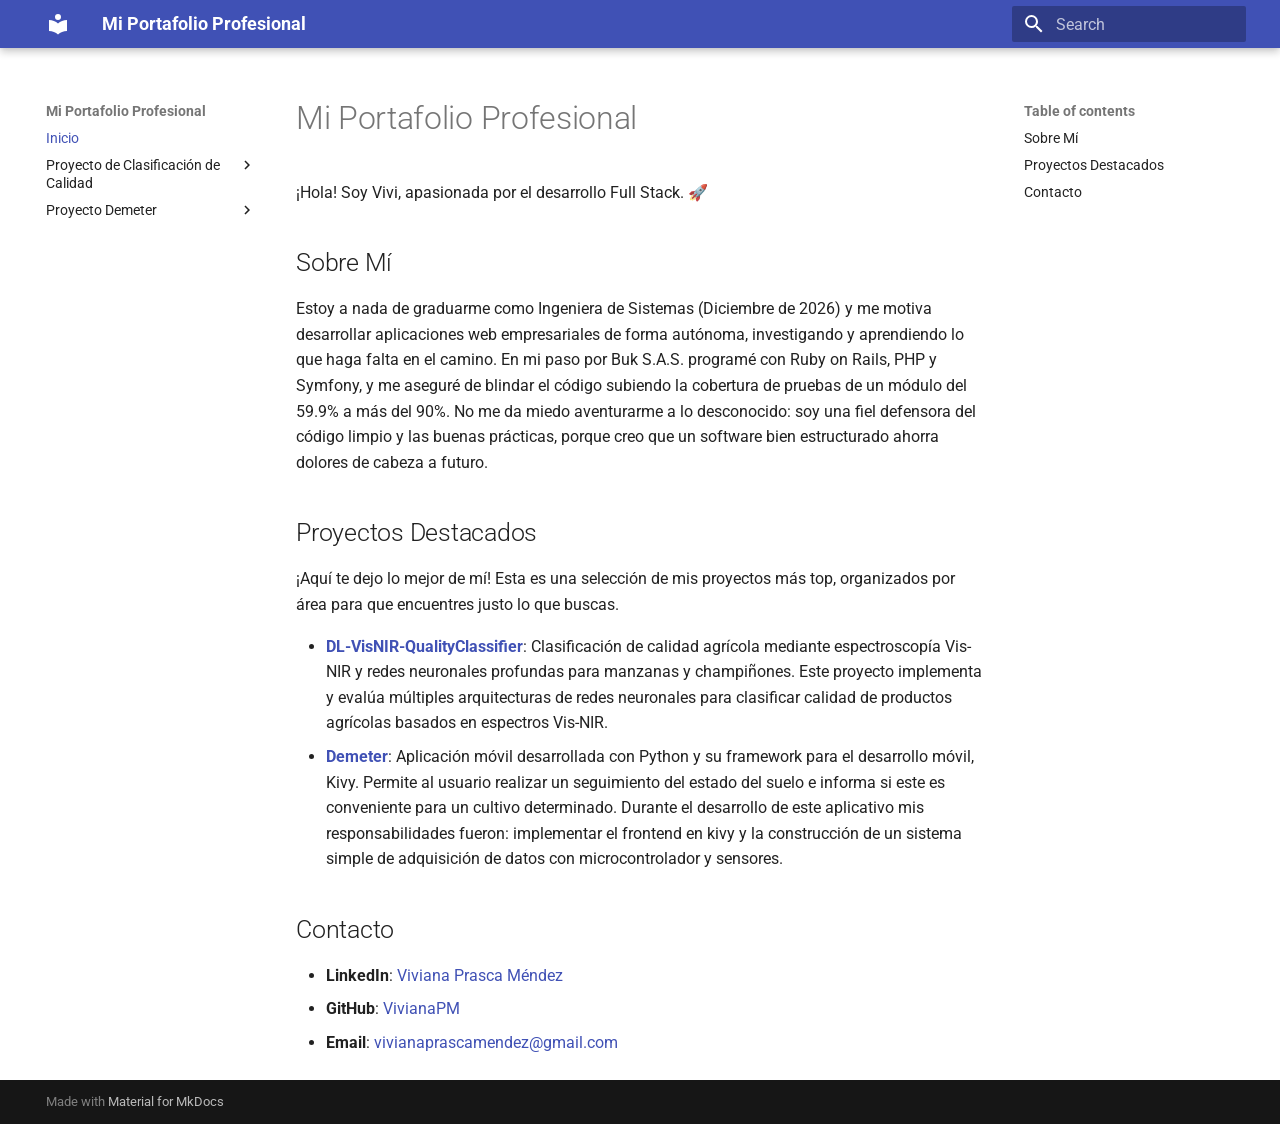
==== index.html @ eb5b503a "Deployed 61e6dc6 with MkDocs version: 1.6.1" ====
<!doctype html>
<html lang="en" class="no-js">
  <head>
    
      <meta charset="utf-8">
      <meta name="viewport" content="width=device-width,initial-scale=1">
      
      
        <meta name="author" content="Viviana Prasca Méndez">
      
      
      
      
        <link rel="next" href="proyecto-QualityClassifier/QualityClassifier/">
      
      
        
      
      
      <link rel="icon" href="assets/images/favicon.png">
      <meta name="generator" content="mkdocs-1.6.1, mkdocs-material-9.7.7">
    
    
      
        <title>Mi Portafolio Profesional</title>
      
    
    
      <link rel="stylesheet" href="assets/stylesheets/main.ec1eaa64.min.css">
      
      


    
    
      
    
    
      
        
        
        <link rel="preconnect" href="https://fonts.gstatic.com" crossorigin>
        <link rel="stylesheet" href="https://fonts.googleapis.com/css?family=Roboto:300,300i,400,400i,700,700i%7CRoboto+Mono:400,400i,700,700i&display=fallback">
        <style>:root{--md-text-font:"Roboto";--md-code-font:"Roboto Mono"}</style>
      
    
    
    <script>__md_scope=new URL(".",location),__md_hash=e=>[...e].reduce(((e,_)=>(e<<5)-e+_.charCodeAt(0)),0),__md_get=(e,_=localStorage,t=__md_scope)=>JSON.parse(_.getItem(t.pathname+"."+e)),__md_set=(e,_,t=localStorage,a=__md_scope)=>{try{t.setItem(a.pathname+"."+e,JSON.stringify(_))}catch(e){}}</script>
    
      

    
    
  </head>
  
  
    <body dir="ltr">
  
    
    <input class="md-toggle" data-md-toggle="drawer" type="checkbox" id="__drawer" autocomplete="off">
    <input class="md-toggle" data-md-toggle="search" type="checkbox" id="__search" autocomplete="off">
    <label class="md-overlay" for="__drawer"></label>
    <div data-md-component="skip">
      
        
        <a href="#mi-portafolio-profesional" class="md-skip">
          Skip to content
        </a>
      
    </div>
    <div data-md-component="announce">
      
    </div>
    
    
      

  

<header class="md-header md-header--shadow" data-md-component="header">
  <nav class="md-header__inner md-grid" aria-label="Header">
    <a href="." title="Mi Portafolio Profesional" class="md-header__button md-logo" aria-label="Mi Portafolio Profesional" data-md-component="logo">
      
  
  <svg xmlns="http://www.w3.org/2000/svg" viewBox="0 0 24 24"><path d="M12 8a3 3 0 0 0 3-3 3 3 0 0 0-3-3 3 3 0 0 0-3 3 3 3 0 0 0 3 3m0 3.54C9.64 9.35 6.5 8 3 8v11c3.5 0 6.64 1.35 9 3.54 2.36-2.19 5.5-3.54 9-3.54V8c-3.5 0-6.64 1.35-9 3.54"/></svg>

    </a>
    <label class="md-header__button md-icon" for="__drawer">
      
      <svg xmlns="http://www.w3.org/2000/svg" viewBox="0 0 24 24"><path d="M3 6h18v2H3zm0 5h18v2H3zm0 5h18v2H3z"/></svg>
    </label>
    <div class="md-header__title" data-md-component="header-title">
      <div class="md-header__ellipsis">
        <div class="md-header__topic">
          <span class="md-ellipsis">
            Mi Portafolio Profesional
          </span>
        </div>
        <div class="md-header__topic" data-md-component="header-topic">
          <span class="md-ellipsis">
            
              Inicio
            
          </span>
        </div>
      </div>
    </div>
    
    
      <script>var palette=__md_get("__palette");if(palette&&palette.color){if("(prefers-color-scheme)"===palette.color.media){var media=matchMedia("(prefers-color-scheme: light)"),input=document.querySelector(media.matches?"[data-md-color-media='(prefers-color-scheme: light)']":"[data-md-color-media='(prefers-color-scheme: dark)']");palette.color.media=input.getAttribute("data-md-color-media"),palette.color.scheme=input.getAttribute("data-md-color-scheme"),palette.color.primary=input.getAttribute("data-md-color-primary"),palette.color.accent=input.getAttribute("data-md-color-accent")}for(var[key,value]of Object.entries(palette.color))document.body.setAttribute("data-md-color-"+key,value)}</script>
    
    
    
      
      
        <label class="md-header__button md-icon" for="__search">
          
          <svg xmlns="http://www.w3.org/2000/svg" viewBox="0 0 24 24"><path d="M9.5 3A6.5 6.5 0 0 1 16 9.5c0 1.61-.59 3.09-1.56 4.23l.27.27h.79l5 5-1.5 1.5-5-5v-.79l-.27-.27A6.52 6.52 0 0 1 9.5 16 6.5 6.5 0 0 1 3 9.5 6.5 6.5 0 0 1 9.5 3m0 2C7 5 5 7 5 9.5S7 14 9.5 14 14 12 14 9.5 12 5 9.5 5"/></svg>
        </label>
        <div class="md-search" data-md-component="search" role="dialog">
  <label class="md-search__overlay" for="__search"></label>
  <div class="md-search__inner" role="search">
    <form class="md-search__form" name="search">
      <input type="text" class="md-search__input" name="query" aria-label="Search" placeholder="Search" autocapitalize="off" autocorrect="off" autocomplete="off" spellcheck="false" data-md-component="search-query" required>
      <label class="md-search__icon md-icon" for="__search">
        
        <svg xmlns="http://www.w3.org/2000/svg" viewBox="0 0 24 24"><path d="M9.5 3A6.5 6.5 0 0 1 16 9.5c0 1.61-.59 3.09-1.56 4.23l.27.27h.79l5 5-1.5 1.5-5-5v-.79l-.27-.27A6.52 6.52 0 0 1 9.5 16 6.5 6.5 0 0 1 3 9.5 6.5 6.5 0 0 1 9.5 3m0 2C7 5 5 7 5 9.5S7 14 9.5 14 14 12 14 9.5 12 5 9.5 5"/></svg>
        
        <svg xmlns="http://www.w3.org/2000/svg" viewBox="0 0 24 24"><path d="M20 11v2H8l5.5 5.5-1.42 1.42L4.16 12l7.92-7.92L13.5 5.5 8 11z"/></svg>
      </label>
      <nav class="md-search__options" aria-label="Search">
        
        <button type="reset" class="md-search__icon md-icon" title="Clear" aria-label="Clear" tabindex="-1">
          
          <svg xmlns="http://www.w3.org/2000/svg" viewBox="0 0 24 24"><path d="M19 6.41 17.59 5 12 10.59 6.41 5 5 6.41 10.59 12 5 17.59 6.41 19 12 13.41 17.59 19 19 17.59 13.41 12z"/></svg>
        </button>
      </nav>
      
    </form>
    <div class="md-search__output">
      <div class="md-search__scrollwrap" tabindex="0" data-md-scrollfix>
        <div class="md-search-result" data-md-component="search-result">
          <div class="md-search-result__meta">
            Initializing search
          </div>
          <ol class="md-search-result__list" role="presentation"></ol>
        </div>
      </div>
    </div>
  </div>
</div>
      
    
    
  </nav>
  
</header>
    
    <div class="md-container" data-md-component="container">
      
      
        
          
        
      
      <main class="md-main" data-md-component="main">
        <div class="md-main__inner md-grid">
          
            
              
              <div class="md-sidebar md-sidebar--primary" data-md-component="sidebar" data-md-type="navigation" >
                <div class="md-sidebar__scrollwrap">
                  <div class="md-sidebar__inner">
                    



<nav class="md-nav md-nav--primary" aria-label="Navigation" data-md-level="0">
  <label class="md-nav__title" for="__drawer">
    <a href="." title="Mi Portafolio Profesional" class="md-nav__button md-logo" aria-label="Mi Portafolio Profesional" data-md-component="logo">
      
  
  <svg xmlns="http://www.w3.org/2000/svg" viewBox="0 0 24 24"><path d="M12 8a3 3 0 0 0 3-3 3 3 0 0 0-3-3 3 3 0 0 0-3 3 3 3 0 0 0 3 3m0 3.54C9.64 9.35 6.5 8 3 8v11c3.5 0 6.64 1.35 9 3.54 2.36-2.19 5.5-3.54 9-3.54V8c-3.5 0-6.64 1.35-9 3.54"/></svg>

    </a>
    Mi Portafolio Profesional
  </label>
  
  <ul class="md-nav__list" data-md-scrollfix>
    
      
      
  
  
    
  
  
  
    <li class="md-nav__item md-nav__item--active">
      
      <input class="md-nav__toggle md-toggle" type="checkbox" id="__toc">
      
      
        
      
      
        <label class="md-nav__link md-nav__link--active" for="__toc">
          
  
  
  <span class="md-ellipsis">
    
  
    Inicio
  

    
  </span>
  
  

          <span class="md-nav__icon md-icon"></span>
        </label>
      
      <a href="." class="md-nav__link md-nav__link--active">
        
  
  
  <span class="md-ellipsis">
    
  
    Inicio
  

    
  </span>
  
  

      </a>
      
        

<nav class="md-nav md-nav--secondary" aria-label="Table of contents">
  
  
  
    
  
  
    <label class="md-nav__title" for="__toc">
      <span class="md-nav__icon md-icon"></span>
      Table of contents
    </label>
    <ul class="md-nav__list" data-md-component="toc" data-md-scrollfix>
      
        <li class="md-nav__item">
  <a href="#sobre-mi" class="md-nav__link">
    <span class="md-ellipsis">
      
        Sobre Mí
      
    </span>
  </a>
  
</li>
      
        <li class="md-nav__item">
  <a href="#proyectos-destacados" class="md-nav__link">
    <span class="md-ellipsis">
      
        Proyectos Destacados
      
    </span>
  </a>
  
</li>
      
        <li class="md-nav__item">
  <a href="#contacto" class="md-nav__link">
    <span class="md-ellipsis">
      
        Contacto
      
    </span>
  </a>
  
</li>
      
    </ul>
  
</nav>
      
    </li>
  

    
      
      
  
  
  
  
    
    
    
    
    
    <li class="md-nav__item md-nav__item--nested">
      
        
        
        <input class="md-nav__toggle md-toggle " type="checkbox" id="__nav_2" >
        
          
          <label class="md-nav__link" for="__nav_2" id="__nav_2_label" tabindex="0">
            
  
  
  <span class="md-ellipsis">
    
  
    Proyecto de Clasificación de Calidad
  

    
  </span>
  
  

            <span class="md-nav__icon md-icon"></span>
          </label>
        
        <nav class="md-nav" data-md-level="1" aria-labelledby="__nav_2_label" aria-expanded="false">
          <label class="md-nav__title" for="__nav_2">
            <span class="md-nav__icon md-icon"></span>
            
  
    Proyecto de Clasificación de Calidad
  

          </label>
          <ul class="md-nav__list" data-md-scrollfix>
            
              
                
  
  
  
  
    <li class="md-nav__item">
      <a href="proyecto-QualityClassifier/QualityClassifier/" class="md-nav__link">
        
  
  
  <span class="md-ellipsis">
    
  
    DL-VisNIR-QualityClassifier: Clasificación de Calidad Agrícola mediante Espectroscopía Vis-NIR
  

    
  </span>
  
  

      </a>
    </li>
  

              
            
          </ul>
        </nav>
      
    </li>
  

    
      
      
  
  
  
  
    
    
    
    
    
    <li class="md-nav__item md-nav__item--nested">
      
        
        
        <input class="md-nav__toggle md-toggle " type="checkbox" id="__nav_3" >
        
          
          <label class="md-nav__link" for="__nav_3" id="__nav_3_label" tabindex="0">
            
  
  
  <span class="md-ellipsis">
    
  
    Proyecto Demeter
  

    
  </span>
  
  

            <span class="md-nav__icon md-icon"></span>
          </label>
        
        <nav class="md-nav" data-md-level="1" aria-labelledby="__nav_3_label" aria-expanded="false">
          <label class="md-nav__title" for="__nav_3">
            <span class="md-nav__icon md-icon"></span>
            
  
    Proyecto Demeter
  

          </label>
          <ul class="md-nav__list" data-md-scrollfix>
            
              
                
  
  
  
  
    <li class="md-nav__item">
      <a href="proyecto-demeter/demeter/" class="md-nav__link">
        
  
  
  <span class="md-ellipsis">
    
  
    Demeter - Sistema de Monitoreo Agrícola Inteligente
  

    
  </span>
  
  

      </a>
    </li>
  

              
            
          </ul>
        </nav>
      
    </li>
  

    
  </ul>
</nav>
                  </div>
                </div>
              </div>
            
            
              
              <div class="md-sidebar md-sidebar--secondary" data-md-component="sidebar" data-md-type="toc" >
                <div class="md-sidebar__scrollwrap">
                  <div class="md-sidebar__inner">
                    

<nav class="md-nav md-nav--secondary" aria-label="Table of contents">
  
  
  
    
  
  
    <label class="md-nav__title" for="__toc">
      <span class="md-nav__icon md-icon"></span>
      Table of contents
    </label>
    <ul class="md-nav__list" data-md-component="toc" data-md-scrollfix>
      
        <li class="md-nav__item">
  <a href="#sobre-mi" class="md-nav__link">
    <span class="md-ellipsis">
      
        Sobre Mí
      
    </span>
  </a>
  
</li>
      
        <li class="md-nav__item">
  <a href="#proyectos-destacados" class="md-nav__link">
    <span class="md-ellipsis">
      
        Proyectos Destacados
      
    </span>
  </a>
  
</li>
      
        <li class="md-nav__item">
  <a href="#contacto" class="md-nav__link">
    <span class="md-ellipsis">
      
        Contacto
      
    </span>
  </a>
  
</li>
      
    </ul>
  
</nav>
                  </div>
                </div>
              </div>
            
          
          
            <div class="md-content" data-md-component="content">
              
              <article class="md-content__inner md-typeset">
                
                  



<h1 id="mi-portafolio-profesional">Mi Portafolio Profesional</h1>
<p>¡Hola! Soy Vivi, apasionada por el desarrollo Full Stack. 🚀</p>
<h2 id="sobre-mi">Sobre Mí</h2>
<p>Estoy a nada de graduarme como Ingeniera de Sistemas (Diciembre de 2026) y me motiva desarrollar aplicaciones web empresariales de forma autónoma, investigando y aprendiendo lo que haga falta en el camino. En mi paso por Buk S.A.S. programé con Ruby on Rails, PHP y Symfony, y me aseguré de blindar el código subiendo la cobertura de pruebas de un módulo del 59.9% a más del 90%. No me da miedo aventurarme a lo desconocido: soy una fiel defensora del código limpio y las buenas prácticas, porque creo que un software bien estructurado ahorra dolores de cabeza a futuro.</p>
<h2 id="proyectos-destacados">Proyectos Destacados</h2>
<p>¡Aquí te dejo lo mejor de mí! Esta es una selección de mis proyectos más top, organizados por área para que encuentres justo lo que buscas.</p>
<ul>
<li><strong><a href="proyecto-QualityClassifier/QualityClassifier/">DL-VisNIR-QualityClassifier</a></strong>: Clasificación de calidad agrícola mediante espectroscopía Vis-NIR y redes neuronales profundas para manzanas y champiñones. Este proyecto implementa y evalúa múltiples arquitecturas de redes neuronales para clasificar calidad de productos agrícolas basados en espectros Vis-NIR.</li>
<li><strong><a href="proyecto-demeter/demeter/">Demeter</a></strong>: Aplicación móvil desarrollada con Python y su framework para el desarrollo móvil, Kivy. Permite al usuario
  realizar un seguimiento del estado del suelo e informa si este es conveniente para un cultivo determinado.
  Durante el desarrollo de este aplicativo mis responsabilidades fueron: implementar el frontend en kivy y la
  construcción de un sistema simple de adquisición de datos con microcontrolador y sensores.</li>
</ul>
<h2 id="contacto">Contacto</h2>
<ul>
<li><strong>LinkedIn</strong>: <a href="https://www.linkedin.com/in/vprascam">Viviana Prasca Méndez</a></li>
<li><strong>GitHub</strong>: <a href="https://github.com/VivianaPM">VivianaPM</a></li>
<li><strong>Email</strong>: <a href="mailto:vivianaprascamendez@gmail.com">vivianaprascamendez@gmail.com</a></li>
</ul>












                
              </article>
            </div>
          
          
<script>var target=document.getElementById(location.hash.slice(1));target&&target.name&&(target.checked=target.name.startsWith("__tabbed_"))</script>
        </div>
        
      </main>
      
        <footer class="md-footer">
  
  <div class="md-footer-meta md-typeset">
    <div class="md-footer-meta__inner md-grid">
      <div class="md-copyright">
  
  
    Made with
    <a href="https://squidfunk.github.io/mkdocs-material/" target="_blank" rel="noopener">
      Material for MkDocs
    </a>
  
</div>
      
    </div>
  </div>
</footer>
      
    </div>
    <div class="md-dialog" data-md-component="dialog">
      <div class="md-dialog__inner md-typeset"></div>
    </div>
    
    
    
      
      
      <script id="__config" type="application/json">{"annotate": null, "base": ".", "features": [], "search": "assets/javascripts/workers/search.2c215733.min.js", "tags": null, "translations": {"clipboard.copied": "Copied to clipboard", "clipboard.copy": "Copy to clipboard", "search.result.more.one": "1 more on this page", "search.result.more.other": "# more on this page", "search.result.none": "No matching documents", "search.result.one": "1 matching document", "search.result.other": "# matching documents", "search.result.placeholder": "Type to start searching", "search.result.term.missing": "Missing", "select.version": "Select version"}, "version": null}</script>
    
    
      <script src="assets/javascripts/bundle.d7400e89.min.js"></script>
      
    
  </body>
</html>
---- assets/stylesheets/main.ec1eaa64.min.css ----
@charset "UTF-8";html{-webkit-text-size-adjust:none;-moz-text-size-adjust:none;text-size-adjust:none;box-sizing:border-box}*,:after,:before{box-sizing:inherit}@media (prefers-reduced-motion){*,:after,:before{transition:none!important}}body{margin:0}a,button,input,label{-webkit-tap-highlight-color:transparent}a{color:inherit;text-decoration:none}hr{border:0;box-sizing:initial;display:block;height:.05rem;overflow:visible;padding:0}small{font-size:80%}sub,sup{line-height:1em}img{border-style:none}table{border-collapse:initial;border-spacing:0}td,th{font-weight:400;vertical-align:top}button{background:#0000;border:0;font-family:inherit;font-size:inherit;margin:0;padding:0}input{border:0;outline:none}:root{--md-primary-fg-color:#4051b5;--md-primary-fg-color--light:#5d6cc0;--md-primary-fg-color--dark:#303fa1;--md-primary-bg-color:#fff;--md-primary-bg-color--light:#ffffffb3;--md-accent-fg-color:#526cfe;--md-accent-fg-color--transparent:#526cfe1a;--md-accent-bg-color:#fff;--md-accent-bg-color--light:#ffffffb3}[data-md-color-scheme=default]{color-scheme:light}[data-md-color-scheme=default] img[src$="#gh-dark-mode-only"],[data-md-color-scheme=default] img[src$="#only-dark"]{display:none}:root,[data-md-color-scheme=default]{--md-hue:225deg;--md-default-fg-color:#000000de;--md-default-fg-color--light:#0000008a;--md-default-fg-color--lighter:#00000052;--md-default-fg-color--lightest:#00000012;--md-default-bg-color:#fff;--md-default-bg-color--light:#ffffffb3;--md-default-bg-color--lighter:#ffffff4d;--md-default-bg-color--lightest:#ffffff1f;--md-code-fg-color:#36464e;--md-code-bg-color:#f5f5f5;--md-code-bg-color--light:#f5f5f5b3;--md-code-bg-color--lighter:#f5f5f54d;--md-code-hl-color:#4287ff;--md-code-hl-color--light:#4287ff1a;--md-code-hl-number-color:#d52a2a;--md-code-hl-special-color:#db1457;--md-code-hl-function-color:#a846b9;--md-code-hl-constant-color:#6e59d9;--md-code-hl-keyword-color:#3f6ec6;--md-code-hl-string-color:#1c7d4d;--md-code-hl-name-color:var(--md-code-fg-color);--md-code-hl-operator-color:var(--md-default-fg-color--light);--md-code-hl-punctuation-color:var(--md-default-fg-color--light);--md-code-hl-comment-color:var(--md-default-fg-color--light);--md-code-hl-generic-color:var(--md-default-fg-color--light);--md-code-hl-variable-color:var(--md-default-fg-color--light);--md-typeset-color:var(--md-default-fg-color);--md-typeset-a-color:var(--md-primary-fg-color);--md-typeset-del-color:#f5503d26;--md-typeset-ins-color:#0bd57026;--md-typeset-kbd-color:#fafafa;--md-typeset-kbd-accent-color:#fff;--md-typeset-kbd-border-color:#b8b8b8;--md-typeset-mark-color:#ffff0080;--md-typeset-table-color:#0000001f;--md-typeset-table-color--light:rgba(0,0,0,.035);--md-admonition-fg-color:var(--md-default-fg-color);--md-admonition-bg-color:var(--md-default-bg-color);--md-warning-fg-color:#000000de;--md-warning-bg-color:#ff9;--md-footer-fg-color:#fff;--md-footer-fg-color--light:#ffffffb3;--md-footer-fg-color--lighter:#ffffff73;--md-footer-bg-color:#000000de;--md-footer-bg-color--dark:#00000052;--md-shadow-z1:0 0.2rem 0.5rem #0000000d,0 0 0.05rem #0000001a;--md-shadow-z2:0 0.2rem 0.5rem #0000001a,0 0 0.05rem #00000040;--md-shadow-z3:0 0.2rem 0.5rem #0003,0 0 0.05rem #00000059}.md-icon svg{fill:currentcolor;display:block;height:1.2rem;width:1.2rem}body{-webkit-font-smoothing:antialiased;-moz-osx-font-smoothing:grayscale;--md-text-font-family:var(--md-text-font,_),-apple-system,BlinkMacSystemFont,Helvetica,Arial,sans-serif;--md-code-font-family:var(--md-code-font,_),SFMono-Regular,Consolas,Menlo,monospace}aside,body,input{font-feature-settings:"kern","liga";color:var(--md-typeset-color);font-family:var(--md-text-font-family)}code,kbd,pre{font-feature-settings:"kern";font-family:var(--md-code-font-family)}:root{--md-typeset-table-sort-icon:url('data:image/svg+xml;charset=utf-8,<svg xmlns="http://www.w3.org/2000/svg" viewBox="0 0 24 24"><path d="m18 21-4-4h3V7h-3l4-4 4 4h-3v10h3M2 19v-2h10v2M2 13v-2h7v2M2 7V5h4v2z"/></svg>');--md-typeset-table-sort-icon--asc:url('data:image/svg+xml;charset=utf-8,<svg xmlns="http://www.w3.org/2000/svg" viewBox="0 0 24 24"><path d="M19 17h3l-4 4-4-4h3V3h2M2 17h10v2H2M6 5v2H2V5m0 6h7v2H2z"/></svg>');--md-typeset-table-sort-icon--desc:url('data:image/svg+xml;charset=utf-8,<svg xmlns="http://www.w3.org/2000/svg" viewBox="0 0 24 24"><path d="M19 7h3l-4-4-4 4h3v14h2M2 17h10v2H2M6 5v2H2V5m0 6h7v2H2z"/></svg>')}.md-typeset{-webkit-print-color-adjust:exact;color-adjust:exact;font-size:.8rem;line-height:1.6;overflow-wrap:break-word}@media print{.md-typeset{font-size:.68rem}}.md-typeset blockquote,.md-typeset dl,.md-typeset figure,.md-typeset ol,.md-typeset pre,.md-typeset ul{margin-bottom:1em;margin-top:1em}.md-typeset h1{color:var(--md-default-fg-color--light);font-size:2em;line-height:1.3;margin:0 0 1.25em}.md-typeset h1,.md-typeset h2{font-weight:300;letter-spacing:-.01em}.md-typeset h2{font-size:1.5625em;line-height:1.4;margin:1.6em 0 .64em}.md-typeset h3{font-size:1.25em;font-weight:400;letter-spacing:-.01em;line-height:1.5;margin:1.6em 0 .8em}.md-typeset h2+h3{margin-top:.8em}.md-typeset h4{font-weight:700;letter-spacing:-.01em;margin:1em 0}.md-typeset h5,.md-typeset h6{color:var(--md-default-fg-color--light);font-size:.8em;font-weight:700;letter-spacing:-.01em;margin:1.25em 0}.md-typeset h5{text-transform:uppercase}.md-typeset h5 code{text-transform:none}.md-typeset hr{border-bottom:.05rem solid var(--md-default-fg-color--lightest);display:flow-root;margin:1.5em 0}.md-typeset a{color:var(--md-typeset-a-color);word-break:break-word}.md-typeset a,.md-typeset a:before{transition:color 125ms}.md-typeset a:focus,.md-typeset a:hover{color:var(--md-accent-fg-color)}.md-typeset a:focus code,.md-typeset a:hover code{background-color:var(--md-accent-fg-color--transparent);color:var(--md-accent-fg-color)}.md-typeset a code{color:var(--md-typeset-a-color)}.md-typeset a.focus-visible{outline-color:var(--md-accent-fg-color);outline-offset:.2rem}.md-typeset code,.md-typeset kbd,.md-typeset pre{color:var(--md-code-fg-color);direction:ltr;font-variant-ligatures:none;transition:background-color 125ms}@media print{.md-typeset code,.md-typeset kbd,.md-typeset pre{white-space:pre-wrap}}.md-typeset code{background-color:var(--md-code-bg-color);border-radius:.1rem;-webkit-box-decoration-break:clone;box-decoration-break:clone;font-size:.85em;padding:0 .2941176471em;transition:color 125ms,background-color 125ms;word-break:break-word}.md-typeset code:not(.focus-visible){-webkit-tap-highlight-color:transparent;outline:none}.md-typeset pre{display:flow-root;line-height:1.4;position:relative}.md-typeset pre>code{-webkit-box-decoration-break:slice;box-decoration-break:slice;box-shadow:none;display:block;margin:0;outline-color:var(--md-accent-fg-color);overflow:auto;padding:.7720588235em 1.1764705882em;scrollbar-color:var(--md-default-fg-color--lighter) #0000;scrollbar-width:thin;touch-action:auto;word-break:normal}.md-typeset pre>code:hover{scrollbar-color:var(--md-accent-fg-color) #0000}.md-typeset pre>code::-webkit-scrollbar{height:.2rem;width:.2rem}.md-typeset pre>code::-webkit-scrollbar-thumb{background-color:var(--md-default-fg-color--lighter)}.md-typeset pre>code::-webkit-scrollbar-thumb:hover{background-color:var(--md-accent-fg-color)}.md-typeset kbd{background-color:var(--md-typeset-kbd-color);border-radius:.1rem;box-shadow:0 .1rem 0 .05rem var(--md-typeset-kbd-border-color),0 .1rem 0 var(--md-typeset-kbd-border-color),0 -.1rem .2rem var(--md-typeset-kbd-accent-color) inset;color:var(--md-default-fg-color);display:inline-block;font-size:.75em;padding:0 .6666666667em;vertical-align:text-top;word-break:break-word}.md-typeset mark{background-color:var(--md-typeset-mark-color);-webkit-box-decoration-break:clone;box-decoration-break:clone;color:inherit;word-break:break-word}.md-typeset abbr{cursor:help;text-decoration:none}.md-typeset [data-preview],.md-typeset abbr{border-bottom:.05rem dotted var(--md-default-fg-color--light)}.md-typeset small{opacity:.75}[dir=ltr] .md-typeset sub,[dir=ltr] .md-typeset sup{margin-left:.078125em}[dir=rtl] .md-typeset sub,[dir=rtl] .md-typeset sup{margin-right:.078125em}[dir=ltr] .md-typeset blockquote{padding-left:.6rem}[dir=rtl] .md-typeset blockquote{padding-right:.6rem}[dir=ltr] .md-typeset blockquote{border-left:.2rem solid var(--md-default-fg-color--lighter)}[dir=rtl] .md-typeset blockquote{border-right:.2rem solid var(--md-default-fg-color--lighter)}.md-typeset blockquote{color:var(--md-default-fg-color--light);margin-left:0;margin-right:0}.md-typeset ul{list-style-type:disc}.md-typeset ul[type]{list-style-type:revert-layer}[dir=ltr] .md-typeset ol,[dir=ltr] .md-typeset ul{margin-left:.625em}[dir=rtl] .md-typeset ol,[dir=rtl] .md-typeset ul{margin-right:.625em}.md-typeset ol,.md-typeset ul{padding:0}.md-typeset ol:not([hidden]),.md-typeset ul:not([hidden]){display:flow-root}.md-typeset ol ol,.md-typeset ul ol{list-style-type:lower-alpha}.md-typeset ol ol ol,.md-typeset ul ol ol{list-style-type:lower-roman}.md-typeset ol ol ol ol,.md-typeset ul ol ol ol{list-style-type:upper-alpha}.md-typeset ol ol ol ol ol,.md-typeset ul ol ol ol ol{list-style-type:upper-roman}.md-typeset ol[type],.md-typeset ul[type]{list-style-type:revert-layer}[dir=ltr] .md-typeset ol li,[dir=ltr] .md-typeset ul li{margin-left:1.25em}[dir=rtl] .md-typeset ol li,[dir=rtl] .md-typeset ul li{margin-right:1.25em}.md-typeset ol li,.md-typeset ul li{margin-bottom:.5em}.md-typeset ol li blockquote,.md-typeset ol li p,.md-typeset ul li blockquote,.md-typeset ul li p{margin:.5em 0}.md-typeset ol li:last-child,.md-typeset ul li:last-child{margin-bottom:0}[dir=ltr] .md-typeset ol li ol,[dir=ltr] .md-typeset ol li ul,[dir=ltr] .md-typeset ul li ol,[dir=ltr] .md-typeset ul li ul{margin-left:.625em}[dir=rtl] .md-typeset ol li ol,[dir=rtl] .md-typeset ol li ul,[dir=rtl] .md-typeset ul li ol,[dir=rtl] .md-typeset ul li ul{margin-right:.625em}.md-typeset ol li ol,.md-typeset ol li ul,.md-typeset ul li ol,.md-typeset ul li ul{margin-bottom:.5em;margin-top:.5em}[dir=ltr] .md-typeset dd{margin-left:1.875em}[dir=rtl] .md-typeset dd{margin-right:1.875em}.md-typeset dd{margin-bottom:1.5em;margin-top:1em}.md-typeset img,.md-typeset svg,.md-typeset video{height:auto;max-width:100%}.md-typeset img[align=left]{margin:1em 1em 1em 0}.md-typeset img[align=right]{margin:1em 0 1em 1em}.md-typeset img[align]:only-child{margin-top:0}.md-typeset figure{display:flow-root;margin:1em auto;max-width:100%;text-align:center;width:fit-content}.md-typeset figure img{display:block;margin:0 auto}.md-typeset figcaption{font-style:italic;margin:1em auto;max-width:24rem}.md-typeset iframe{max-width:100%}.md-typeset table:not([class]){background-color:var(--md-default-bg-color);border:.05rem solid var(--md-typeset-table-color);border-radius:.1rem;display:inline-block;font-size:.64rem;max-width:100%;overflow:auto;touch-action:auto}@media print{.md-typeset table:not([class]){display:table}}.md-typeset table:not([class])+*{margin-top:1.5em}.md-typeset table:not([class]) td>:first-child,.md-typeset table:not([class]) th>:first-child{margin-top:0}.md-typeset table:not([class]) td>:last-child,.md-typeset table:not([class]) th>:last-child{margin-bottom:0}.md-typeset table:not([class]) td:not([align]),.md-typeset table:not([class]) th:not([align]){text-align:left}[dir=rtl] .md-typeset table:not([class]) td:not([align]),[dir=rtl] .md-typeset table:not([class]) th:not([align]){text-align:right}.md-typeset table:not([class]) th{font-weight:700;min-width:5rem;padding:.9375em 1.25em;vertical-align:top}.md-typeset table:not([class]) td{border-top:.05rem solid var(--md-typeset-table-color);padding:.9375em 1.25em;vertical-align:top}.md-typeset table:not([class]) tbody tr{transition:background-color 125ms}.md-typeset table:not([class]) tbody tr:hover{background-color:var(--md-typeset-table-color--light);box-shadow:0 .05rem 0 var(--md-default-bg-color) inset}.md-typeset table:not([class]) a{word-break:normal}.md-typeset table th[role=columnheader]{cursor:pointer}[dir=ltr] .md-typeset table th[role=columnheader]:after{margin-left:.5em}[dir=rtl] .md-typeset table th[role=columnheader]:after{margin-right:.5em}.md-typeset table th[role=columnheader]:after{content:"";display:inline-block;height:1.2em;-webkit-mask-image:var(--md-typeset-table-sort-icon);mask-image:var(--md-typeset-table-sort-icon);-webkit-mask-repeat:no-repeat;mask-repeat:no-repeat;-webkit-mask-size:contain;mask-size:contain;transition:background-color 125ms;vertical-align:text-bottom;width:1.2em}.md-typeset table th[role=columnheader]:hover:after{background-color:var(--md-default-fg-color--lighter)}.md-typeset table th[role=columnheader][aria-sort=ascending]:after{background-color:var(--md-default-fg-color--light);-webkit-mask-image:var(--md-typeset-table-sort-icon--asc);mask-image:var(--md-typeset-table-sort-icon--asc)}.md-typeset table th[role=columnheader][aria-sort=descending]:after{background-color:var(--md-default-fg-color--light);-webkit-mask-image:var(--md-typeset-table-sort-icon--desc);mask-image:var(--md-typeset-table-sort-icon--desc)}.md-typeset__scrollwrap{margin:1em -.8rem;overflow-x:auto;touch-action:auto}.md-typeset__table{display:inline-block;margin-bottom:.5em;padding:0 .8rem}@media print{.md-typeset__table{display:block}}html .md-typeset__table table{display:table;margin:0;overflow:hidden;width:100%}@media screen and (max-width:44.984375em){.md-content__inner>pre{margin:1em -.8rem}.md-content__inner>pre code{border-radius:0}}.md-typeset .md-author{border-radius:100%;display:block;flex-shrink:0;height:1.6rem;overflow:hidden;position:relative;transition:color 125ms,transform 125ms;width:1.6rem}.md-typeset .md-author img{display:block}.md-typeset .md-author--more{background:var(--md-default-fg-color--lightest);color:var(--md-default-fg-color--lighter);font-size:.6rem;font-weight:700;line-height:1.6rem;text-align:center}.md-typeset .md-author--long{height:2.4rem;width:2.4rem}.md-typeset a.md-author{transform:scale(1)}.md-typeset a.md-author img{border-radius:100%;filter:grayscale(100%) opacity(75%);transition:filter 125ms}.md-typeset a.md-author:focus,.md-typeset a.md-author:hover{transform:scale(1.1);z-index:1}.md-typeset a.md-author:focus img,.md-typeset a.md-author:hover img{filter:grayscale(0)}.md-banner{background-color:var(--md-footer-bg-color);color:var(--md-footer-fg-color);overflow:auto}@media print{.md-banner{display:none}}.md-banner--warning{background-color:var(--md-warning-bg-color);color:var(--md-warning-fg-color)}.md-banner__inner{font-size:.7rem;margin:.6rem auto;padding:0 .8rem}[dir=ltr] .md-banner__button{float:right}[dir=rtl] .md-banner__button{float:left}.md-banner__button{color:inherit;cursor:pointer;transition:opacity .25s}.no-js .md-banner__button{display:none}.md-banner__button:hover{opacity:.7}html{font-size:125%;height:100%;overflow-x:hidden}@media screen and (min-width:100em){html{font-size:137.5%}}@media screen and (min-width:125em){html{font-size:150%}}body{background-color:var(--md-default-bg-color);display:flex;flex-direction:column;font-size:.5rem;min-height:100%;position:relative;width:100%}@media print{body{display:block}}@media screen and (max-width:59.984375em){body[data-md-scrolllock]{position:fixed}}.md-grid{margin-left:auto;margin-right:auto;max-width:61rem}.md-container{display:flex;flex-direction:column;flex-grow:1}@media print{.md-container{display:block}}.md-main{flex-grow:1}.md-main__inner{display:flex;height:100%;margin-top:1.5rem}.md-ellipsis{overflow:hidden;text-overflow:ellipsis}.md-toggle{display:none}.md-option{height:0;opacity:0;position:absolute;width:0}.md-option:checked+label:not([hidden]){display:block}.md-option.focus-visible+label{outline-color:var(--md-accent-fg-color);outline-style:auto}.md-skip{background-color:var(--md-default-fg-color);border-radius:.1rem;color:var(--md-default-bg-color);font-size:.64rem;margin:.5rem;opacity:0;outline-color:var(--md-accent-fg-color);padding:.3rem .5rem;position:fixed;transform:translateY(.4rem);z-index:-1}.md-skip:focus{opacity:1;transform:translateY(0);transition:transform .25s cubic-bezier(.4,0,.2,1),opacity 175ms 75ms;z-index:10}@page{margin:25mm}:root{--md-clipboard-icon:url('data:image/svg+xml;charset=utf-8,<svg xmlns="http://www.w3.org/2000/svg" viewBox="0 0 24 24"><path d="M19 21H8V7h11m0-2H8a2 2 0 0 0-2 2v14a2 2 0 0 0 2 2h11a2 2 0 0 0 2-2V7a2 2 0 0 0-2-2m-3-4H4a2 2 0 0 0-2 2v14h2V3h12z"/></svg>')}.md-clipboard{border-radius:.1rem;color:var(--md-default-fg-color--lightest);cursor:pointer;height:1.5em;outline-color:var(--md-accent-fg-color);outline-offset:.1rem;transition:color .25s;width:1.5em;z-index:1}@media print{.md-clipboard{display:none}}.md-clipboard:not(.focus-visible){-webkit-tap-highlight-color:transparent;outline:none}:hover>.md-clipboard{color:var(--md-default-fg-color--light)}.md-clipboard:focus,.md-clipboard:hover{color:var(--md-accent-fg-color)}.md-clipboard:after{background-color:currentcolor;content:"";display:block;height:1.125em;margin:0 auto;-webkit-mask-image:var(--md-clipboard-icon);mask-image:var(--md-clipboard-icon);-webkit-mask-position:center;mask-position:center;-webkit-mask-repeat:no-repeat;mask-repeat:no-repeat;-webkit-mask-size:contain;mask-size:contain;width:1.125em}.md-clipboard--inline{cursor:pointer}.md-clipboard--inline code{transition:color .25s,background-color .25s}.md-clipboard--inline:focus code,.md-clipboard--inline:hover code{background-color:var(--md-accent-fg-color--transparent);color:var(--md-accent-fg-color)}:root{--md-code-select-icon:url('data:image/svg+xml;charset=utf-8,<svg xmlns="http://www.w3.org/2000/svg" viewBox="0 0 24 24"><path d="M19 19h-4v2h4c1.1 0 2-.9 2-2v-4h-2m0-12h-4v2h4v4h2V5c0-1.1-.9-2-2-2M5 5h4V3H5c-1.1 0-2 .9-2 2v4h2m0 6H3v4c0 1.1.9 2 2 2h4v-2H5zm2-4h2v2H7zm4 0h2v2h-2zm4 0h2v2h-2zM7 7h2v2H7zm4 0h2v2h-2zm4 0h2v2h-2zm-8 8h2v2H7zm4 0h2v2h-2zm4 0h2v2h-2z"/></svg>');--md-code-copy-icon:url('data:image/svg+xml;charset=utf-8,<svg xmlns="http://www.w3.org/2000/svg" viewBox="0 0 24 24"><path d="M19 21H8V7h11m0-2H8a2 2 0 0 0-2 2v14a2 2 0 0 0 2 2h11a2 2 0 0 0 2-2V7a2 2 0 0 0-2-2m-3-4H4a2 2 0 0 0-2 2v14h2V3h12z"/></svg>')}.md-typeset .md-code__content{display:grid}.md-code__nav{background-color:var(--md-code-bg-color--lighter);border-radius:.1rem;display:flex;gap:.2rem;padding:.2rem;position:absolute;right:.25em;top:.25em;transition:background-color .25s;z-index:1}:hover>.md-code__nav{background-color:var(--md-code-bg-color--light)}.md-code__button{color:var(--md-default-fg-color--lightest);cursor:pointer;display:block;height:1.5em;outline-color:var(--md-accent-fg-color);outline-offset:.1rem;transition:color .25s;width:1.5em}:hover>*>.md-code__button{color:var(--md-default-fg-color--light)}.md-code__button.focus-visible,.md-code__button:hover{color:var(--md-accent-fg-color)}.md-code__button--active{color:var(--md-default-fg-color)!important}.md-code__button:after{background-color:currentcolor;content:"";display:block;height:1.125em;margin:0 auto;-webkit-mask-position:center;mask-position:center;-webkit-mask-repeat:no-repeat;mask-repeat:no-repeat;-webkit-mask-size:contain;mask-size:contain;width:1.125em}.md-code__button[data-md-type=select]:after{-webkit-mask-image:var(--md-code-select-icon);mask-image:var(--md-code-select-icon)}.md-code__button[data-md-type=copy]:after{-webkit-mask-image:var(--md-code-copy-icon);mask-image:var(--md-code-copy-icon)}@keyframes consent{0%{opacity:0;transform:translateY(100%)}to{opacity:1;transform:translateY(0)}}@keyframes overlay{0%{opacity:0}to{opacity:1}}.md-consent__overlay{animation:overlay .25s both;-webkit-backdrop-filter:blur(.1rem);backdrop-filter:blur(.1rem);background-color:#0000008a;height:100%;opacity:1;position:fixed;top:0;width:100%;z-index:5}.md-consent__inner{animation:consent .5s cubic-bezier(.1,.7,.1,1) both;background-color:var(--md-default-bg-color);border:0;border-radius:.1rem;bottom:0;box-shadow:0 0 .2rem #0000001a,0 .2rem .4rem #0003;max-height:100%;overflow:auto;padding:0;position:fixed;width:100%;z-index:5}.md-consent__form{padding:.8rem}.md-consent__settings{display:none;margin:1em 0}input:checked+.md-consent__settings{display:block}.md-consent__controls{margin-bottom:.8rem}.md-typeset .md-consent__controls .md-button{display:inline}@media screen and (max-width:44.984375em){.md-typeset .md-consent__controls .md-button{display:block;margin-top:.4rem;text-align:center;width:100%}}.md-consent label{cursor:pointer}.md-content{flex-grow:1;min-width:0}.md-content__inner{margin:0 .8rem 1.2rem;padding-top:.6rem}@media screen and (min-width:76.25em){[dir=ltr] .md-sidebar--primary:not([hidden])~.md-content>.md-content__inner{margin-left:1.2rem}[dir=ltr] .md-sidebar--secondary:not([hidden])~.md-content>.md-content__inner,[dir=rtl] .md-sidebar--primary:not([hidden])~.md-content>.md-content__inner{margin-right:1.2rem}[dir=rtl] .md-sidebar--secondary:not([hidden])~.md-content>.md-content__inner{margin-left:1.2rem}}.md-content__inner:before{content:"";display:block;height:.4rem}.md-content__inner>:last-child{margin-bottom:0}[dir=ltr] .md-content__button{float:right}[dir=rtl] .md-content__button{float:left}[dir=ltr] .md-content__button{margin-left:.4rem}[dir=rtl] .md-content__button{margin-right:.4rem}.md-content__button{margin:.4rem 0;padding:0}@media print{.md-content__button{display:none}}.md-typeset .md-content__button{color:var(--md-default-fg-color--lighter)}.md-content__button svg{display:inline;vertical-align:top}[dir=rtl] .md-content__button svg{transform:scaleX(-1)}[dir=ltr] .md-dialog{right:.8rem}[dir=rtl] .md-dialog{left:.8rem}.md-dialog{background-color:var(--md-default-fg-color);border-radius:.1rem;bottom:.8rem;box-shadow:var(--md-shadow-z3);min-width:11.1rem;opacity:0;padding:.4rem .6rem;pointer-events:none;position:fixed;transform:translateY(100%);transition:transform 0ms .4s,opacity .4s;z-index:4}@media print{.md-dialog{display:none}}.md-dialog--active{opacity:1;pointer-events:auto;transform:translateY(0);transition:transform .4s cubic-bezier(.075,.85,.175,1),opacity .4s}.md-dialog__inner{color:var(--md-default-bg-color);font-size:.7rem}.md-feedback{margin:2em 0 1em;text-align:center}.md-feedback fieldset{border:none;margin:0;padding:0}.md-feedback__title{font-weight:700;margin:1em auto}.md-feedback__inner{position:relative}.md-feedback__list{display:flex;flex-wrap:wrap;place-content:baseline center;position:relative}.md-feedback__list:hover .md-icon:not(:disabled){color:var(--md-default-fg-color--lighter)}:disabled .md-feedback__list{min-height:1.8rem}.md-feedback__icon{color:var(--md-default-fg-color--light);cursor:pointer;flex-shrink:0;margin:0 .1rem;transition:color 125ms}.md-feedback__icon:not(:disabled).md-icon:hover{color:var(--md-accent-fg-color)}.md-feedback__icon:disabled{color:var(--md-default-fg-color--lightest);pointer-events:none}.md-feedback__note{opacity:0;position:relative;transform:translateY(.4rem);transition:transform .4s cubic-bezier(.1,.7,.1,1),opacity .15s}.md-feedback__note>*{margin:0 auto;max-width:16rem}:disabled .md-feedback__note{opacity:1;transform:translateY(0)}@media print{.md-feedback{display:none}}.md-footer{background-color:var(--md-footer-bg-color);color:var(--md-footer-fg-color)}@media print{.md-footer{display:none}}.md-footer__inner{justify-content:space-between;overflow:auto;padding:.2rem}.md-footer__inner:not([hidden]){display:flex}.md-footer__link{align-items:end;display:flex;flex-grow:0.01;margin-bottom:.4rem;margin-top:1rem;max-width:100%;outline-color:var(--md-accent-fg-color);overflow:hidden;transition:opacity .25s}.md-footer__link:focus,.md-footer__link:hover{opacity:.7}[dir=rtl] .md-footer__link svg{transform:scaleX(-1)}@media screen and (max-width:44.984375em){.md-footer__link--prev{flex-shrink:0}.md-footer__link--prev .md-footer__title{display:none}}[dir=ltr] .md-footer__link--next{margin-left:auto}[dir=rtl] .md-footer__link--next{margin-right:auto}.md-footer__link--next{text-align:right}[dir=rtl] .md-footer__link--next{text-align:left}.md-footer__title{flex-grow:1;font-size:.9rem;margin-bottom:.7rem;max-width:calc(100% - 2.4rem);padding:0 1rem;white-space:nowrap}.md-footer__button{margin:.2rem;padding:.4rem}.md-footer__direction{font-size:.64rem;opacity:.7}.md-footer-meta{background-color:var(--md-footer-bg-color--dark)}.md-footer-meta__inner{display:flex;flex-wrap:wrap;justify-content:space-between;padding:.2rem}html .md-footer-meta.md-typeset a{color:var(--md-footer-fg-color--light)}html .md-footer-meta.md-typeset a:focus,html .md-footer-meta.md-typeset a:hover{color:var(--md-footer-fg-color)}.md-copyright{color:var(--md-footer-fg-color--lighter);font-size:.64rem;margin:auto .6rem;padding:.4rem 0;width:100%}@media screen and (min-width:45em){.md-copyright{width:auto}}.md-copyright__highlight{color:var(--md-footer-fg-color--light)}.md-social{display:inline-flex;gap:.2rem;margin:0 .4rem;padding:.2rem 0 .6rem}@media screen and (min-width:45em){.md-social{padding:.6rem 0}}.md-social__link{display:inline-block;height:1.6rem;text-align:center;width:1.6rem}.md-social__link:before{line-height:1.9}.md-social__link svg{fill:currentcolor;max-height:.8rem;vertical-align:-25%}.md-typeset .md-button{border:.1rem solid;border-radius:.1rem;color:var(--md-primary-fg-color);cursor:pointer;display:inline-block;font-weight:700;padding:.625em 2em;transition:color 125ms,background-color 125ms,border-color 125ms}.md-typeset .md-button--primary{background-color:var(--md-primary-fg-color);border-color:var(--md-primary-fg-color);color:var(--md-primary-bg-color)}.md-typeset .md-button:focus,.md-typeset .md-button:hover{background-color:var(--md-accent-fg-color);border-color:var(--md-accent-fg-color);color:var(--md-accent-bg-color)}[dir=ltr] .md-typeset .md-input{border-top-left-radius:.1rem}[dir=ltr] .md-typeset .md-input,[dir=rtl] .md-typeset .md-input{border-top-right-radius:.1rem}[dir=rtl] .md-typeset .md-input{border-top-left-radius:.1rem}.md-typeset .md-input{border-bottom:.1rem solid var(--md-default-fg-color--lighter);box-shadow:var(--md-shadow-z1);font-size:.8rem;height:1.8rem;padding:0 .6rem;transition:border .25s,box-shadow .25s}.md-typeset .md-input:focus,.md-typeset .md-input:hover{border-bottom-color:var(--md-accent-fg-color);box-shadow:var(--md-shadow-z2)}.md-typeset .md-input--stretch{width:100%}.md-header{background-color:var(--md-primary-fg-color);box-shadow:0 0 .2rem #0000,0 .2rem .4rem #0000;color:var(--md-primary-bg-color);display:block;left:0;position:sticky;right:0;top:0;z-index:4}@media print{.md-header{display:none}}.md-header[hidden]{transform:translateY(-100%);transition:transform .25s cubic-bezier(.8,0,.6,1),box-shadow .25s}.md-header--shadow{box-shadow:0 0 .2rem #0000001a,0 .2rem .4rem #0003;transition:transform .25s cubic-bezier(.1,.7,.1,1),box-shadow .25s}.md-header__inner{align-items:center;display:flex;padding:0 .2rem}.md-header__button{color:currentcolor;cursor:pointer;margin:.2rem;outline-color:var(--md-accent-fg-color);padding:.4rem;position:relative;transition:opacity .25s;vertical-align:middle;z-index:1}.md-header__button:hover{opacity:.7}.md-header__button:not([hidden]){display:inline-block}.md-header__button:not(.focus-visible){-webkit-tap-highlight-color:transparent;outline:none}.md-header__button.md-logo{margin:.2rem;padding:.4rem}@media screen and (max-width:76.234375em){.md-header__button.md-logo{display:none}}.md-header__button.md-logo img,.md-header__button.md-logo svg{fill:currentcolor;display:block;height:1.2rem;width:auto}@media screen and (min-width:60em){.md-header__button[for=__search]{display:none}}.no-js .md-header__button[for=__search]{display:none}[dir=rtl] .md-header__button[for=__search] svg{transform:scaleX(-1)}@media screen and (min-width:76.25em){.md-header__button[for=__drawer]{display:none}}.md-header__topic{display:flex;max-width:100%;position:absolute;transition:transform .4s cubic-bezier(.1,.7,.1,1),opacity .15s;white-space:nowrap}.md-header__topic+.md-header__topic{opacity:0;pointer-events:none;transform:translateX(1.25rem);transition:transform .4s cubic-bezier(1,.7,.1,.1),opacity .15s;z-index:-1}[dir=rtl] .md-header__topic+.md-header__topic{transform:translateX(-1.25rem)}.md-header__topic:first-child{font-weight:700}[dir=ltr] .md-header__title{margin-left:1rem;margin-right:.4rem}[dir=rtl] .md-header__title{margin-left:.4rem;margin-right:1rem}.md-header__title{flex-grow:1;font-size:.9rem;height:2.4rem;line-height:2.4rem}.md-header__title--active .md-header__topic{opacity:0;pointer-events:none;transform:translateX(-1.25rem);transition:transform .4s cubic-bezier(1,.7,.1,.1),opacity .15s;z-index:-1}[dir=rtl] .md-header__title--active .md-header__topic{transform:translateX(1.25rem)}.md-header__title--active .md-header__topic+.md-header__topic{opacity:1;pointer-events:auto;transform:translateX(0);transition:transform .4s cubic-bezier(.1,.7,.1,1),opacity .15s;z-index:0}.md-header__title>.md-header__ellipsis{height:100%;position:relative;width:100%}.md-header__option{display:flex;flex-shrink:0;max-width:100%;transition:max-width 0ms .25s,opacity .25s .25s;white-space:nowrap}[data-md-toggle=search]:checked~.md-header .md-header__option{max-width:0;opacity:0;transition:max-width 0ms,opacity 0ms}.md-header__option>input{bottom:0}.md-header__source{display:none}@media screen and (min-width:60em){[dir=ltr] .md-header__source{margin-left:1rem}[dir=rtl] .md-header__source{margin-right:1rem}.md-header__source{display:block;max-width:11.7rem;width:11.7rem}}@media screen and (min-width:76.25em){[dir=ltr] .md-header__source{margin-left:1.4rem}[dir=rtl] .md-header__source{margin-right:1.4rem}}.md-meta{color:var(--md-default-fg-color--light);font-size:.7rem;line-height:1.3}.md-meta__list{display:inline-flex;flex-wrap:wrap;list-style:none;margin:0;padding:0}.md-meta__item:not(:last-child):after{content:"·";margin-left:.2rem;margin-right:.2rem}.md-meta__link{color:var(--md-typeset-a-color)}.md-meta__link:focus,.md-meta__link:hover{color:var(--md-accent-fg-color)}.md-draft{background-color:#ff1744;border-radius:.125em;color:#fff;display:inline-block;font-weight:700;padding-left:.5714285714em;padding-right:.5714285714em}:root{--md-nav-icon--prev:url('data:image/svg+xml;charset=utf-8,<svg xmlns="http://www.w3.org/2000/svg" viewBox="0 0 24 24"><path d="M20 11v2H8l5.5 5.5-1.42 1.42L4.16 12l7.92-7.92L13.5 5.5 8 11z"/></svg>');--md-nav-icon--next:url('data:image/svg+xml;charset=utf-8,<svg xmlns="http://www.w3.org/2000/svg" viewBox="0 0 24 24"><path d="M8.59 16.58 13.17 12 8.59 7.41 10 6l6 6-6 6z"/></svg>');--md-toc-icon:url('data:image/svg+xml;charset=utf-8,<svg xmlns="http://www.w3.org/2000/svg" viewBox="0 0 24 24"><path d="M3 9h14V7H3zm0 4h14v-2H3zm0 4h14v-2H3zm16 0h2v-2h-2zm0-10v2h2V7zm0 6h2v-2h-2z"/></svg>')}.md-nav{font-size:.7rem;line-height:1.3}.md-nav__title{color:var(--md-default-fg-color--light);display:block;font-weight:700;overflow:hidden;padding:0 .6rem;text-overflow:ellipsis}.md-nav__title .md-nav__button{display:none}.md-nav__title .md-nav__button img{height:100%;width:auto}.md-nav__title .md-nav__button.md-logo img,.md-nav__title .md-nav__button.md-logo svg{fill:currentcolor;display:block;height:2.4rem;max-width:100%;object-fit:contain;width:auto}.md-nav__list{list-style:none;margin:0;padding:0}.md-nav__link{align-items:flex-start;display:flex;gap:.4rem;margin-top:.625em;scroll-snap-align:start;transition:color 125ms}.md-nav__link--passed,.md-nav__link--passed code{color:var(--md-default-fg-color--light)}.md-nav__item .md-nav__link--active,.md-nav__item .md-nav__link--active code{color:var(--md-typeset-a-color)}.md-nav__link .md-ellipsis{position:relative}.md-nav__link .md-ellipsis code{word-break:normal}[dir=ltr] .md-nav__link .md-icon:last-child{margin-left:auto}[dir=rtl] .md-nav__link .md-icon:last-child{margin-right:auto}.md-nav__link .md-typeset{font-size:.7rem;line-height:1.3}.md-nav__link svg{fill:currentcolor;flex-shrink:0;height:1.3em;position:relative}.md-nav__link[for]:focus,.md-nav__link[for]:hover,.md-nav__link[href]:focus,.md-nav__link[href]:hover{color:var(--md-accent-fg-color);cursor:pointer}.md-nav__link[for]:focus code,.md-nav__link[for]:hover code,.md-nav__link[href]:focus code,.md-nav__link[href]:hover code{background-color:var(--md-accent-fg-color--transparent);color:var(--md-accent-fg-color)}.md-nav__link.focus-visible{outline-color:var(--md-accent-fg-color);outline-offset:.2rem}.md-nav--primary .md-nav__link[for=__toc]{display:none}.md-nav--primary .md-nav__link[for=__toc] .md-icon:after{background-color:currentcolor;display:block;height:100%;-webkit-mask-image:var(--md-toc-icon);mask-image:var(--md-toc-icon);width:100%}.md-nav--primary .md-nav__link[for=__toc]~.md-nav{display:none}.md-nav__container>.md-nav__link{margin-top:0}.md-nav__container>.md-nav__link:first-child{flex-grow:1;min-width:0}.md-nav__icon{flex-shrink:0}.md-nav__source{display:none}@media screen and (max-width:76.234375em){.md-nav--primary,.md-nav--primary .md-nav{background-color:var(--md-default-bg-color);display:flex;flex-direction:column;height:100%;left:0;position:absolute;right:0;top:0;z-index:1}.md-nav--primary .md-nav__item,.md-nav--primary .md-nav__title{font-size:.8rem;line-height:1.5}.md-nav--primary .md-nav__title{background-color:var(--md-default-fg-color--lightest);color:var(--md-default-fg-color--light);cursor:pointer;height:5.6rem;line-height:2.4rem;padding:3rem .8rem .2rem;position:relative;white-space:nowrap}[dir=ltr] .md-nav--primary .md-nav__title .md-nav__icon{left:.4rem}[dir=rtl] .md-nav--primary .md-nav__title .md-nav__icon{right:.4rem}.md-nav--primary .md-nav__title .md-nav__icon{display:block;height:1.2rem;margin:.2rem;position:absolute;top:.4rem;width:1.2rem}.md-nav--primary .md-nav__title .md-nav__icon:after{background-color:currentcolor;content:"";display:block;height:100%;-webkit-mask-image:var(--md-nav-icon--prev);mask-image:var(--md-nav-icon--prev);-webkit-mask-position:center;mask-position:center;-webkit-mask-repeat:no-repeat;mask-repeat:no-repeat;-webkit-mask-size:contain;mask-size:contain;width:100%}.md-nav--primary .md-nav__title~.md-nav__list{background-color:var(--md-default-bg-color);box-shadow:0 .05rem 0 var(--md-default-fg-color--lightest) inset;overflow-y:auto;scroll-snap-type:y mandatory;touch-action:pan-y}.md-nav--primary .md-nav__title~.md-nav__list>:first-child{border-top:0}.md-nav--primary .md-nav__title[for=__drawer]{background-color:var(--md-primary-fg-color);color:var(--md-primary-bg-color);font-weight:700}.md-nav--primary .md-nav__title .md-logo{display:block;left:.2rem;margin:.2rem;padding:.4rem;position:absolute;right:.2rem;top:.2rem}.md-nav--primary .md-nav__list{flex:1}.md-nav--primary .md-nav__item{border-top:.05rem solid var(--md-default-fg-color--lightest)}.md-nav--primary .md-nav__item--active>.md-nav__link{color:var(--md-typeset-a-color)}.md-nav--primary .md-nav__item--active>.md-nav__link:focus,.md-nav--primary .md-nav__item--active>.md-nav__link:hover{color:var(--md-accent-fg-color)}.md-nav--primary .md-nav__link{margin-top:0;padding:.6rem .8rem}.md-nav--primary .md-nav__link svg{margin-top:.1em}.md-nav--primary .md-nav__link>.md-nav__link{padding:0}[dir=ltr] .md-nav--primary .md-nav__link .md-nav__icon{margin-right:-.2rem}[dir=rtl] .md-nav--primary .md-nav__link .md-nav__icon{margin-left:-.2rem}.md-nav--primary .md-nav__link .md-nav__icon{font-size:1.2rem;height:1.2rem;width:1.2rem}.md-nav--primary .md-nav__link .md-nav__icon:after{background-color:currentcolor;content:"";display:block;height:100%;-webkit-mask-image:var(--md-nav-icon--next);mask-image:var(--md-nav-icon--next);-webkit-mask-position:center;mask-position:center;-webkit-mask-repeat:no-repeat;mask-repeat:no-repeat;-webkit-mask-size:contain;mask-size:contain;width:100%}[dir=rtl] .md-nav--primary .md-nav__icon:after{transform:scale(-1)}.md-nav--primary .md-nav--secondary .md-nav{background-color:initial;position:static}[dir=ltr] .md-nav--primary .md-nav--secondary .md-nav .md-nav__link{padding-left:1.4rem}[dir=rtl] .md-nav--primary .md-nav--secondary .md-nav .md-nav__link{padding-right:1.4rem}[dir=ltr] .md-nav--primary .md-nav--secondary .md-nav .md-nav .md-nav__link{padding-left:2rem}[dir=rtl] .md-nav--primary .md-nav--secondary .md-nav .md-nav .md-nav__link{padding-right:2rem}[dir=ltr] .md-nav--primary .md-nav--secondary .md-nav .md-nav .md-nav .md-nav__link{padding-left:2.6rem}[dir=rtl] .md-nav--primary .md-nav--secondary .md-nav .md-nav .md-nav .md-nav__link{padding-right:2.6rem}[dir=ltr] .md-nav--primary .md-nav--secondary .md-nav .md-nav .md-nav .md-nav .md-nav__link{padding-left:3.2rem}[dir=rtl] .md-nav--primary .md-nav--secondary .md-nav .md-nav .md-nav .md-nav .md-nav__link{padding-right:3.2rem}.md-nav--secondary{background-color:initial}.md-nav__toggle~.md-nav{display:flex;opacity:0;transform:translateX(100%);transition:transform .25s cubic-bezier(.8,0,.6,1),opacity 125ms 50ms}[dir=rtl] .md-nav__toggle~.md-nav{transform:translateX(-100%)}.md-nav__toggle:checked~.md-nav{opacity:1;transform:translateX(0);transition:transform .25s cubic-bezier(.4,0,.2,1),opacity 125ms 125ms}.md-nav__toggle:checked~.md-nav>.md-nav__list{backface-visibility:hidden}}@media screen and (max-width:59.984375em){.md-nav--primary .md-nav__link[for=__toc]{display:flex}.md-nav--primary .md-nav__link[for=__toc] .md-icon:after{content:""}.md-nav--primary .md-nav__link[for=__toc]+.md-nav__link{display:none}.md-nav--primary .md-nav__link[for=__toc]~.md-nav{display:flex}.md-nav__source{background-color:var(--md-primary-fg-color--dark);color:var(--md-primary-bg-color);display:block;padding:0 .2rem}}@media screen and (min-width:60em) and (max-width:76.234375em){.md-nav--integrated .md-nav__link[for=__toc]{display:flex}.md-nav--integrated .md-nav__link[for=__toc] .md-icon:after{content:""}.md-nav--integrated .md-nav__link[for=__toc]+.md-nav__link{display:none}.md-nav--integrated .md-nav__link[for=__toc]~.md-nav{display:flex}}@media screen and (min-width:60em){.md-nav{margin-bottom:-.4rem}.md-nav--secondary .md-nav__title{background:var(--md-default-bg-color);box-shadow:0 0 .4rem .4rem var(--md-default-bg-color);position:sticky;top:0;z-index:1}.md-nav--secondary .md-nav__title[for=__toc]{scroll-snap-align:start}.md-nav--secondary .md-nav__title .md-nav__icon{display:none}[dir=ltr] .md-nav--secondary .md-nav__list{padding-left:.6rem}[dir=rtl] .md-nav--secondary .md-nav__list{padding-right:.6rem}.md-nav--secondary .md-nav__list{padding-bottom:.4rem}[dir=ltr] .md-nav--secondary .md-nav__item>.md-nav__link{margin-right:.4rem}[dir=rtl] .md-nav--secondary .md-nav__item>.md-nav__link{margin-left:.4rem}}@media screen and (min-width:76.25em){.md-nav{margin-bottom:-.4rem;transition:max-height .25s cubic-bezier(.86,0,.07,1)}.md-nav--primary .md-nav__title{background:var(--md-default-bg-color);box-shadow:0 0 .4rem .4rem var(--md-default-bg-color);position:sticky;top:0;z-index:1}.md-nav--primary .md-nav__title[for=__drawer]{scroll-snap-align:start}.md-nav--primary .md-nav__title .md-nav__icon{display:none}[dir=ltr] .md-nav--primary .md-nav__list{padding-left:.6rem}[dir=rtl] .md-nav--primary .md-nav__list{padding-right:.6rem}.md-nav--primary .md-nav__list{padding-bottom:.4rem}[dir=ltr] .md-nav--primary .md-nav__item>.md-nav__link{margin-right:.4rem}[dir=rtl] .md-nav--primary .md-nav__item>.md-nav__link{margin-left:.4rem}.md-nav__toggle~.md-nav{display:grid;grid-template-rows:minmax(.4rem,0fr);opacity:0;transition:grid-template-rows .25s cubic-bezier(.86,0,.07,1),opacity .25s,visibility 0ms .25s;visibility:collapse}.md-nav__toggle~.md-nav>.md-nav__list{overflow:hidden}.md-nav__toggle.md-toggle--indeterminate~.md-nav,.md-nav__toggle:checked~.md-nav{grid-template-rows:minmax(.4rem,1fr);opacity:1;transition:grid-template-rows .25s cubic-bezier(.86,0,.07,1),opacity .15s .1s,visibility 0ms;visibility:visible}.md-nav__toggle.md-toggle--indeterminate~.md-nav{transition:none}.md-nav__item--nested>.md-nav>.md-nav__title{display:none}.md-nav__item--section{display:block;margin:1.25em 0}.md-nav__item--section:last-child{margin-bottom:0}.md-nav__item--section>.md-nav__link{font-weight:700}.md-nav__item--section>.md-nav__link[for]{color:var(--md-default-fg-color--light)}.md-nav__item--section>.md-nav__link:not(.md-nav__container){pointer-events:none}.md-nav__item--section>.md-nav__link .md-icon,.md-nav__item--section>.md-nav__link>[for]{display:none}[dir=ltr] .md-nav__item--section>.md-nav{margin-left:-.6rem}[dir=rtl] .md-nav__item--section>.md-nav{margin-right:-.6rem}.md-nav__item--section>.md-nav{display:block;opacity:1;visibility:visible}.md-nav__item--section>.md-nav>.md-nav__list>.md-nav__item{padding:0}.md-nav__icon{border-radius:100%;height:.9rem;transition:background-color .25s;width:.9rem}.md-nav__icon:hover{background-color:var(--md-accent-fg-color--transparent)}.md-nav__icon:after{background-color:currentcolor;border-radius:100%;content:"";display:inline-block;height:100%;-webkit-mask-image:var(--md-nav-icon--next);mask-image:var(--md-nav-icon--next);-webkit-mask-position:center;mask-position:center;-webkit-mask-repeat:no-repeat;mask-repeat:no-repeat;-webkit-mask-size:contain;mask-size:contain;transition:transform .25s;vertical-align:-.1rem;width:100%}[dir=rtl] .md-nav__icon:after{transform:rotate(180deg)}.md-nav__item--nested .md-nav__toggle:checked~.md-nav__link .md-nav__icon:after,.md-nav__item--nested .md-toggle--indeterminate~.md-nav__link .md-nav__icon:after{transform:rotate(90deg)}.md-nav--lifted>.md-nav__list>.md-nav__item,.md-nav--lifted>.md-nav__title{display:none}.md-nav--lifted>.md-nav__list>.md-nav__item--active{display:block}.md-nav--lifted>.md-nav__list>.md-nav__item--active>.md-nav__link{background:var(--md-default-bg-color);box-shadow:0 0 .4rem .4rem var(--md-default-bg-color);margin-top:0;position:sticky;top:0;z-index:1}.md-nav--lifted>.md-nav__list>.md-nav__item--active>.md-nav__link:not(.md-nav__container){pointer-events:none}.md-nav--lifted>.md-nav__list>.md-nav__item--active.md-nav__item--section{margin:0}[dir=ltr] .md-nav--lifted>.md-nav__list>.md-nav__item>.md-nav:not(.md-nav--secondary){margin-left:-.6rem}[dir=rtl] .md-nav--lifted>.md-nav__list>.md-nav__item>.md-nav:not(.md-nav--secondary){margin-right:-.6rem}.md-nav--lifted>.md-nav__list>.md-nav__item>[for]{color:var(--md-default-fg-color--light)}.md-nav--lifted .md-nav[data-md-level="1"]{grid-template-rows:minmax(.4rem,1fr);opacity:1;visibility:visible}[dir=ltr] .md-nav--integrated>.md-nav__list>.md-nav__item--active .md-nav--secondary{border-left:.05rem solid var(--md-primary-fg-color)}[dir=rtl] .md-nav--integrated>.md-nav__list>.md-nav__item--active .md-nav--secondary{border-right:.05rem solid var(--md-primary-fg-color)}.md-nav--integrated>.md-nav__list>.md-nav__item--active .md-nav--secondary{display:block;margin-bottom:1.25em;opacity:1;visibility:visible}.md-nav--integrated>.md-nav__list>.md-nav__item--active .md-nav--secondary>.md-nav__list{overflow:visible;padding-bottom:0}.md-nav--integrated>.md-nav__list>.md-nav__item--active .md-nav--secondary>.md-nav__title{display:none}}.md-pagination{font-size:.8rem;font-weight:700;gap:.4rem}.md-pagination,.md-pagination>*{align-items:center;display:flex;justify-content:center}.md-pagination>*{border-radius:.2rem;height:1.8rem;min-width:1.8rem;text-align:center}.md-pagination__current{background-color:var(--md-default-fg-color--lightest);color:var(--md-default-fg-color--light)}.md-pagination__link{transition:color 125ms,background-color 125ms}.md-pagination__link:focus,.md-pagination__link:hover{background-color:var(--md-accent-fg-color--transparent);color:var(--md-accent-fg-color)}.md-pagination__link:focus svg,.md-pagination__link:hover svg{color:var(--md-accent-fg-color)}.md-pagination__link.focus-visible{outline-color:var(--md-accent-fg-color);outline-offset:.2rem}.md-pagination__link svg{fill:currentcolor;color:var(--md-default-fg-color--lighter);display:block;max-height:100%;width:1.2rem}:root{--md-path-icon:url('data:image/svg+xml;charset=utf-8,<svg xmlns="http://www.w3.org/2000/svg" viewBox="0 0 24 24"><path d="M8.59 16.58 13.17 12 8.59 7.41 10 6l6 6-6 6z"/></svg>')}.md-path{font-size:.7rem;margin:0 .8rem;overflow:auto;padding-top:1.2rem}.md-path:not([hidden]){display:block}@media screen and (min-width:76.25em){.md-path{margin:0 1.2rem}}.md-path__list{align-items:center;display:flex;gap:.2rem;list-style:none;margin:0;padding:0}.md-path__item:not(:first-child){display:inline-flex;gap:.2rem;white-space:nowrap}.md-path__item:not(:first-child):before{background-color:var(--md-default-fg-color--lighter);content:"";display:inline;height:.8rem;-webkit-mask-image:var(--md-path-icon);mask-image:var(--md-path-icon);width:.8rem}.md-path__link{align-items:center;color:var(--md-default-fg-color--light);display:flex}.md-path__link:focus,.md-path__link:hover{color:var(--md-accent-fg-color)}:root{--md-post-pin-icon:url('data:image/svg+xml;charset=utf-8,<svg xmlns="http://www.w3.org/2000/svg" viewBox="0 0 24 24"><path d="M16 12V4h1V2H7v2h1v8l-2 2v2h5.2v6h1.6v-6H18v-2z"/></svg>')}.md-post__back{border-bottom:.05rem solid var(--md-default-fg-color--lightest);margin-bottom:1.2rem;padding-bottom:1.2rem}@media screen and (max-width:76.234375em){.md-post__back{display:none}}[dir=rtl] .md-post__back svg{transform:scaleX(-1)}.md-post__authors{display:flex;flex-direction:column;gap:.6rem;margin:0 .6rem 1.2rem}.md-post .md-post__meta a{transition:color 125ms}.md-post .md-post__meta a:focus,.md-post .md-post__meta a:hover{color:var(--md-accent-fg-color)}.md-post__title{color:var(--md-default-fg-color--light);font-weight:700}.md-post--excerpt{margin-bottom:3.2rem}.md-post--excerpt .md-post__header{align-items:center;display:flex;gap:.6rem;min-height:1.6rem}.md-post--excerpt .md-post__authors{align-items:center;display:inline-flex;flex-direction:row;gap:.2rem;margin:0;min-height:2.4rem}[dir=ltr] .md-post--excerpt .md-post__meta .md-meta__list{margin-right:.4rem}[dir=rtl] .md-post--excerpt .md-post__meta .md-meta__list{margin-left:.4rem}.md-post--excerpt .md-post__content>:first-child{--md-scroll-margin:6rem;margin-top:0}.md-post>.md-nav--secondary{margin:1em 0}.md-pin{background:var(--md-default-fg-color--lightest);border-radius:1rem;margin-top:-.05rem;padding:.2rem}.md-pin:after{background-color:currentcolor;content:"";display:block;height:.6rem;margin:0 auto;-webkit-mask-image:var(--md-post-pin-icon);mask-image:var(--md-post-pin-icon);-webkit-mask-position:center;mask-position:center;-webkit-mask-repeat:no-repeat;mask-repeat:no-repeat;-webkit-mask-size:contain;mask-size:contain;width:.6rem}.md-profile{align-items:center;display:flex;font-size:.7rem;gap:.6rem;line-height:1.4;width:100%}.md-profile__description{flex-grow:1}.md-content--post{display:flex}@media screen and (max-width:76.234375em){.md-content--post{flex-flow:column-reverse}}.md-content--post>.md-content__inner{flex-grow:1;min-width:0}@media screen and (min-width:76.25em){[dir=ltr] .md-content--post>.md-content__inner{margin-left:1.2rem}[dir=rtl] .md-content--post>.md-content__inner{margin-right:1.2rem}}@media screen and (max-width:76.234375em){.md-sidebar.md-sidebar--post{padding:0;position:static;width:100%}.md-sidebar.md-sidebar--post .md-sidebar__scrollwrap{overflow:visible}.md-sidebar.md-sidebar--post .md-sidebar__inner{padding:0}.md-sidebar.md-sidebar--post .md-post__meta{margin-left:.6rem;margin-right:.6rem}.md-sidebar.md-sidebar--post .md-nav__item{border:none;display:inline}.md-sidebar.md-sidebar--post .md-nav__list{display:inline-flex;flex-wrap:wrap;gap:.6rem;padding-bottom:.6rem;padding-top:.6rem}.md-sidebar.md-sidebar--post .md-nav__link{padding:0}.md-sidebar.md-sidebar--post .md-nav{height:auto;margin-bottom:0;position:static}}:root{--md-progress-value:0;--md-progress-delay:400ms}.md-progress{background:var(--md-primary-bg-color);height:.075rem;opacity:min(clamp(0,var(--md-progress-value),1),clamp(0,100 - var(--md-progress-value),1));position:fixed;top:0;transform:scaleX(calc(var(--md-progress-value)*1%));transform-origin:left;transition:transform .5s cubic-bezier(.19,1,.22,1),opacity .25s var(--md-progress-delay);width:100%;z-index:4}:root{--md-search-result-icon:url('data:image/svg+xml;charset=utf-8,<svg xmlns="http://www.w3.org/2000/svg" viewBox="0 0 24 24"><path d="M14 2H6a2 2 0 0 0-2 2v16a2 2 0 0 0 2 2h7c-.41-.25-.8-.56-1.14-.9-.33-.33-.61-.7-.86-1.1H6V4h7v5h5v1.18c.71.16 1.39.43 2 .82V8zm6.31 16.9c1.33-2.11.69-4.9-1.4-6.22-2.11-1.33-4.91-.68-6.22 1.4-1.34 2.11-.69 4.89 1.4 6.22 1.46.93 3.32.93 4.79.02L22 23.39 23.39 22zm-3.81.1a2.5 2.5 0 0 1-2.5-2.5 2.5 2.5 0 0 1 2.5-2.5 2.5 2.5 0 0 1 2.5 2.5 2.5 2.5 0 0 1-2.5 2.5"/></svg>')}.md-search{position:relative}@media screen and (min-width:60em){.md-search{padding:.2rem 0}}.no-js .md-search{display:none}.md-search__overlay{opacity:0;z-index:1}@media screen and (max-width:59.984375em){[dir=ltr] .md-search__overlay{left:-2.2rem}[dir=rtl] .md-search__overlay{right:-2.2rem}.md-search__overlay{background-color:var(--md-default-bg-color);border-radius:1rem;height:2rem;overflow:hidden;pointer-events:none;position:absolute;top:-1rem;transform-origin:center;transition:transform .3s .1s,opacity .2s .2s;width:2rem}[data-md-toggle=search]:checked~.md-header .md-search__overlay{opacity:1;transition:transform .4s,opacity .1s}}@media screen and (min-width:60em){[dir=ltr] .md-search__overlay{left:0}[dir=rtl] .md-search__overlay{right:0}.md-search__overlay{background-color:#0000008a;cursor:pointer;height:0;position:fixed;top:0;transition:width 0ms .25s,height 0ms .25s,opacity .25s;width:0}[data-md-toggle=search]:checked~.md-header .md-search__overlay{height:200vh;opacity:1;transition:width 0ms,height 0ms,opacity .25s;width:100%}}@media screen and (max-width:29.984375em){[data-md-toggle=search]:checked~.md-header .md-search__overlay{transform:scale(45)}}@media screen and (min-width:30em) and (max-width:44.984375em){[data-md-toggle=search]:checked~.md-header .md-search__overlay{transform:scale(60)}}@media screen and (min-width:45em) and (max-width:59.984375em){[data-md-toggle=search]:checked~.md-header .md-search__overlay{transform:scale(75)}}.md-search__inner{backface-visibility:hidden}@media screen and (max-width:59.984375em){[dir=ltr] .md-search__inner{left:0}[dir=rtl] .md-search__inner{right:0}.md-search__inner{height:0;opacity:0;overflow:hidden;position:fixed;top:0;transform:translateX(5%);transition:width 0ms .3s,height 0ms .3s,transform .15s cubic-bezier(.4,0,.2,1) .15s,opacity .15s .15s;width:0;z-index:2}[dir=rtl] .md-search__inner{transform:translateX(-5%)}[data-md-toggle=search]:checked~.md-header .md-search__inner{height:100%;opacity:1;transform:translateX(0);transition:width 0ms 0ms,height 0ms 0ms,transform .15s cubic-bezier(.1,.7,.1,1) .15s,opacity .15s .15s;width:100%}}@media screen and (min-width:60em){[dir=ltr] .md-search__inner{float:right}[dir=rtl] .md-search__inner{float:left}.md-search__inner{padding:.1rem 0;position:relative;transition:width .25s cubic-bezier(.1,.7,.1,1);width:11.7rem}}@media screen and (min-width:60em) and (max-width:76.234375em){[data-md-toggle=search]:checked~.md-header .md-search__inner{width:23.4rem}}@media screen and (min-width:76.25em){[data-md-toggle=search]:checked~.md-header .md-search__inner{width:34.4rem}}.md-search__form{background-color:var(--md-default-bg-color);box-shadow:0 0 .6rem #0000;height:2.4rem;position:relative;transition:color .25s,background-color .25s;z-index:2}@media screen and (min-width:60em){.md-search__form{background-color:#00000042;border-radius:.1rem;height:1.8rem}.md-search__form:hover{background-color:#ffffff1f}}[data-md-toggle=search]:checked~.md-header .md-search__form{background-color:var(--md-default-bg-color);border-radius:.1rem .1rem 0 0;box-shadow:0 0 .6rem #00000012;color:var(--md-default-fg-color)}[dir=ltr] .md-search__input{padding-left:3.6rem;padding-right:2.2rem}[dir=rtl] .md-search__input{padding-left:2.2rem;padding-right:3.6rem}.md-search__input{background:#0000;font-size:.9rem;height:100%;position:relative;text-overflow:ellipsis;width:100%;z-index:2}.md-search__input::placeholder{transition:color .25s}.md-search__input::placeholder,.md-search__input~.md-search__icon{color:var(--md-default-fg-color--light)}.md-search__input::-ms-clear{display:none}@media screen and (max-width:59.984375em){.md-search__input{font-size:.9rem;height:2.4rem;width:100%}}@media screen and (min-width:60em){[dir=ltr] .md-search__input{padding-left:2.2rem}[dir=rtl] .md-search__input{padding-right:2.2rem}.md-search__input{color:inherit;font-size:.8rem}.md-search__input::placeholder{color:var(--md-primary-bg-color--light)}.md-search__input+.md-search__icon{color:var(--md-primary-bg-color)}[data-md-toggle=search]:checked~.md-header .md-search__input{text-overflow:clip}[data-md-toggle=search]:checked~.md-header .md-search__input+.md-search__icon{color:var(--md-default-fg-color--light)}[data-md-toggle=search]:checked~.md-header .md-search__input::placeholder{color:#0000}}.md-search__icon{cursor:pointer;display:inline-block;height:1.2rem;transition:color .25s,opacity .25s;width:1.2rem}.md-search__icon:hover{opacity:.7}[dir=ltr] .md-search__icon[for=__search]{left:.5rem}[dir=rtl] .md-search__icon[for=__search]{right:.5rem}.md-search__icon[for=__search]{position:absolute;top:.3rem;z-index:2}[dir=rtl] .md-search__icon[for=__search] svg{transform:scaleX(-1)}@media screen and (max-width:59.984375em){[dir=ltr] .md-search__icon[for=__search]{left:.8rem}[dir=rtl] .md-search__icon[for=__search]{right:.8rem}.md-search__icon[for=__search]{top:.6rem}.md-search__icon[for=__search] svg:first-child{display:none}}@media screen and (min-width:60em){.md-search__icon[for=__search]{pointer-events:none}.md-search__icon[for=__search] svg:last-child{display:none}}[dir=ltr] .md-search__options{right:.5rem}[dir=rtl] .md-search__options{left:.5rem}.md-search__options{pointer-events:none;position:absolute;top:.3rem;z-index:2}@media screen and (max-width:59.984375em){[dir=ltr] .md-search__options{right:.8rem}[dir=rtl] .md-search__options{left:.8rem}.md-search__options{top:.6rem}}[dir=ltr] .md-search__options>.md-icon{margin-left:.2rem}[dir=rtl] .md-search__options>.md-icon{margin-right:.2rem}.md-search__options>.md-icon{color:var(--md-default-fg-color--light);opacity:0;transform:scale(.75);transition:transform .15s cubic-bezier(.1,.7,.1,1),opacity .15s}.md-search__options>.md-icon:not(.focus-visible){-webkit-tap-highlight-color:transparent;outline:none}[data-md-toggle=search]:checked~.md-header .md-search__input:valid~.md-search__options>.md-icon{opacity:1;pointer-events:auto;transform:scale(1)}[data-md-toggle=search]:checked~.md-header .md-search__input:valid~.md-search__options>.md-icon:hover{opacity:.7}[dir=ltr] .md-search__suggest{padding-left:3.6rem;padding-right:2.2rem}[dir=rtl] .md-search__suggest{padding-left:2.2rem;padding-right:3.6rem}.md-search__suggest{align-items:center;color:var(--md-default-fg-color--lighter);display:flex;font-size:.9rem;height:100%;opacity:0;position:absolute;top:0;transition:opacity 50ms;white-space:pre;width:100%}@media screen and (min-width:60em){[dir=ltr] .md-search__suggest{padding-left:2.2rem}[dir=rtl] .md-search__suggest{padding-right:2.2rem}.md-search__suggest{font-size:.8rem}}[data-md-toggle=search]:checked~.md-header .md-search__suggest{opacity:1;transition:opacity .3s .1s}[dir=ltr] .md-search__output{border-bottom-left-radius:.1rem}[dir=ltr] .md-search__output,[dir=rtl] .md-search__output{border-bottom-right-radius:.1rem}[dir=rtl] .md-search__output{border-bottom-left-radius:.1rem}.md-search__output{overflow:hidden;position:absolute;width:100%;z-index:1}@media screen and (max-width:59.984375em){.md-search__output{bottom:0;top:2.4rem}}@media screen and (min-width:60em){.md-search__output{opacity:0;top:1.9rem;transition:opacity .4s}[data-md-toggle=search]:checked~.md-header .md-search__output{box-shadow:var(--md-shadow-z3);opacity:1}}.md-search__scrollwrap{backface-visibility:hidden;background-color:var(--md-default-bg-color);height:100%;overflow-y:auto;touch-action:pan-y}@media (-webkit-max-device-pixel-ratio:1),(max-resolution:1dppx){.md-search__scrollwrap{transform:translateZ(0)}}@media screen and (min-width:60em) and (max-width:76.234375em){.md-search__scrollwrap{width:23.4rem}}@media screen and (min-width:76.25em){.md-search__scrollwrap{width:34.4rem}}@media screen and (min-width:60em){.md-search__scrollwrap{max-height:0;scrollbar-color:var(--md-default-fg-color--lighter) #0000;scrollbar-width:thin}[data-md-toggle=search]:checked~.md-header .md-search__scrollwrap{max-height:75vh}.md-search__scrollwrap:hover{scrollbar-color:var(--md-accent-fg-color) #0000}.md-search__scrollwrap::-webkit-scrollbar{height:.2rem;width:.2rem}.md-search__scrollwrap::-webkit-scrollbar-thumb{background-color:var(--md-default-fg-color--lighter)}.md-search__scrollwrap::-webkit-scrollbar-thumb:hover{background-color:var(--md-accent-fg-color)}}.md-search-result{color:var(--md-default-fg-color);word-break:break-word}.md-search-result__meta{background-color:var(--md-default-fg-color--lightest);color:var(--md-default-fg-color--light);font-size:.64rem;line-height:1.8rem;padding:0 .8rem;scroll-snap-align:start}@media screen and (min-width:60em){[dir=ltr] .md-search-result__meta{padding-left:2.2rem}[dir=rtl] .md-search-result__meta{padding-right:2.2rem}}.md-search-result__list{list-style:none;margin:0;padding:0;-webkit-user-select:none;user-select:none}.md-search-result__item{box-shadow:0 -.05rem var(--md-default-fg-color--lightest)}.md-search-result__item:first-child{box-shadow:none}.md-search-result__link{display:block;outline:none;scroll-snap-align:start;transition:background-color .25s}.md-search-result__link:focus,.md-search-result__link:hover{background-color:var(--md-accent-fg-color--transparent)}.md-search-result__link:last-child p:last-child{margin-bottom:.6rem}.md-search-result__more>summary{cursor:pointer;display:block;outline:none;position:sticky;scroll-snap-align:start;top:0;z-index:1}.md-search-result__more>summary::marker{display:none}.md-search-result__more>summary::-webkit-details-marker{display:none}.md-search-result__more>summary>div{color:var(--md-typeset-a-color);font-size:.64rem;padding:.75em .8rem;transition:color .25s,background-color .25s}@media screen and (min-width:60em){[dir=ltr] .md-search-result__more>summary>div{padding-left:2.2rem}[dir=rtl] .md-search-result__more>summary>div{padding-right:2.2rem}}.md-search-result__more>summary:focus>div,.md-search-result__more>summary:hover>div{background-color:var(--md-accent-fg-color--transparent);color:var(--md-accent-fg-color)}.md-search-result__more[open]>summary{background-color:var(--md-default-bg-color)}.md-search-result__article{overflow:hidden;padding:0 .8rem;position:relative}@media screen and (min-width:60em){[dir=ltr] .md-search-result__article{padding-left:2.2rem}[dir=rtl] .md-search-result__article{padding-right:2.2rem}}[dir=ltr] .md-search-result__icon{left:0}[dir=rtl] .md-search-result__icon{right:0}.md-search-result__icon{color:var(--md-default-fg-color--light);height:1.2rem;margin:.5rem;position:absolute;width:1.2rem}@media screen and (max-width:59.984375em){.md-search-result__icon{display:none}}.md-search-result__icon:after{background-color:currentcolor;content:"";display:inline-block;height:100%;-webkit-mask-image:var(--md-search-result-icon);mask-image:var(--md-search-result-icon);-webkit-mask-position:center;mask-position:center;-webkit-mask-repeat:no-repeat;mask-repeat:no-repeat;-webkit-mask-size:contain;mask-size:contain;width:100%}[dir=rtl] .md-search-result__icon:after{transform:scaleX(-1)}.md-search-result .md-typeset{color:var(--md-default-fg-color--light);font-size:.64rem;line-height:1.6}.md-search-result .md-typeset h1{color:var(--md-default-fg-color);font-size:.8rem;font-weight:400;line-height:1.4;margin:.55rem 0}.md-search-result .md-typeset h1 mark{text-decoration:none}.md-search-result .md-typeset h2{color:var(--md-default-fg-color);font-size:.64rem;font-weight:700;line-height:1.6;margin:.5em 0}.md-search-result .md-typeset h2 mark{text-decoration:none}.md-search-result__terms{color:var(--md-default-fg-color);display:block;font-size:.64rem;font-style:italic;margin:.5em 0}.md-search-result mark{background-color:initial;color:var(--md-accent-fg-color);text-decoration:underline}.md-select{position:relative;z-index:1}.md-select__inner{background-color:var(--md-default-bg-color);border-radius:.1rem;box-shadow:var(--md-shadow-z2);color:var(--md-default-fg-color);left:50%;margin-top:.2rem;max-height:0;opacity:0;position:absolute;top:calc(100% - .2rem);transform:translate3d(-50%,.3rem,0);transition:transform .25s 375ms,opacity .25s .25s,max-height 0ms .5s}.md-select:focus-within .md-select__inner,.md-select:hover .md-select__inner{max-height:10rem;opacity:1;transform:translate3d(-50%,0,0);transition:transform .25s cubic-bezier(.1,.7,.1,1),opacity .25s,max-height 0ms}.md-select__inner:after{border-bottom:.2rem solid #0000;border-bottom-color:var(--md-default-bg-color);border-left:.2rem solid #0000;border-right:.2rem solid #0000;border-top:0;content:"";height:0;left:50%;margin-left:-.2rem;margin-top:-.2rem;position:absolute;top:0;width:0}.md-select__list{border-radius:.1rem;font-size:.8rem;list-style-type:none;margin:0;max-height:inherit;overflow:auto;padding:0}.md-select__item{line-height:1.8rem}[dir=ltr] .md-select__link{padding-left:.6rem;padding-right:1.2rem}[dir=rtl] .md-select__link{padding-left:1.2rem;padding-right:.6rem}.md-select__link{cursor:pointer;display:block;outline:none;scroll-snap-align:start;transition:background-color .25s,color .25s;width:100%}.md-select__link:focus,.md-select__link:hover{color:var(--md-accent-fg-color)}.md-select__link:focus{background-color:var(--md-default-fg-color--lightest)}.md-sidebar{align-self:flex-start;flex-shrink:0;padding:1.2rem 0;position:sticky;top:2.4rem;width:12.1rem}@media print{.md-sidebar{display:none}}@media screen and (max-width:76.234375em){[dir=ltr] .md-sidebar--primary{left:-12.1rem}[dir=rtl] .md-sidebar--primary{right:-12.1rem}.md-sidebar--primary{background-color:var(--md-default-bg-color);display:block;height:100%;position:fixed;top:0;transform:translateX(0);transition:transform .25s cubic-bezier(.4,0,.2,1),box-shadow .25s;width:12.1rem;z-index:5}[data-md-toggle=drawer]:checked~.md-container .md-sidebar--primary{box-shadow:var(--md-shadow-z3);transform:translateX(12.1rem)}[dir=rtl] [data-md-toggle=drawer]:checked~.md-container .md-sidebar--primary{transform:translateX(-12.1rem)}.md-sidebar--primary .md-sidebar__scrollwrap{bottom:0;left:0;margin:0;overflow:hidden;position:absolute;right:0;scroll-snap-type:none;top:0}}@media screen and (min-width:76.25em){.md-sidebar{height:0}.no-js .md-sidebar{height:auto}.md-header--lifted~.md-container .md-sidebar{top:4.8rem}}.md-sidebar--secondary{display:none;order:2}@media screen and (min-width:60em){.md-sidebar--secondary{height:0}.no-js .md-sidebar--secondary{height:auto}.md-sidebar--secondary:not([hidden]){display:block}.md-sidebar--secondary .md-sidebar__scrollwrap{touch-action:pan-y}}.md-sidebar__scrollwrap{backface-visibility:hidden;margin:0 .2rem;overflow-y:auto;scrollbar-color:var(--md-default-fg-color--lighter) #0000}@media screen and (min-width:60em){.md-sidebar__scrollwrap{scrollbar-gutter:stable;scrollbar-width:thin}}.md-sidebar__scrollwrap::-webkit-scrollbar{height:.2rem;width:.2rem}.md-sidebar__scrollwrap:focus-within,.md-sidebar__scrollwrap:hover{scrollbar-color:var(--md-accent-fg-color) #0000}.md-sidebar__scrollwrap:focus-within::-webkit-scrollbar-thumb,.md-sidebar__scrollwrap:hover::-webkit-scrollbar-thumb{background-color:var(--md-default-fg-color--lighter)}.md-sidebar__scrollwrap:focus-within::-webkit-scrollbar-thumb:hover,.md-sidebar__scrollwrap:hover::-webkit-scrollbar-thumb:hover{background-color:var(--md-accent-fg-color)}@supports selector(::-webkit-scrollbar){.md-sidebar__scrollwrap{scrollbar-gutter:auto}[dir=ltr] .md-sidebar__inner{padding-right:calc(100% - 11.5rem)}[dir=rtl] .md-sidebar__inner{padding-left:calc(100% - 11.5rem)}}@media screen and (max-width:76.234375em){.md-overlay{background-color:#0000008a;height:0;opacity:0;position:fixed;top:0;transition:width 0ms .25s,height 0ms .25s,opacity .25s;width:0;z-index:5}[data-md-toggle=drawer]:checked~.md-overlay{height:100%;opacity:1;transition:width 0ms,height 0ms,opacity .25s;width:100%}}@keyframes facts{0%{height:0}to{height:.65rem}}@keyframes fact{0%{opacity:0;transform:translateY(100%)}50%{opacity:0}to{opacity:1;transform:translateY(0)}}:root{--md-source-forks-icon:url('data:image/svg+xml;charset=utf-8,<svg xmlns="http://www.w3.org/2000/svg" viewBox="0 0 16 16"><path d="M5 5.372v.878c0 .414.336.75.75.75h4.5a.75.75 0 0 0 .75-.75v-.878a2.25 2.25 0 1 1 1.5 0v.878a2.25 2.25 0 0 1-2.25 2.25h-1.5v2.128a2.251 2.251 0 1 1-1.5 0V8.5h-1.5A2.25 2.25 0 0 1 3.5 6.25v-.878a2.25 2.25 0 1 1 1.5 0M5 3.25a.75.75 0 1 0-1.5 0 .75.75 0 0 0 1.5 0m6.75.75a.75.75 0 1 0 0-1.5.75.75 0 0 0 0 1.5m-3 8.75a.75.75 0 1 0-1.5 0 .75.75 0 0 0 1.5 0"/></svg>');--md-source-repositories-icon:url('data:image/svg+xml;charset=utf-8,<svg xmlns="http://www.w3.org/2000/svg" viewBox="0 0 16 16"><path d="M2 2.5A2.5 2.5 0 0 1 4.5 0h8.75a.75.75 0 0 1 .75.75v12.5a.75.75 0 0 1-.75.75h-2.5a.75.75 0 0 1 0-1.5h1.75v-2h-8a1 1 0 0 0-.714 1.7.75.75 0 1 1-1.072 1.05A2.5 2.5 0 0 1 2 11.5Zm10.5-1h-8a1 1 0 0 0-1 1v6.708A2.5 2.5 0 0 1 4.5 9h8ZM5 12.25a.25.25 0 0 1 .25-.25h3.5a.25.25 0 0 1 .25.25v3.25a.25.25 0 0 1-.4.2l-1.45-1.087a.25.25 0 0 0-.3 0L5.4 15.7a.25.25 0 0 1-.4-.2Z"/></svg>');--md-source-stars-icon:url('data:image/svg+xml;charset=utf-8,<svg xmlns="http://www.w3.org/2000/svg" viewBox="0 0 16 16"><path d="M8 .25a.75.75 0 0 1 .673.418l1.882 3.815 4.21.612a.75.75 0 0 1 .416 1.279l-3.046 2.97.719 4.192a.751.751 0 0 1-1.088.791L8 12.347l-3.766 1.98a.75.75 0 0 1-1.088-.79l.72-4.194L.818 6.374a.75.75 0 0 1 .416-1.28l4.21-.611L7.327.668A.75.75 0 0 1 8 .25m0 2.445L6.615 5.5a.75.75 0 0 1-.564.41l-3.097.45 2.24 2.184a.75.75 0 0 1 .216.664l-.528 3.084 2.769-1.456a.75.75 0 0 1 .698 0l2.77 1.456-.53-3.084a.75.75 0 0 1 .216-.664l2.24-2.183-3.096-.45a.75.75 0 0 1-.564-.41z"/></svg>');--md-source-version-icon:url('data:image/svg+xml;charset=utf-8,<svg xmlns="http://www.w3.org/2000/svg" viewBox="0 0 16 16"><path d="M1 7.775V2.75C1 1.784 1.784 1 2.75 1h5.025c.464 0 .91.184 1.238.513l6.25 6.25a1.75 1.75 0 0 1 0 2.474l-5.026 5.026a1.75 1.75 0 0 1-2.474 0l-6.25-6.25A1.75 1.75 0 0 1 1 7.775m1.5 0c0 .066.026.13.073.177l6.25 6.25a.25.25 0 0 0 .354 0l5.025-5.025a.25.25 0 0 0 0-.354l-6.25-6.25a.25.25 0 0 0-.177-.073H2.75a.25.25 0 0 0-.25.25ZM6 5a1 1 0 1 1 0 2 1 1 0 0 1 0-2"/></svg>')}.md-source{backface-visibility:hidden;display:block;font-size:.65rem;line-height:1.2;outline-color:var(--md-accent-fg-color);transition:opacity .25s;white-space:nowrap}.md-source:hover{opacity:.7}.md-source__icon{display:inline-block;height:2.4rem;vertical-align:middle;width:2rem}[dir=ltr] .md-source__icon svg{margin-left:.6rem}[dir=rtl] .md-source__icon svg{margin-right:.6rem}.md-source__icon svg{margin-top:.6rem}[dir=ltr] .md-source__icon+.md-source__repository{padding-left:2rem}[dir=rtl] .md-source__icon+.md-source__repository{padding-right:2rem}[dir=ltr] .md-source__icon+.md-source__repository{margin-left:-2rem}[dir=rtl] .md-source__icon+.md-source__repository{margin-right:-2rem}[dir=ltr] .md-source__repository{margin-left:.6rem}[dir=rtl] .md-source__repository{margin-right:.6rem}.md-source__repository{display:inline-block;max-width:calc(100% - 1.2rem);overflow:hidden;text-overflow:ellipsis;vertical-align:middle}.md-source__facts{display:flex;font-size:.55rem;gap:.4rem;list-style-type:none;margin:.1rem 0 0;opacity:.75;overflow:hidden;padding:0;width:100%}.md-source__repository--active .md-source__facts{animation:facts .25s ease-in}.md-source__fact{overflow:hidden;text-overflow:ellipsis}.md-source__repository--active .md-source__fact{animation:fact .4s ease-out}[dir=ltr] .md-source__fact:before{margin-right:.1rem}[dir=rtl] .md-source__fact:before{margin-left:.1rem}.md-source__fact:before{background-color:currentcolor;content:"";display:inline-block;height:.6rem;-webkit-mask-position:center;mask-position:center;-webkit-mask-repeat:no-repeat;mask-repeat:no-repeat;-webkit-mask-size:contain;mask-size:contain;vertical-align:text-top;width:.6rem}.md-source__fact:nth-child(1n+2){flex-shrink:0}.md-source__fact--version:before{-webkit-mask-image:var(--md-source-version-icon);mask-image:var(--md-source-version-icon)}.md-source__fact--stars:before{-webkit-mask-image:var(--md-source-stars-icon);mask-image:var(--md-source-stars-icon)}.md-source__fact--forks:before{-webkit-mask-image:var(--md-source-forks-icon);mask-image:var(--md-source-forks-icon)}.md-source__fact--repositories:before{-webkit-mask-image:var(--md-source-repositories-icon);mask-image:var(--md-source-repositories-icon)}.md-source-file{margin:1em 0}[dir=ltr] .md-source-file__fact{margin-right:.6rem}[dir=rtl] .md-source-file__fact{margin-left:.6rem}.md-source-file__fact{align-items:center;color:var(--md-default-fg-color--light);display:inline-flex;font-size:.68rem;gap:.3rem}.md-source-file__fact .md-icon{flex-shrink:0;margin-bottom:.05rem}[dir=ltr] .md-source-file__fact .md-author{float:left}[dir=rtl] .md-source-file__fact .md-author{float:right}.md-source-file__fact .md-author{margin-right:.2rem}.md-source-file__fact svg{width:.9rem}:root{--md-status:url('data:image/svg+xml;charset=utf-8,<svg xmlns="http://www.w3.org/2000/svg" viewBox="0 0 24 24"><path d="M11 9h2V7h-2m1 13c-4.41 0-8-3.59-8-8s3.59-8 8-8 8 3.59 8 8-3.59 8-8 8m0-18A10 10 0 0 0 2 12a10 10 0 0 0 10 10 10 10 0 0 0 10-10A10 10 0 0 0 12 2m-1 15h2v-6h-2z"/></svg>');--md-status--new:url('data:image/svg+xml;charset=utf-8,<svg xmlns="http://www.w3.org/2000/svg" viewBox="0 0 24 24"><path d="m23 12-2.44-2.78.34-3.68-3.61-.82-1.89-3.18L12 3 8.6 1.54 6.71 4.72l-3.61.81.34 3.68L1 12l2.44 2.78-.34 3.69 3.61.82 1.89 3.18L12 21l3.4 1.46 1.89-3.18 3.61-.82-.34-3.68zm-10 5h-2v-2h2zm0-4h-2V7h2z"/></svg>');--md-status--deprecated:url('data:image/svg+xml;charset=utf-8,<svg xmlns="http://www.w3.org/2000/svg" viewBox="0 0 24 24"><path d="M9 3v1H4v2h1v13a2 2 0 0 0 2 2h10a2 2 0 0 0 2-2V6h1V4h-5V3zm0 5h2v9H9zm4 0h2v9h-2z"/></svg>');--md-status--encrypted:url('data:image/svg+xml;charset=utf-8,<svg xmlns="http://www.w3.org/2000/svg" viewBox="0 0 24 24"><path d="M12 1 3 5v6c0 5.55 3.84 10.74 9 12 5.16-1.26 9-6.45 9-12V5zm0 6c1.4 0 2.8 1.1 2.8 2.5V11c.6 0 1.2.6 1.2 1.3v3.5c0 .6-.6 1.2-1.3 1.2H9.2c-.6 0-1.2-.6-1.2-1.3v-3.5c0-.6.6-1.2 1.2-1.2V9.5C9.2 8.1 10.6 7 12 7m0 1.2c-.8 0-1.5.5-1.5 1.3V11h3V9.5c0-.8-.7-1.3-1.5-1.3"/></svg>')}.md-status:after{background-color:var(--md-default-fg-color--light);content:"";display:inline-block;height:1.125em;-webkit-mask-image:var(--md-status);mask-image:var(--md-status);-webkit-mask-position:center;mask-position:center;-webkit-mask-repeat:no-repeat;mask-repeat:no-repeat;-webkit-mask-size:contain;mask-size:contain;vertical-align:text-bottom;width:1.125em}.md-status:hover:after{background-color:currentcolor}.md-status--new:after{-webkit-mask-image:var(--md-status--new);mask-image:var(--md-status--new)}.md-status--deprecated:after{-webkit-mask-image:var(--md-status--deprecated);mask-image:var(--md-status--deprecated)}.md-status--encrypted:after{-webkit-mask-image:var(--md-status--encrypted);mask-image:var(--md-status--encrypted)}.md-tabs{background-color:var(--md-primary-fg-color);color:var(--md-primary-bg-color);display:block;line-height:1.3;overflow:auto;width:100%;z-index:3}@media print{.md-tabs{display:none}}@media screen and (max-width:76.234375em){.md-tabs{display:none}}.md-tabs[hidden]{pointer-events:none}[dir=ltr] .md-tabs__list{margin-left:.2rem}[dir=rtl] .md-tabs__list{margin-right:.2rem}.md-tabs__list{contain:content;display:flex;list-style:none;margin:0;overflow:auto;padding:0;scrollbar-width:none;white-space:nowrap}.md-tabs__list::-webkit-scrollbar{display:none}.md-tabs__item{height:2.4rem;padding-left:.6rem;padding-right:.6rem}.md-tabs__item--active .md-tabs__link{color:inherit;opacity:1}.md-tabs__link{backface-visibility:hidden;display:flex;font-size:.7rem;margin-top:.8rem;opacity:.7;outline-color:var(--md-accent-fg-color);outline-offset:.2rem;transition:transform .4s cubic-bezier(.1,.7,.1,1),opacity .25s}.md-tabs__link:focus,.md-tabs__link:hover{color:inherit;opacity:1}[dir=ltr] .md-tabs__link svg{margin-right:.4rem}[dir=rtl] .md-tabs__link svg{margin-left:.4rem}.md-tabs__link svg{fill:currentcolor;height:1.3em}.md-tabs__item:nth-child(2) .md-tabs__link{transition-delay:20ms}.md-tabs__item:nth-child(3) .md-tabs__link{transition-delay:40ms}.md-tabs__item:nth-child(4) .md-tabs__link{transition-delay:60ms}.md-tabs__item:nth-child(5) .md-tabs__link{transition-delay:80ms}.md-tabs__item:nth-child(6) .md-tabs__link{transition-delay:.1s}.md-tabs__item:nth-child(7) .md-tabs__link{transition-delay:.12s}.md-tabs__item:nth-child(8) .md-tabs__link{transition-delay:.14s}.md-tabs__item:nth-child(9) .md-tabs__link{transition-delay:.16s}.md-tabs__item:nth-child(10) .md-tabs__link{transition-delay:.18s}.md-tabs__item:nth-child(11) .md-tabs__link{transition-delay:.2s}.md-tabs__item:nth-child(12) .md-tabs__link{transition-delay:.22s}.md-tabs__item:nth-child(13) .md-tabs__link{transition-delay:.24s}.md-tabs__item:nth-child(14) .md-tabs__link{transition-delay:.26s}.md-tabs__item:nth-child(15) .md-tabs__link{transition-delay:.28s}.md-tabs__item:nth-child(16) .md-tabs__link{transition-delay:.3s}.md-tabs[hidden] .md-tabs__link{opacity:0;transform:translateY(50%);transition:transform 0ms .1s,opacity .1s}:root{--md-tag-icon:url('data:image/svg+xml;charset=utf-8,<svg xmlns="http://www.w3.org/2000/svg" viewBox="0 0 24 24"><path d="m5.41 21 .71-4h-4l.35-2h4l1.06-6h-4l.35-2h4l.71-4h2l-.71 4h6l.71-4h2l-.71 4h4l-.35 2h-4l-1.06 6h4l-.35 2h-4l-.71 4h-2l.71-4h-6l-.71 4zM9.53 9l-1.06 6h6l1.06-6z"/></svg>')}.md-typeset .md-tags:not([hidden]){display:inline-flex;flex-wrap:wrap;gap:.5em;margin-bottom:.75em;margin-top:-.125em}.md-typeset .md-tag{align-items:center;background:var(--md-default-fg-color--lightest);border-radius:2.4rem;display:inline-flex;font-size:.64rem;font-size:min(.8em,.64rem);font-weight:700;gap:.5em;letter-spacing:normal;line-height:1.6;padding:.3125em .78125em}.md-typeset .md-tag[href]{-webkit-tap-highlight-color:transparent;color:inherit;outline:none;transition:color 125ms,background-color 125ms}.md-typeset .md-tag[href]:focus,.md-typeset .md-tag[href]:hover{background-color:var(--md-accent-fg-color);color:var(--md-accent-bg-color)}[id]>.md-typeset .md-tag{vertical-align:text-top}.md-typeset .md-tag-shadow{opacity:.5}.md-typeset .md-tag-icon:before{background-color:var(--md-default-fg-color--lighter);content:"";display:inline-block;height:1.2em;-webkit-mask-image:var(--md-tag-icon);mask-image:var(--md-tag-icon);-webkit-mask-position:center;mask-position:center;-webkit-mask-repeat:no-repeat;mask-repeat:no-repeat;-webkit-mask-size:contain;mask-size:contain;transition:background-color 125ms;vertical-align:text-bottom;width:1.2em}.md-typeset .md-tag-icon[href]:focus:before,.md-typeset .md-tag-icon[href]:hover:before{background-color:var(--md-accent-bg-color)}@keyframes pulse{0%{transform:scale(.95)}75%{transform:scale(1)}to{transform:scale(.95)}}:root{--md-annotation-bg-icon:url('data:image/svg+xml;charset=utf-8,<svg xmlns="http://www.w3.org/2000/svg" viewBox="0 0 24 24"><path d="M12 2A10 10 0 0 0 2 12a10 10 0 0 0 10 10 10 10 0 0 0 10-10A10 10 0 0 0 12 2"/></svg>');--md-annotation-icon:url('data:image/svg+xml;charset=utf-8,<svg xmlns="http://www.w3.org/2000/svg" viewBox="0 0 24 24"><path d="M17 13h-4v4h-2v-4H7v-2h4V7h2v4h4m-5-9A10 10 0 0 0 2 12a10 10 0 0 0 10 10 10 10 0 0 0 10-10A10 10 0 0 0 12 2"/></svg>')}.md-tooltip{backface-visibility:hidden;background-color:var(--md-default-bg-color);border-radius:.1rem;box-shadow:var(--md-shadow-z2);color:var(--md-default-fg-color);font-family:var(--md-text-font-family);left:clamp(var(--md-tooltip-0,0rem) + .8rem,var(--md-tooltip-x),100vw + var(--md-tooltip-0,0rem) + .8rem - var(--md-tooltip-width) - 2 * .8rem);max-width:calc(100vw - 1.6rem);opacity:0;position:absolute;top:var(--md-tooltip-y);transform:translateY(-.4rem);transition:transform 0ms .25s,opacity .25s,z-index .25s;width:var(--md-tooltip-width);z-index:0}.md-tooltip--active{opacity:1;transform:translateY(0);transition:transform .25s cubic-bezier(.1,.7,.1,1),opacity .25s,z-index 0ms;z-index:2}.md-tooltip--inline{font-weight:700;-webkit-user-select:none;user-select:none;width:auto}.md-tooltip--inline:not(.md-tooltip--active){transform:translateY(.2rem) scale(.9)}.md-tooltip--inline .md-tooltip__inner{font-size:.5rem;padding:.2rem .4rem}[hidden]+.md-tooltip--inline{display:none}.focus-visible>.md-tooltip,.md-tooltip:target{outline:var(--md-accent-fg-color) auto}.md-tooltip__inner{font-size:.64rem;padding:.8rem}.md-tooltip__inner.md-typeset>:first-child{margin-top:0}.md-tooltip__inner.md-typeset>:last-child{margin-bottom:0}.md-annotation{font-style:normal;font-weight:400;outline:none;text-align:initial;vertical-align:text-bottom;white-space:normal}[dir=rtl] .md-annotation{direction:rtl}code .md-annotation{font-family:var(--md-code-font-family);font-size:inherit}.md-annotation:not([hidden]){display:inline-block;line-height:1.25}.md-annotation__index{border-radius:.01px;cursor:pointer;display:inline-block;margin-left:.4ch;margin-right:.4ch;outline:none;overflow:hidden;position:relative;-webkit-user-select:none;user-select:none;vertical-align:text-top;z-index:0}.md-annotation .md-annotation__index{transition:z-index .25s}@media screen{.md-annotation__index{width:2.2ch}[data-md-visible]>.md-annotation__index{animation:pulse 2s infinite}.md-annotation__index:before{background:var(--md-default-bg-color);-webkit-mask-image:var(--md-annotation-bg-icon);mask-image:var(--md-annotation-bg-icon)}.md-annotation__index:after,.md-annotation__index:before{content:"";height:2.2ch;-webkit-mask-position:center;mask-position:center;-webkit-mask-repeat:no-repeat;mask-repeat:no-repeat;-webkit-mask-size:contain;mask-size:contain;position:absolute;top:-.1ch;width:2.2ch;z-index:-1}.md-annotation__index:after{background-color:var(--md-default-fg-color--lighter);-webkit-mask-image:var(--md-annotation-icon);mask-image:var(--md-annotation-icon);transform:scale(1.0001);transition:background-color .25s,transform .25s}.md-tooltip--active+.md-annotation__index:after{transform:rotate(45deg)}.md-tooltip--active+.md-annotation__index:after,:hover>.md-annotation__index:after{background-color:var(--md-accent-fg-color)}}.md-tooltip--active+.md-annotation__index{animation-play-state:paused;transition-duration:0ms;z-index:2}.md-annotation__index [data-md-annotation-id]{display:inline-block}@media print{.md-annotation__index [data-md-annotation-id]{background:var(--md-default-fg-color--lighter);border-radius:2ch;color:var(--md-default-bg-color);font-weight:700;padding:0 .6ch;white-space:nowrap}.md-annotation__index [data-md-annotation-id]:after{content:attr(data-md-annotation-id)}}.md-typeset .md-annotation-list{counter-reset:annotation;list-style:none!important}.md-typeset .md-annotation-list li{position:relative}[dir=ltr] .md-typeset .md-annotation-list li:before{left:-2.125em}[dir=rtl] .md-typeset .md-annotation-list li:before{right:-2.125em}.md-typeset .md-annotation-list li:before{background:var(--md-default-fg-color--lighter);border-radius:2ch;color:var(--md-default-bg-color);content:counter(annotation);counter-increment:annotation;font-size:.8875em;font-weight:700;height:2ch;line-height:1.25;min-width:2ch;padding:0 .6ch;position:absolute;text-align:center;top:.25em}:root{--md-tooltip-width:20rem;--md-tooltip-tail:0.3rem}.md-tooltip2{backface-visibility:hidden;color:var(--md-default-fg-color);font-family:var(--md-text-font-family);opacity:0;pointer-events:none;position:absolute;top:calc(var(--md-tooltip-host-y) + var(--md-tooltip-y));transform:translateY(-.4rem);transform-origin:calc(var(--md-tooltip-host-x) + var(--md-tooltip-x)) 0;transition:transform 0ms .25s,opacity .25s,z-index .25s;width:100%;z-index:0}.md-tooltip2:before{border-left:var(--md-tooltip-tail) solid #0000;border-right:var(--md-tooltip-tail) solid #0000;content:"";display:block;left:clamp(1.5 * .8rem,var(--md-tooltip-host-x) + var(--md-tooltip-x) - var(--md-tooltip-tail),100vw - 2 * var(--md-tooltip-tail) - 1.5 * .8rem);position:absolute;z-index:1}.md-tooltip2--top:before{border-top:var(--md-tooltip-tail) solid var(--md-default-bg-color);bottom:calc(var(--md-tooltip-tail)*-1 + .025rem);filter:drop-shadow(0 1px 0 hsla(0,0%,0%,.05))}.md-tooltip2--bottom:before{border-bottom:var(--md-tooltip-tail) solid var(--md-default-bg-color);filter:drop-shadow(0 -1px 0 hsla(0,0%,0%,.05));top:calc(var(--md-tooltip-tail)*-1 + .025rem)}.md-tooltip2--active{opacity:1;transform:translateY(0);transition:transform .4s cubic-bezier(0,1,.5,1),opacity .25s,z-index 0ms;z-index:2}.md-tooltip2__inner{scrollbar-gutter:stable;background-color:var(--md-default-bg-color);border-radius:.1rem;box-shadow:var(--md-shadow-z2);left:clamp(.8rem,var(--md-tooltip-host-x) - .8rem,100vw - var(--md-tooltip-width) - .8rem);max-height:40vh;max-width:calc(100vw - 1.6rem);position:relative;scrollbar-width:thin}.md-tooltip2__inner::-webkit-scrollbar{height:.2rem;width:.2rem}.md-tooltip2__inner::-webkit-scrollbar-thumb{background-color:var(--md-default-fg-color--lighter)}.md-tooltip2__inner::-webkit-scrollbar-thumb:hover{background-color:var(--md-accent-fg-color)}[role=dialog]>.md-tooltip2__inner{font-size:.64rem;overflow:auto;padding:0 .8rem;pointer-events:auto;width:var(--md-tooltip-width)}[role=dialog]>.md-tooltip2__inner:after,[role=dialog]>.md-tooltip2__inner:before{content:"";display:block;height:.8rem;position:sticky;width:100%;z-index:10}[role=dialog]>.md-tooltip2__inner:before{background:linear-gradient(var(--md-default-bg-color),#0000 75%);top:0}[role=dialog]>.md-tooltip2__inner:after{background:linear-gradient(#0000,var(--md-default-bg-color) 75%);bottom:0}[role=tooltip]>.md-tooltip2__inner{font-size:.5rem;font-weight:700;left:clamp(.8rem,var(--md-tooltip-host-x) + var(--md-tooltip-x) - var(--md-tooltip-width)/2,100vw - var(--md-tooltip-width) - .8rem);max-width:min(100vw - 2 * .8rem,400px);padding:.2rem .4rem;-webkit-user-select:none;user-select:none;width:fit-content}.md-tooltip2__inner.md-typeset>:first-child{margin-top:0}.md-tooltip2__inner.md-typeset>:last-child{margin-bottom:0}[dir=ltr] .md-top{margin-left:50%}[dir=rtl] .md-top{margin-right:50%}.md-top{background-color:var(--md-default-bg-color);border-radius:1.6rem;box-shadow:var(--md-shadow-z2);color:var(--md-default-fg-color--light);cursor:pointer;display:block;font-size:.7rem;outline:none;padding:.4rem .8rem;position:fixed;top:3.2rem;transform:translate(-50%);transition:color 125ms,background-color 125ms,transform 125ms cubic-bezier(.4,0,.2,1),opacity 125ms;z-index:2}@media print{.md-top{display:none}}[dir=rtl] .md-top{transform:translate(50%)}.md-top[hidden]{opacity:0;pointer-events:none;transform:translate(-50%,.2rem);transition-duration:0ms}[dir=rtl] .md-top[hidden]{transform:translate(50%,.2rem)}.md-top:focus,.md-top:hover{background-color:var(--md-accent-fg-color);color:var(--md-accent-bg-color)}.md-top svg{display:inline-block;vertical-align:-.5em}@keyframes hoverfix{0%{pointer-events:none}}:root{--md-version-icon:url('data:image/svg+xml;charset=utf-8,<svg xmlns="http://www.w3.org/2000/svg" viewBox="0 0 320 512"><!--! Font Awesome Free 7.1.0 by @fontawesome - https://fontawesome.com License - https://fontawesome.com/license/free (Icons: CC BY 4.0, Fonts: SIL OFL 1.1, Code: MIT License) Copyright 2025 Fonticons, Inc.--><path d="M140.3 376.8c12.6 10.2 31.1 9.5 42.8-2.2l128-128c9.2-9.2 11.9-22.9 6.9-34.9S301.4 192 288.5 192h-256c-12.9 0-24.6 7.8-29.6 19.8s-2.2 25.7 7 34.8l128 128z"/></svg>')}.md-version{flex-shrink:0;font-size:.8rem;height:2.4rem}[dir=ltr] .md-version__current{margin-left:1.4rem;margin-right:.4rem}[dir=rtl] .md-version__current{margin-left:.4rem;margin-right:1.4rem}.md-version__current{color:inherit;cursor:pointer;outline:none;position:relative;top:.05rem}[dir=ltr] .md-version__current:after{margin-left:.4rem}[dir=rtl] .md-version__current:after{margin-right:.4rem}.md-version__current:after{background-color:currentcolor;content:"";display:inline-block;height:.6rem;-webkit-mask-image:var(--md-version-icon);mask-image:var(--md-version-icon);-webkit-mask-position:center;mask-position:center;-webkit-mask-repeat:no-repeat;mask-repeat:no-repeat;-webkit-mask-size:contain;mask-size:contain;width:.4rem}.md-version__alias{margin-left:.3rem;opacity:.7}.md-version__list{background-color:var(--md-default-bg-color);border-radius:.1rem;box-shadow:var(--md-shadow-z2);color:var(--md-default-fg-color);list-style-type:none;margin:.2rem .8rem;max-height:0;opacity:0;overflow:auto;padding:0;position:absolute;scroll-snap-type:y mandatory;top:.15rem;transition:max-height 0ms .5s,opacity .25s .25s;z-index:3}.md-version:focus-within .md-version__list,.md-version:hover .md-version__list{max-height:10rem;opacity:1;transition:max-height 0ms,opacity .25s}@media (hover:none),(pointer:coarse){.md-version:hover .md-version__list{animation:hoverfix .25s forwards}.md-version:focus-within .md-version__list{animation:none}}.md-version__item{line-height:1.8rem}[dir=ltr] .md-version__link{padding-left:.6rem;padding-right:1.2rem}[dir=rtl] .md-version__link{padding-left:1.2rem;padding-right:.6rem}.md-version__link{cursor:pointer;display:block;outline:none;scroll-snap-align:start;transition:color .25s,background-color .25s;white-space:nowrap;width:100%}.md-version__link:focus,.md-version__link:hover{color:var(--md-accent-fg-color)}.md-version__link:focus{background-color:var(--md-default-fg-color--lightest)}:root{--md-admonition-icon--note:url('data:image/svg+xml;charset=utf-8,<svg xmlns="http://www.w3.org/2000/svg" viewBox="0 0 24 24"><path d="M12 2C6.47 2 2 6.47 2 12s4.47 10 10 10 10-4.47 10-10S17.53 2 12 2m3.1 5.07c.14 0 .28.05.4.16l1.27 1.27c.23.22.23.57 0 .78l-1 1-2.05-2.05 1-1c.1-.11.24-.16.38-.16m-1.97 1.74 2.06 2.06-6.06 6.06H7.07v-2.06z"/></svg>');--md-admonition-icon--abstract:url('data:image/svg+xml;charset=utf-8,<svg xmlns="http://www.w3.org/2000/svg" viewBox="0 0 24 24"><path d="M17 9H7V7h10m0 6H7v-2h10m-3 6H7v-2h7M12 3a1 1 0 0 1 1 1 1 1 0 0 1-1 1 1 1 0 0 1-1-1 1 1 0 0 1 1-1m7 0h-4.18C14.4 1.84 13.3 1 12 1s-2.4.84-2.82 2H5a2 2 0 0 0-2 2v14a2 2 0 0 0 2 2h14a2 2 0 0 0 2-2V5a2 2 0 0 0-2-2"/></svg>');--md-admonition-icon--info:url('data:image/svg+xml;charset=utf-8,<svg xmlns="http://www.w3.org/2000/svg" viewBox="0 0 24 24"><path d="M13 9h-2V7h2m0 10h-2v-6h2m-1-9A10 10 0 0 0 2 12a10 10 0 0 0 10 10 10 10 0 0 0 10-10A10 10 0 0 0 12 2"/></svg>');--md-admonition-icon--tip:url('data:image/svg+xml;charset=utf-8,<svg xmlns="http://www.w3.org/2000/svg" viewBox="0 0 24 24"><path d="M17.66 11.2c-.23-.3-.51-.56-.77-.82-.67-.6-1.43-1.03-2.07-1.66C13.33 7.26 13 4.85 13.95 3c-.95.23-1.78.75-2.49 1.32-2.59 2.08-3.61 5.75-2.39 8.9.04.1.08.2.08.33 0 .22-.15.42-.35.5-.23.1-.47.04-.66-.12a.6.6 0 0 1-.14-.17c-1.13-1.43-1.31-3.48-.55-5.12C5.78 10 4.87 12.3 5 14.47c.06.5.12 1 .29 1.5.14.6.41 1.2.71 1.73 1.08 1.73 2.95 2.97 4.96 3.22 2.14.27 4.43-.12 6.07-1.6 1.83-1.66 2.47-4.32 1.53-6.6l-.13-.26c-.21-.46-.77-1.26-.77-1.26m-3.16 6.3c-.28.24-.74.5-1.1.6-1.12.4-2.24-.16-2.9-.82 1.19-.28 1.9-1.16 2.11-2.05.17-.8-.15-1.46-.28-2.23-.12-.74-.1-1.37.17-2.06.19.38.39.76.63 1.06.77 1 1.98 1.44 2.24 2.8.04.14.06.28.06.43.03.82-.33 1.72-.93 2.27"/></svg>');--md-admonition-icon--success:url('data:image/svg+xml;charset=utf-8,<svg xmlns="http://www.w3.org/2000/svg" viewBox="0 0 24 24"><path d="M21 7 9 19l-5.5-5.5 1.41-1.41L9 16.17 19.59 5.59z"/></svg>');--md-admonition-icon--question:url('data:image/svg+xml;charset=utf-8,<svg xmlns="http://www.w3.org/2000/svg" viewBox="0 0 24 24"><path d="m15.07 11.25-.9.92C13.45 12.89 13 13.5 13 15h-2v-.5c0-1.11.45-2.11 1.17-2.83l1.24-1.26c.37-.36.59-.86.59-1.41a2 2 0 0 0-2-2 2 2 0 0 0-2 2H8a4 4 0 0 1 4-4 4 4 0 0 1 4 4 3.2 3.2 0 0 1-.93 2.25M13 19h-2v-2h2M12 2A10 10 0 0 0 2 12a10 10 0 0 0 10 10 10 10 0 0 0 10-10c0-5.53-4.5-10-10-10"/></svg>');--md-admonition-icon--warning:url('data:image/svg+xml;charset=utf-8,<svg xmlns="http://www.w3.org/2000/svg" viewBox="0 0 24 24"><path d="M13 14h-2V9h2m0 9h-2v-2h2M1 21h22L12 2z"/></svg>');--md-admonition-icon--failure:url('data:image/svg+xml;charset=utf-8,<svg xmlns="http://www.w3.org/2000/svg" viewBox="0 0 24 24"><path d="M19 6.41 17.59 5 12 10.59 6.41 5 5 6.41 10.59 12 5 17.59 6.41 19 12 13.41 17.59 19 19 17.59 13.41 12z"/></svg>');--md-admonition-icon--danger:url('data:image/svg+xml;charset=utf-8,<svg xmlns="http://www.w3.org/2000/svg" viewBox="0 0 24 24"><path d="m11.5 20 4.86-9.73H13V4l-5 9.73h3.5zM12 2c2.75 0 5.1 1 7.05 2.95S22 9.25 22 12s-1 5.1-2.95 7.05S14.75 22 12 22s-5.1-1-7.05-2.95S2 14.75 2 12s1-5.1 2.95-7.05S9.25 2 12 2"/></svg>');--md-admonition-icon--bug:url('data:image/svg+xml;charset=utf-8,<svg xmlns="http://www.w3.org/2000/svg" viewBox="0 0 24 24"><path d="M11 13h2v1h-2zm10-8v6c0 5.5-3.8 10.7-9 12-5.2-1.3-9-6.5-9-12V5l9-4zm-4 5h-2.2c-.2-.6-.6-1.1-1.1-1.5l1.2-1.2-.7-.7L12.8 8H12c-.2 0-.5 0-.7.1L9.9 6.6l-.8.8 1.2 1.2c-.5.3-.9.8-1.1 1.4H7v1h2v1H7v1h2v1H7v1h2.2c.4 1.2 1.5 2 2.8 2s2.4-.8 2.8-2H17v-1h-2v-1h2v-1h-2v-1h2zm-6 2h2v-1h-2z"/></svg>');--md-admonition-icon--example:url('data:image/svg+xml;charset=utf-8,<svg xmlns="http://www.w3.org/2000/svg" viewBox="0 0 24 24"><path d="M7 2v2h1v14a4 4 0 0 0 4 4 4 4 0 0 0 4-4V4h1V2zm4 14c-.6 0-1-.4-1-1s.4-1 1-1 1 .4 1 1-.4 1-1 1m2-4c-.6 0-1-.4-1-1s.4-1 1-1 1 .4 1 1-.4 1-1 1m1-5h-4V4h4z"/></svg>');--md-admonition-icon--quote:url('data:image/svg+xml;charset=utf-8,<svg xmlns="http://www.w3.org/2000/svg" viewBox="0 0 24 24"><path d="M14 17h3l2-4V7h-6v6h3M6 17h3l2-4V7H5v6h3z"/></svg>')}.md-typeset .admonition,.md-typeset details{background-color:var(--md-admonition-bg-color);border:.075rem solid #448aff;border-radius:.2rem;box-shadow:var(--md-shadow-z1);color:var(--md-admonition-fg-color);display:flow-root;font-size:.64rem;margin:1.5625em 0;padding:0 .6rem;page-break-inside:avoid;transition:box-shadow 125ms}@media print{.md-typeset .admonition,.md-typeset details{box-shadow:none}}.md-typeset .admonition:focus-within,.md-typeset details:focus-within{box-shadow:0 0 0 .2rem #448aff1a}.md-typeset .admonition>*,.md-typeset details>*{box-sizing:border-box}.md-typeset .admonition .admonition,.md-typeset .admonition details,.md-typeset details .admonition,.md-typeset details details{margin-bottom:1em;margin-top:1em}.md-typeset .admonition .md-typeset__scrollwrap,.md-typeset details .md-typeset__scrollwrap{margin:1em -.6rem}.md-typeset .admonition .md-typeset__table,.md-typeset details .md-typeset__table{padding:0 .6rem}.md-typeset .admonition>.tabbed-set:only-child,.md-typeset details>.tabbed-set:only-child{margin-top:0}html .md-typeset .admonition>:last-child,html .md-typeset details>:last-child{margin-bottom:.6rem}[dir=ltr] .md-typeset .admonition-title,[dir=ltr] .md-typeset summary{padding-left:2rem;padding-right:.6rem}[dir=rtl] .md-typeset .admonition-title,[dir=rtl] .md-typeset summary{padding-left:.6rem;padding-right:2rem}[dir=ltr] .md-typeset .admonition-title,[dir=ltr] .md-typeset summary{border-left-width:.2rem}[dir=rtl] .md-typeset .admonition-title,[dir=rtl] .md-typeset summary{border-right-width:.2rem}[dir=ltr] .md-typeset .admonition-title,[dir=ltr] .md-typeset summary{border-top-left-radius:.1rem}[dir=ltr] .md-typeset .admonition-title,[dir=ltr] .md-typeset summary,[dir=rtl] .md-typeset .admonition-title,[dir=rtl] .md-typeset summary{border-top-right-radius:.1rem}[dir=rtl] .md-typeset .admonition-title,[dir=rtl] .md-typeset summary{border-top-left-radius:.1rem}.md-typeset .admonition-title,.md-typeset summary{background-color:#448aff1a;border:none;font-weight:700;margin:0 -.6rem;padding-bottom:.4rem;padding-top:.4rem;position:relative}html .md-typeset .admonition-title:last-child,html .md-typeset summary:last-child{margin-bottom:0}[dir=ltr] .md-typeset .admonition-title:before,[dir=ltr] .md-typeset summary:before{left:.6rem}[dir=rtl] .md-typeset .admonition-title:before,[dir=rtl] .md-typeset summary:before{right:.6rem}.md-typeset .admonition-title:before,.md-typeset summary:before{background-color:#448aff;content:"";height:1rem;-webkit-mask-image:var(--md-admonition-icon--note);mask-image:var(--md-admonition-icon--note);-webkit-mask-position:center;mask-position:center;-webkit-mask-repeat:no-repeat;mask-repeat:no-repeat;-webkit-mask-size:contain;mask-size:contain;position:absolute;top:.625em;width:1rem}.md-typeset .admonition-title code,.md-typeset summary code{box-shadow:0 0 0 .05rem var(--md-default-fg-color--lightest)}.md-typeset .admonition.note,.md-typeset details.note{border-color:#448aff}.md-typeset .admonition.note:focus-within,.md-typeset details.note:focus-within{box-shadow:0 0 0 .2rem #448aff1a}.md-typeset .note>.admonition-title,.md-typeset .note>summary{background-color:#448aff1a}.md-typeset .note>.admonition-title:before,.md-typeset .note>summary:before{background-color:#448aff;-webkit-mask-image:var(--md-admonition-icon--note);mask-image:var(--md-admonition-icon--note)}.md-typeset .note>.admonition-title:after,.md-typeset .note>summary:after{color:#448aff}.md-typeset .admonition.abstract,.md-typeset details.abstract{border-color:#00b0ff}.md-typeset .admonition.abstract:focus-within,.md-typeset details.abstract:focus-within{box-shadow:0 0 0 .2rem #00b0ff1a}.md-typeset .abstract>.admonition-title,.md-typeset .abstract>summary{background-color:#00b0ff1a}.md-typeset .abstract>.admonition-title:before,.md-typeset .abstract>summary:before{background-color:#00b0ff;-webkit-mask-image:var(--md-admonition-icon--abstract);mask-image:var(--md-admonition-icon--abstract)}.md-typeset .abstract>.admonition-title:after,.md-typeset .abstract>summary:after{color:#00b0ff}.md-typeset .admonition.info,.md-typeset details.info{border-color:#00b8d4}.md-typeset .admonition.info:focus-within,.md-typeset details.info:focus-within{box-shadow:0 0 0 .2rem #00b8d41a}.md-typeset .info>.admonition-title,.md-typeset .info>summary{background-color:#00b8d41a}.md-typeset .info>.admonition-title:before,.md-typeset .info>summary:before{background-color:#00b8d4;-webkit-mask-image:var(--md-admonition-icon--info);mask-image:var(--md-admonition-icon--info)}.md-typeset .info>.admonition-title:after,.md-typeset .info>summary:after{color:#00b8d4}.md-typeset .admonition.tip,.md-typeset details.tip{border-color:#00bfa5}.md-typeset .admonition.tip:focus-within,.md-typeset details.tip:focus-within{box-shadow:0 0 0 .2rem #00bfa51a}.md-typeset .tip>.admonition-title,.md-typeset .tip>summary{background-color:#00bfa51a}.md-typeset .tip>.admonition-title:before,.md-typeset .tip>summary:before{background-color:#00bfa5;-webkit-mask-image:var(--md-admonition-icon--tip);mask-image:var(--md-admonition-icon--tip)}.md-typeset .tip>.admonition-title:after,.md-typeset .tip>summary:after{color:#00bfa5}.md-typeset .admonition.success,.md-typeset details.success{border-color:#00c853}.md-typeset .admonition.success:focus-within,.md-typeset details.success:focus-within{box-shadow:0 0 0 .2rem #00c8531a}.md-typeset .success>.admonition-title,.md-typeset .success>summary{background-color:#00c8531a}.md-typeset .success>.admonition-title:before,.md-typeset .success>summary:before{background-color:#00c853;-webkit-mask-image:var(--md-admonition-icon--success);mask-image:var(--md-admonition-icon--success)}.md-typeset .success>.admonition-title:after,.md-typeset .success>summary:after{color:#00c853}.md-typeset .admonition.question,.md-typeset details.question{border-color:#64dd17}.md-typeset .admonition.question:focus-within,.md-typeset details.question:focus-within{box-shadow:0 0 0 .2rem #64dd171a}.md-typeset .question>.admonition-title,.md-typeset .question>summary{background-color:#64dd171a}.md-typeset .question>.admonition-title:before,.md-typeset .question>summary:before{background-color:#64dd17;-webkit-mask-image:var(--md-admonition-icon--question);mask-image:var(--md-admonition-icon--question)}.md-typeset .question>.admonition-title:after,.md-typeset .question>summary:after{color:#64dd17}.md-typeset .admonition.warning,.md-typeset details.warning{border-color:#ff9100}.md-typeset .admonition.warning:focus-within,.md-typeset details.warning:focus-within{box-shadow:0 0 0 .2rem #ff91001a}.md-typeset .warning>.admonition-title,.md-typeset .warning>summary{background-color:#ff91001a}.md-typeset .warning>.admonition-title:before,.md-typeset .warning>summary:before{background-color:#ff9100;-webkit-mask-image:var(--md-admonition-icon--warning);mask-image:var(--md-admonition-icon--warning)}.md-typeset .warning>.admonition-title:after,.md-typeset .warning>summary:after{color:#ff9100}.md-typeset .admonition.failure,.md-typeset details.failure{border-color:#ff5252}.md-typeset .admonition.failure:focus-within,.md-typeset details.failure:focus-within{box-shadow:0 0 0 .2rem #ff52521a}.md-typeset .failure>.admonition-title,.md-typeset .failure>summary{background-color:#ff52521a}.md-typeset .failure>.admonition-title:before,.md-typeset .failure>summary:before{background-color:#ff5252;-webkit-mask-image:var(--md-admonition-icon--failure);mask-image:var(--md-admonition-icon--failure)}.md-typeset .failure>.admonition-title:after,.md-typeset .failure>summary:after{color:#ff5252}.md-typeset .admonition.danger,.md-typeset details.danger{border-color:#ff1744}.md-typeset .admonition.danger:focus-within,.md-typeset details.danger:focus-within{box-shadow:0 0 0 .2rem #ff17441a}.md-typeset .danger>.admonition-title,.md-typeset .danger>summary{background-color:#ff17441a}.md-typeset .danger>.admonition-title:before,.md-typeset .danger>summary:before{background-color:#ff1744;-webkit-mask-image:var(--md-admonition-icon--danger);mask-image:var(--md-admonition-icon--danger)}.md-typeset .danger>.admonition-title:after,.md-typeset .danger>summary:after{color:#ff1744}.md-typeset .admonition.bug,.md-typeset details.bug{border-color:#f50057}.md-typeset .admonition.bug:focus-within,.md-typeset details.bug:focus-within{box-shadow:0 0 0 .2rem #f500571a}.md-typeset .bug>.admonition-title,.md-typeset .bug>summary{background-color:#f500571a}.md-typeset .bug>.admonition-title:before,.md-typeset .bug>summary:before{background-color:#f50057;-webkit-mask-image:var(--md-admonition-icon--bug);mask-image:var(--md-admonition-icon--bug)}.md-typeset .bug>.admonition-title:after,.md-typeset .bug>summary:after{color:#f50057}.md-typeset .admonition.example,.md-typeset details.example{border-color:#7c4dff}.md-typeset .admonition.example:focus-within,.md-typeset details.example:focus-within{box-shadow:0 0 0 .2rem #7c4dff1a}.md-typeset .example>.admonition-title,.md-typeset .example>summary{background-color:#7c4dff1a}.md-typeset .example>.admonition-title:before,.md-typeset .example>summary:before{background-color:#7c4dff;-webkit-mask-image:var(--md-admonition-icon--example);mask-image:var(--md-admonition-icon--example)}.md-typeset .example>.admonition-title:after,.md-typeset .example>summary:after{color:#7c4dff}.md-typeset .admonition.quote,.md-typeset details.quote{border-color:#9e9e9e}.md-typeset .admonition.quote:focus-within,.md-typeset details.quote:focus-within{box-shadow:0 0 0 .2rem #9e9e9e1a}.md-typeset .quote>.admonition-title,.md-typeset .quote>summary{background-color:#9e9e9e1a}.md-typeset .quote>.admonition-title:before,.md-typeset .quote>summary:before{background-color:#9e9e9e;-webkit-mask-image:var(--md-admonition-icon--quote);mask-image:var(--md-admonition-icon--quote)}.md-typeset .quote>.admonition-title:after,.md-typeset .quote>summary:after{color:#9e9e9e}:root{--md-footnotes-icon:url('data:image/svg+xml;charset=utf-8,<svg xmlns="http://www.w3.org/2000/svg" viewBox="0 0 24 24"><path d="M19 7v4H5.83l3.58-3.59L8 6l-6 6 6 6 1.41-1.42L5.83 13H21V7z"/></svg>')}.md-typeset .footnote{color:var(--md-default-fg-color--light);font-size:.64rem}[dir=ltr] .md-typeset .footnote>ol{margin-left:0}[dir=rtl] .md-typeset .footnote>ol{margin-right:0}.md-typeset .footnote>ol>li{transition:color 125ms}.md-typeset .footnote>ol>li:target{color:var(--md-default-fg-color)}.md-typeset .footnote>ol>li:focus-within .footnote-backref{opacity:1;transform:translateX(0);transition:none}.md-typeset .footnote>ol>li:hover .footnote-backref,.md-typeset .footnote>ol>li:target .footnote-backref{opacity:1;transform:translateX(0)}.md-typeset .footnote>ol>li>:first-child{margin-top:0}.md-typeset .footnote-ref{font-size:.75em;font-weight:700}html .md-typeset .footnote-ref{outline-offset:.1rem}.md-typeset [id^="fnref:"]:target>.footnote-ref{outline:auto}.md-typeset .footnote-backref{color:var(--md-typeset-a-color);display:inline-block;font-size:0;opacity:0;transform:translateX(.25rem);transition:color .25s,transform .25s .25s,opacity 125ms .25s;vertical-align:text-bottom}@media print{.md-typeset .footnote-backref{color:var(--md-typeset-a-color);opacity:1;transform:translateX(0)}}[dir=rtl] .md-typeset .footnote-backref{transform:translateX(-.25rem)}.md-typeset .footnote-backref:hover{color:var(--md-accent-fg-color)}.md-typeset .footnote-backref:before{background-color:currentcolor;content:"";display:inline-block;height:.8rem;-webkit-mask-image:var(--md-footnotes-icon);mask-image:var(--md-footnotes-icon);-webkit-mask-position:center;mask-position:center;-webkit-mask-repeat:no-repeat;mask-repeat:no-repeat;-webkit-mask-size:contain;mask-size:contain;width:.8rem}[dir=rtl] .md-typeset .footnote-backref:before{transform:scaleX(-1)}[dir=ltr] .md-typeset .headerlink{margin-left:.5rem}[dir=rtl] .md-typeset .headerlink{margin-right:.5rem}.md-typeset .headerlink{color:var(--md-default-fg-color--lighter);display:inline-block;opacity:0;transition:color .25s,opacity 125ms}@media print{.md-typeset .headerlink{display:none}}.md-typeset .headerlink:focus,.md-typeset :hover>.headerlink,.md-typeset :target>.headerlink{opacity:1;transition:color .25s,opacity 125ms}.md-typeset .headerlink:focus,.md-typeset .headerlink:hover,.md-typeset :target>.headerlink{color:var(--md-accent-fg-color)}.md-typeset :target{--md-scroll-margin:3.6rem;--md-scroll-offset:0rem;scroll-margin-top:calc(var(--md-scroll-margin) - var(--md-scroll-offset))}@media screen and (min-width:76.25em){.md-header--lifted~.md-container .md-typeset :target{--md-scroll-margin:6rem}}.md-typeset h1:target,.md-typeset h2:target,.md-typeset h3:target{--md-scroll-offset:0.2rem}.md-typeset h4:target{--md-scroll-offset:0.15rem}.md-typeset div.arithmatex{overflow:auto}@media screen and (max-width:44.984375em){.md-typeset div.arithmatex{margin:0 -.8rem}.md-typeset div.arithmatex>*{width:min-content}}.md-typeset div.arithmatex>*{margin-left:auto!important;margin-right:auto!important;padding:0 .8rem;touch-action:auto}.md-typeset div.arithmatex>* mjx-container{margin:0!important}.md-typeset div.arithmatex mjx-assistive-mml{height:0}.md-typeset .katex-html svg{max-width:revert}.md-typeset del.critic{background-color:var(--md-typeset-del-color)}.md-typeset del.critic,.md-typeset ins.critic{-webkit-box-decoration-break:clone;box-decoration-break:clone}.md-typeset ins.critic{background-color:var(--md-typeset-ins-color)}.md-typeset .critic.comment{-webkit-box-decoration-break:clone;box-decoration-break:clone;color:var(--md-code-hl-comment-color)}.md-typeset .critic.comment:before{content:"/* "}.md-typeset .critic.comment:after{content:" */"}.md-typeset .critic.block{box-shadow:none;display:block;margin:1em 0;overflow:auto;padding-left:.8rem;padding-right:.8rem}.md-typeset .critic.block>:first-child{margin-top:.5em}.md-typeset .critic.block>:last-child{margin-bottom:.5em}:root{--md-details-icon:url('data:image/svg+xml;charset=utf-8,<svg xmlns="http://www.w3.org/2000/svg" viewBox="0 0 24 24"><path d="M8.59 16.58 13.17 12 8.59 7.41 10 6l6 6-6 6z"/></svg>')}.md-typeset details{display:flow-root;overflow:visible;padding-top:0}.md-typeset details[open]>summary:after{transform:rotate(90deg)}.md-typeset details:not([open]){box-shadow:none;padding-bottom:0}.md-typeset details:not([open])>summary{border-radius:.1rem}[dir=ltr] .md-typeset summary{padding-right:1.8rem}[dir=rtl] .md-typeset summary{padding-left:1.8rem}[dir=ltr] .md-typeset summary{border-top-left-radius:.1rem}[dir=ltr] .md-typeset summary,[dir=rtl] .md-typeset summary{border-top-right-radius:.1rem}[dir=rtl] .md-typeset summary{border-top-left-radius:.1rem}.md-typeset summary{cursor:pointer;display:block;min-height:1rem;overflow:hidden}.md-typeset summary.focus-visible{outline-color:var(--md-accent-fg-color);outline-offset:.2rem}.md-typeset summary:not(.focus-visible){-webkit-tap-highlight-color:transparent;outline:none}[dir=ltr] .md-typeset summary:after{right:.4rem}[dir=rtl] .md-typeset summary:after{left:.4rem}.md-typeset summary:after{background-color:currentcolor;content:"";height:1rem;-webkit-mask-image:var(--md-details-icon);mask-image:var(--md-details-icon);-webkit-mask-position:center;mask-position:center;-webkit-mask-repeat:no-repeat;mask-repeat:no-repeat;-webkit-mask-size:contain;mask-size:contain;position:absolute;top:.625em;transform:rotate(0deg);transition:transform .25s;width:1rem}[dir=rtl] .md-typeset summary:after{transform:rotate(180deg)}.md-typeset summary::marker{display:none}.md-typeset summary::-webkit-details-marker{display:none}.md-typeset .emojione,.md-typeset .gemoji,.md-typeset .twemoji{--md-icon-size:1.125em;display:inline-flex;height:var(--md-icon-size);vertical-align:text-top}.md-typeset .emojione svg,.md-typeset .gemoji svg,.md-typeset .twemoji svg{fill:currentcolor;max-height:100%;width:var(--md-icon-size)}.md-typeset .lg,.md-typeset .xl,.md-typeset .xxl,.md-typeset .xxxl{vertical-align:text-bottom}.md-typeset .middle{vertical-align:middle}.md-typeset .lg{--md-icon-size:1.5em}.md-typeset .xl{--md-icon-size:2.25em}.md-typeset .xxl{--md-icon-size:3em}.md-typeset .xxxl{--md-icon-size:4em}.highlight .o,.highlight .ow{color:var(--md-code-hl-operator-color)}.highlight .p{color:var(--md-code-hl-punctuation-color)}.highlight .cpf,.highlight .l,.highlight .s,.highlight .s1,.highlight .s2,.highlight .sb,.highlight .sc,.highlight .si,.highlight .ss{color:var(--md-code-hl-string-color)}.highlight .cp,.highlight .se,.highlight .sh,.highlight .sr,.highlight .sx{color:var(--md-code-hl-special-color)}.highlight .il,.highlight .m,.highlight .mb,.highlight .mf,.highlight .mh,.highlight .mi,.highlight .mo{color:var(--md-code-hl-number-color)}.highlight .k,.highlight .kd,.highlight .kn,.highlight .kp,.highlight .kr,.highlight .kt{color:var(--md-code-hl-keyword-color)}.highlight .kc,.highlight .n{color:var(--md-code-hl-name-color)}.highlight .bp,.highlight .nb,.highlight .no{color:var(--md-code-hl-constant-color)}.highlight .nc,.highlight .ne,.highlight .nf,.highlight .nn{color:var(--md-code-hl-function-color)}.highlight .nd,.highlight .ni,.highlight .nl,.highlight .nt{color:var(--md-code-hl-keyword-color)}.highlight .c,.highlight .c1,.highlight .ch,.highlight .cm,.highlight .cs,.highlight .sd{color:var(--md-code-hl-comment-color)}.highlight .na,.highlight .nv,.highlight .vc,.highlight .vg,.highlight .vi{color:var(--md-code-hl-variable-color)}.highlight .ge,.highlight .gh,.highlight .go,.highlight .gp,.highlight .gr,.highlight .gs,.highlight .gt,.highlight .gu{color:var(--md-code-hl-generic-color)}.highlight .gd,.highlight .gi{border-radius:.1rem;margin:0 -.125em;padding:0 .125em}.highlight .gd{background-color:var(--md-typeset-del-color)}.highlight .gi{background-color:var(--md-typeset-ins-color)}.highlight .hll{background-color:var(--md-code-hl-color--light);box-shadow:2px 0 0 0 var(--md-code-hl-color) inset;display:block;margin:0 -1.1764705882em;padding:0 1.1764705882em}.highlight span.filename{background-color:var(--md-code-bg-color);border-bottom:.05rem solid var(--md-default-fg-color--lightest);border-top-left-radius:.1rem;border-top-right-radius:.1rem;display:flow-root;font-size:.85em;font-weight:700;margin-top:1em;padding:.6617647059em 1.1764705882em;position:relative}.highlight span.filename+pre{margin-top:0}.highlight span.filename+pre>code{border-top-left-radius:0;border-top-right-radius:0}.highlight [data-linenos]:before{background-color:var(--md-code-bg-color);box-shadow:-.05rem 0 var(--md-default-fg-color--lightest) inset;color:var(--md-default-fg-color--light);content:attr(data-linenos);float:left;left:-1.1764705882em;margin-left:-1.1764705882em;margin-right:1.1764705882em;padding-left:1.1764705882em;position:sticky;-webkit-user-select:none;user-select:none;z-index:3}.highlight code a[id]{position:absolute;visibility:hidden}.highlight code[data-md-copying]{display:initial}.highlight code[data-md-copying] .hll{display:contents}.highlight code[data-md-copying] .md-annotation{display:none}.highlighttable{display:flow-root}.highlighttable tbody,.highlighttable td{display:block;padding:0}.highlighttable tr{display:flex}.highlighttable pre{margin:0}.highlighttable th.filename{flex-grow:1;padding:0;text-align:left}.highlighttable th.filename span.filename{margin-top:0}.highlighttable .linenos{background-color:var(--md-code-bg-color);border-bottom-left-radius:.1rem;border-top-left-radius:.1rem;font-size:.85em;padding:.7720588235em 0 .7720588235em 1.1764705882em;-webkit-user-select:none;user-select:none}.highlighttable .linenodiv{box-shadow:-.05rem 0 var(--md-default-fg-color--lightest) inset}.highlighttable .linenodiv pre{color:var(--md-default-fg-color--light);text-align:right}.highlighttable .linenodiv span[class]{padding-right:.5882352941em}.highlighttable .code{flex:1;min-width:0}.linenodiv a{color:inherit}.md-typeset .highlighttable{direction:ltr;margin:1em 0}.md-typeset .highlighttable>tbody>tr>.code>div>pre>code{border-bottom-left-radius:0;border-top-left-radius:0}.md-typeset .highlight+.result{border:.05rem solid var(--md-code-bg-color);border-bottom-left-radius:.1rem;border-bottom-right-radius:.1rem;border-top-width:.1rem;margin-top:-1.125em;overflow:visible;padding:0 1em}.md-typeset .highlight+.result:after{clear:both;content:"";display:block}@media screen and (max-width:44.984375em){.md-content__inner>.highlight{margin:1em -.8rem}.md-content__inner>.highlight>.filename,.md-content__inner>.highlight>.highlighttable>tbody>tr>.code>div>pre>code,.md-content__inner>.highlight>.highlighttable>tbody>tr>.filename span.filename,.md-content__inner>.highlight>.highlighttable>tbody>tr>.linenos,.md-content__inner>.highlight>pre>code{border-radius:0}.md-content__inner>.highlight+.result{border-left-width:0;border-radius:0;border-right-width:0;margin-left:-.8rem;margin-right:-.8rem}}.md-typeset .keys kbd:after,.md-typeset .keys kbd:before{-moz-osx-font-smoothing:initial;-webkit-font-smoothing:initial;color:inherit;margin:0;position:relative}.md-typeset .keys span{color:var(--md-default-fg-color--light);padding:0 .2em}.md-typeset .keys .key-alt:before,.md-typeset .keys .key-left-alt:before,.md-typeset .keys .key-right-alt:before{content:"⎇";padding-right:.4em}.md-typeset .keys .key-command:before,.md-typeset .keys .key-left-command:before,.md-typeset .keys .key-right-command:before{content:"⌘";padding-right:.4em}.md-typeset .keys .key-control:before,.md-typeset .keys .key-left-control:before,.md-typeset .keys .key-right-control:before{content:"⌃";padding-right:.4em}.md-typeset .keys .key-left-meta:before,.md-typeset .keys .key-meta:before,.md-typeset .keys .key-right-meta:before{content:"◆";padding-right:.4em}.md-typeset .keys .key-left-option:before,.md-typeset .keys .key-option:before,.md-typeset .keys .key-right-option:before{content:"⌥";padding-right:.4em}.md-typeset .keys .key-left-shift:before,.md-typeset .keys .key-right-shift:before,.md-typeset .keys .key-shift:before{content:"⇧";padding-right:.4em}.md-typeset .keys .key-left-super:before,.md-typeset .keys .key-right-super:before,.md-typeset .keys .key-super:before{content:"❖";padding-right:.4em}.md-typeset .keys .key-left-windows:before,.md-typeset .keys .key-right-windows:before,.md-typeset .keys .key-windows:before{content:"⊞";padding-right:.4em}.md-typeset .keys .key-arrow-down:before{content:"↓";padding-right:.4em}.md-typeset .keys .key-arrow-left:before{content:"←";padding-right:.4em}.md-typeset .keys .key-arrow-right:before{content:"→";padding-right:.4em}.md-typeset .keys .key-arrow-up:before{content:"↑";padding-right:.4em}.md-typeset .keys .key-backspace:before{content:"⌫";padding-right:.4em}.md-typeset .keys .key-backtab:before{content:"⇤";padding-right:.4em}.md-typeset .keys .key-caps-lock:before{content:"⇪";padding-right:.4em}.md-typeset .keys .key-clear:before{content:"⌧";padding-right:.4em}.md-typeset .keys .key-context-menu:before{content:"☰";padding-right:.4em}.md-typeset .keys .key-delete:before{content:"⌦";padding-right:.4em}.md-typeset .keys .key-eject:before{content:"⏏";padding-right:.4em}.md-typeset .keys .key-end:before{content:"⤓";padding-right:.4em}.md-typeset .keys .key-escape:before{content:"⎋";padding-right:.4em}.md-typeset .keys .key-home:before{content:"⤒";padding-right:.4em}.md-typeset .keys .key-insert:before{content:"⎀";padding-right:.4em}.md-typeset .keys .key-page-down:before{content:"⇟";padding-right:.4em}.md-typeset .keys .key-page-up:before{content:"⇞";padding-right:.4em}.md-typeset .keys .key-print-screen:before{content:"⎙";padding-right:.4em}.md-typeset .keys .key-tab:after{content:"⇥";padding-left:.4em}.md-typeset .keys .key-num-enter:after{content:"⌤";padding-left:.4em}.md-typeset .keys .key-enter:after{content:"⏎";padding-left:.4em}:root{--md-tabbed-icon--prev:url('data:image/svg+xml;charset=utf-8,<svg xmlns="http://www.w3.org/2000/svg" viewBox="0 0 24 24"><path d="M15.41 16.58 10.83 12l4.58-4.59L14 6l-6 6 6 6z"/></svg>');--md-tabbed-icon--next:url('data:image/svg+xml;charset=utf-8,<svg xmlns="http://www.w3.org/2000/svg" viewBox="0 0 24 24"><path d="M8.59 16.58 13.17 12 8.59 7.41 10 6l6 6-6 6z"/></svg>')}.md-typeset .tabbed-set{border-radius:.1rem;display:flex;flex-flow:column wrap;margin:1em 0;position:relative}.md-typeset .tabbed-set>input{height:0;opacity:0;position:absolute;width:0}.md-typeset .tabbed-set>input:target{--md-scroll-offset:0.625em}.md-typeset .tabbed-set>input.focus-visible~.tabbed-labels:before{background-color:var(--md-accent-fg-color)}.md-typeset .tabbed-labels{-ms-overflow-style:none;box-shadow:0 -.05rem var(--md-default-fg-color--lightest) inset;display:flex;max-width:100%;overflow:auto;scrollbar-width:none}@media print{.md-typeset .tabbed-labels{display:contents}}@media screen{.js .md-typeset .tabbed-labels{position:relative}.js .md-typeset .tabbed-labels:before{background:var(--md-default-fg-color);bottom:0;content:"";display:block;height:2px;left:0;position:absolute;transform:translateX(var(--md-indicator-x));transition:width 225ms,background-color .25s,transform .25s;transition-timing-function:cubic-bezier(.4,0,.2,1);width:var(--md-indicator-width)}}.md-typeset .tabbed-labels::-webkit-scrollbar{display:none}.md-typeset .tabbed-labels>label{border-bottom:.1rem solid #0000;border-radius:.1rem .1rem 0 0;color:var(--md-default-fg-color--light);cursor:pointer;flex-shrink:0;font-size:.64rem;font-weight:700;padding:.78125em 1.25em .625em;scroll-margin-inline-start:1rem;transition:background-color .25s,color .25s;white-space:nowrap;width:auto}@media print{.md-typeset .tabbed-labels>label:first-child{order:1}.md-typeset .tabbed-labels>label:nth-child(2){order:2}.md-typeset .tabbed-labels>label:nth-child(3){order:3}.md-typeset .tabbed-labels>label:nth-child(4){order:4}.md-typeset .tabbed-labels>label:nth-child(5){order:5}.md-typeset .tabbed-labels>label:nth-child(6){order:6}.md-typeset .tabbed-labels>label:nth-child(7){order:7}.md-typeset .tabbed-labels>label:nth-child(8){order:8}.md-typeset .tabbed-labels>label:nth-child(9){order:9}.md-typeset .tabbed-labels>label:nth-child(10){order:10}.md-typeset .tabbed-labels>label:nth-child(11){order:11}.md-typeset .tabbed-labels>label:nth-child(12){order:12}.md-typeset .tabbed-labels>label:nth-child(13){order:13}.md-typeset .tabbed-labels>label:nth-child(14){order:14}.md-typeset .tabbed-labels>label:nth-child(15){order:15}.md-typeset .tabbed-labels>label:nth-child(16){order:16}.md-typeset .tabbed-labels>label:nth-child(17){order:17}.md-typeset .tabbed-labels>label:nth-child(18){order:18}.md-typeset .tabbed-labels>label:nth-child(19){order:19}.md-typeset .tabbed-labels>label:nth-child(20){order:20}}.md-typeset .tabbed-labels>label:hover{color:var(--md-default-fg-color)}.md-typeset .tabbed-labels>label>[href]:first-child{color:inherit}.md-typeset .tabbed-labels--linked>label{padding:0}.md-typeset .tabbed-labels--linked>label>a{display:block;padding:.78125em 1.25em .625em}.md-typeset .tabbed-content{width:100%}@media print{.md-typeset .tabbed-content{display:contents}}.md-typeset .tabbed-block{display:none}@media print{.md-typeset .tabbed-block{display:block}.md-typeset .tabbed-block:first-child{order:1}.md-typeset .tabbed-block:nth-child(2){order:2}.md-typeset .tabbed-block:nth-child(3){order:3}.md-typeset .tabbed-block:nth-child(4){order:4}.md-typeset .tabbed-block:nth-child(5){order:5}.md-typeset .tabbed-block:nth-child(6){order:6}.md-typeset .tabbed-block:nth-child(7){order:7}.md-typeset .tabbed-block:nth-child(8){order:8}.md-typeset .tabbed-block:nth-child(9){order:9}.md-typeset .tabbed-block:nth-child(10){order:10}.md-typeset .tabbed-block:nth-child(11){order:11}.md-typeset .tabbed-block:nth-child(12){order:12}.md-typeset .tabbed-block:nth-child(13){order:13}.md-typeset .tabbed-block:nth-child(14){order:14}.md-typeset .tabbed-block:nth-child(15){order:15}.md-typeset .tabbed-block:nth-child(16){order:16}.md-typeset .tabbed-block:nth-child(17){order:17}.md-typeset .tabbed-block:nth-child(18){order:18}.md-typeset .tabbed-block:nth-child(19){order:19}.md-typeset .tabbed-block:nth-child(20){order:20}}.md-typeset .tabbed-block>.highlight:first-child>pre,.md-typeset .tabbed-block>pre:first-child{margin:0}.md-typeset .tabbed-block>.highlight:first-child>pre>code,.md-typeset .tabbed-block>pre:first-child>code{border-top-left-radius:0;border-top-right-radius:0}.md-typeset .tabbed-block>.highlight:first-child>.filename{border-top-left-radius:0;border-top-right-radius:0;margin:0}.md-typeset .tabbed-block>.highlight:first-child>.highlighttable{margin:0}.md-typeset .tabbed-block>.highlight:first-child>.highlighttable>tbody>tr>.filename span.filename,.md-typeset .tabbed-block>.highlight:first-child>.highlighttable>tbody>tr>.linenos{border-top-left-radius:0;border-top-right-radius:0;margin:0}.md-typeset .tabbed-block>.highlight:first-child>.highlighttable>tbody>tr>.code>div>pre>code{border-top-left-radius:0;border-top-right-radius:0}.md-typeset .tabbed-block>.highlight:first-child+.result{margin-top:-.125em}.md-typeset .tabbed-block>.tabbed-set{margin:0}.md-typeset .tabbed-button{align-self:center;border-radius:100%;color:var(--md-default-fg-color--light);cursor:pointer;display:block;height:.9rem;margin-top:.1rem;pointer-events:auto;transition:background-color .25s;width:.9rem}.md-typeset .tabbed-button:hover{background-color:var(--md-accent-fg-color--transparent);color:var(--md-accent-fg-color)}.md-typeset .tabbed-button:after{background-color:currentcolor;content:"";display:block;height:100%;-webkit-mask-image:var(--md-tabbed-icon--prev);mask-image:var(--md-tabbed-icon--prev);-webkit-mask-position:center;mask-position:center;-webkit-mask-repeat:no-repeat;mask-repeat:no-repeat;-webkit-mask-size:contain;mask-size:contain;transition:background-color .25s,transform .25s;width:100%}.md-typeset .tabbed-control{background:linear-gradient(to right,var(--md-default-bg-color) 60%,#0000);display:flex;height:1.9rem;justify-content:start;pointer-events:none;position:absolute;transition:opacity 125ms;width:1.2rem}[dir=rtl] .md-typeset .tabbed-control{transform:rotate(180deg)}.md-typeset .tabbed-control[hidden]{opacity:0}.md-typeset .tabbed-control--next{background:linear-gradient(to left,var(--md-default-bg-color) 60%,#0000);justify-content:end;right:0}.md-typeset .tabbed-control--next .tabbed-button:after{-webkit-mask-image:var(--md-tabbed-icon--next);mask-image:var(--md-tabbed-icon--next)}@media screen and (max-width:44.984375em){[dir=ltr] .md-content__inner>.tabbed-set .tabbed-labels{padding-left:.8rem}[dir=rtl] .md-content__inner>.tabbed-set .tabbed-labels{padding-right:.8rem}.md-content__inner>.tabbed-set .tabbed-labels{margin:0 -.8rem;max-width:100vw;scroll-padding-inline-start:.8rem}[dir=ltr] .md-content__inner>.tabbed-set .tabbed-labels:after{padding-right:.8rem}[dir=rtl] .md-content__inner>.tabbed-set .tabbed-labels:after{padding-left:.8rem}.md-content__inner>.tabbed-set .tabbed-labels:after{content:""}[dir=ltr] .md-content__inner>.tabbed-set .tabbed-labels~.tabbed-control--prev{padding-left:.8rem}[dir=rtl] .md-content__inner>.tabbed-set .tabbed-labels~.tabbed-control--prev{padding-right:.8rem}[dir=ltr] .md-content__inner>.tabbed-set .tabbed-labels~.tabbed-control--prev{margin-left:-.8rem}[dir=rtl] .md-content__inner>.tabbed-set .tabbed-labels~.tabbed-control--prev{margin-right:-.8rem}.md-content__inner>.tabbed-set .tabbed-labels~.tabbed-control--prev{width:2rem}[dir=ltr] .md-content__inner>.tabbed-set .tabbed-labels~.tabbed-control--next{padding-right:.8rem}[dir=rtl] .md-content__inner>.tabbed-set .tabbed-labels~.tabbed-control--next{padding-left:.8rem}[dir=ltr] .md-content__inner>.tabbed-set .tabbed-labels~.tabbed-control--next{margin-right:-.8rem}[dir=rtl] .md-content__inner>.tabbed-set .tabbed-labels~.tabbed-control--next{margin-left:-.8rem}.md-content__inner>.tabbed-set .tabbed-labels~.tabbed-control--next{width:2rem}}@media screen{.md-typeset .tabbed-set>input:first-child:checked~.tabbed-labels>:first-child,.md-typeset .tabbed-set>input:nth-child(10):checked~.tabbed-labels>:nth-child(10),.md-typeset .tabbed-set>input:nth-child(11):checked~.tabbed-labels>:nth-child(11),.md-typeset .tabbed-set>input:nth-child(12):checked~.tabbed-labels>:nth-child(12),.md-typeset .tabbed-set>input:nth-child(13):checked~.tabbed-labels>:nth-child(13),.md-typeset .tabbed-set>input:nth-child(14):checked~.tabbed-labels>:nth-child(14),.md-typeset .tabbed-set>input:nth-child(15):checked~.tabbed-labels>:nth-child(15),.md-typeset .tabbed-set>input:nth-child(16):checked~.tabbed-labels>:nth-child(16),.md-typeset .tabbed-set>input:nth-child(17):checked~.tabbed-labels>:nth-child(17),.md-typeset .tabbed-set>input:nth-child(18):checked~.tabbed-labels>:nth-child(18),.md-typeset .tabbed-set>input:nth-child(19):checked~.tabbed-labels>:nth-child(19),.md-typeset .tabbed-set>input:nth-child(2):checked~.tabbed-labels>:nth-child(2),.md-typeset .tabbed-set>input:nth-child(20):checked~.tabbed-labels>:nth-child(20),.md-typeset .tabbed-set>input:nth-child(3):checked~.tabbed-labels>:nth-child(3),.md-typeset .tabbed-set>input:nth-child(4):checked~.tabbed-labels>:nth-child(4),.md-typeset .tabbed-set>input:nth-child(5):checked~.tabbed-labels>:nth-child(5),.md-typeset .tabbed-set>input:nth-child(6):checked~.tabbed-labels>:nth-child(6),.md-typeset .tabbed-set>input:nth-child(7):checked~.tabbed-labels>:nth-child(7),.md-typeset .tabbed-set>input:nth-child(8):checked~.tabbed-labels>:nth-child(8),.md-typeset .tabbed-set>input:nth-child(9):checked~.tabbed-labels>:nth-child(9){color:var(--md-default-fg-color)}.md-typeset .no-js .tabbed-set>input:first-child:checked~.tabbed-labels>:first-child,.md-typeset .no-js .tabbed-set>input:nth-child(10):checked~.tabbed-labels>:nth-child(10),.md-typeset .no-js .tabbed-set>input:nth-child(11):checked~.tabbed-labels>:nth-child(11),.md-typeset .no-js .tabbed-set>input:nth-child(12):checked~.tabbed-labels>:nth-child(12),.md-typeset .no-js .tabbed-set>input:nth-child(13):checked~.tabbed-labels>:nth-child(13),.md-typeset .no-js .tabbed-set>input:nth-child(14):checked~.tabbed-labels>:nth-child(14),.md-typeset .no-js .tabbed-set>input:nth-child(15):checked~.tabbed-labels>:nth-child(15),.md-typeset .no-js .tabbed-set>input:nth-child(16):checked~.tabbed-labels>:nth-child(16),.md-typeset .no-js .tabbed-set>input:nth-child(17):checked~.tabbed-labels>:nth-child(17),.md-typeset .no-js .tabbed-set>input:nth-child(18):checked~.tabbed-labels>:nth-child(18),.md-typeset .no-js .tabbed-set>input:nth-child(19):checked~.tabbed-labels>:nth-child(19),.md-typeset .no-js .tabbed-set>input:nth-child(2):checked~.tabbed-labels>:nth-child(2),.md-typeset .no-js .tabbed-set>input:nth-child(20):checked~.tabbed-labels>:nth-child(20),.md-typeset .no-js .tabbed-set>input:nth-child(3):checked~.tabbed-labels>:nth-child(3),.md-typeset .no-js .tabbed-set>input:nth-child(4):checked~.tabbed-labels>:nth-child(4),.md-typeset .no-js .tabbed-set>input:nth-child(5):checked~.tabbed-labels>:nth-child(5),.md-typeset .no-js .tabbed-set>input:nth-child(6):checked~.tabbed-labels>:nth-child(6),.md-typeset .no-js .tabbed-set>input:nth-child(7):checked~.tabbed-labels>:nth-child(7),.md-typeset .no-js .tabbed-set>input:nth-child(8):checked~.tabbed-labels>:nth-child(8),.md-typeset .no-js .tabbed-set>input:nth-child(9):checked~.tabbed-labels>:nth-child(9),.md-typeset [role=dialog] .tabbed-set>input:first-child:checked~.tabbed-labels>:first-child,.md-typeset [role=dialog] .tabbed-set>input:nth-child(10):checked~.tabbed-labels>:nth-child(10),.md-typeset [role=dialog] .tabbed-set>input:nth-child(11):checked~.tabbed-labels>:nth-child(11),.md-typeset [role=dialog] .tabbed-set>input:nth-child(12):checked~.tabbed-labels>:nth-child(12),.md-typeset [role=dialog] .tabbed-set>input:nth-child(13):checked~.tabbed-labels>:nth-child(13),.md-typeset [role=dialog] .tabbed-set>input:nth-child(14):checked~.tabbed-labels>:nth-child(14),.md-typeset [role=dialog] .tabbed-set>input:nth-child(15):checked~.tabbed-labels>:nth-child(15),.md-typeset [role=dialog] .tabbed-set>input:nth-child(16):checked~.tabbed-labels>:nth-child(16),.md-typeset [role=dialog] .tabbed-set>input:nth-child(17):checked~.tabbed-labels>:nth-child(17),.md-typeset [role=dialog] .tabbed-set>input:nth-child(18):checked~.tabbed-labels>:nth-child(18),.md-typeset [role=dialog] .tabbed-set>input:nth-child(19):checked~.tabbed-labels>:nth-child(19),.md-typeset [role=dialog] .tabbed-set>input:nth-child(2):checked~.tabbed-labels>:nth-child(2),.md-typeset [role=dialog] .tabbed-set>input:nth-child(20):checked~.tabbed-labels>:nth-child(20),.md-typeset [role=dialog] .tabbed-set>input:nth-child(3):checked~.tabbed-labels>:nth-child(3),.md-typeset [role=dialog] .tabbed-set>input:nth-child(4):checked~.tabbed-labels>:nth-child(4),.md-typeset [role=dialog] .tabbed-set>input:nth-child(5):checked~.tabbed-labels>:nth-child(5),.md-typeset [role=dialog] .tabbed-set>input:nth-child(6):checked~.tabbed-labels>:nth-child(6),.md-typeset [role=dialog] .tabbed-set>input:nth-child(7):checked~.tabbed-labels>:nth-child(7),.md-typeset [role=dialog] .tabbed-set>input:nth-child(8):checked~.tabbed-labels>:nth-child(8),.md-typeset [role=dialog] .tabbed-set>input:nth-child(9):checked~.tabbed-labels>:nth-child(9),.no-js .md-typeset .tabbed-set>input:first-child:checked~.tabbed-labels>:first-child,.no-js .md-typeset .tabbed-set>input:nth-child(10):checked~.tabbed-labels>:nth-child(10),.no-js .md-typeset .tabbed-set>input:nth-child(11):checked~.tabbed-labels>:nth-child(11),.no-js .md-typeset .tabbed-set>input:nth-child(12):checked~.tabbed-labels>:nth-child(12),.no-js .md-typeset .tabbed-set>input:nth-child(13):checked~.tabbed-labels>:nth-child(13),.no-js .md-typeset .tabbed-set>input:nth-child(14):checked~.tabbed-labels>:nth-child(14),.no-js .md-typeset .tabbed-set>input:nth-child(15):checked~.tabbed-labels>:nth-child(15),.no-js .md-typeset .tabbed-set>input:nth-child(16):checked~.tabbed-labels>:nth-child(16),.no-js .md-typeset .tabbed-set>input:nth-child(17):checked~.tabbed-labels>:nth-child(17),.no-js .md-typeset .tabbed-set>input:nth-child(18):checked~.tabbed-labels>:nth-child(18),.no-js .md-typeset .tabbed-set>input:nth-child(19):checked~.tabbed-labels>:nth-child(19),.no-js .md-typeset .tabbed-set>input:nth-child(2):checked~.tabbed-labels>:nth-child(2),.no-js .md-typeset .tabbed-set>input:nth-child(20):checked~.tabbed-labels>:nth-child(20),.no-js .md-typeset .tabbed-set>input:nth-child(3):checked~.tabbed-labels>:nth-child(3),.no-js .md-typeset .tabbed-set>input:nth-child(4):checked~.tabbed-labels>:nth-child(4),.no-js .md-typeset .tabbed-set>input:nth-child(5):checked~.tabbed-labels>:nth-child(5),.no-js .md-typeset .tabbed-set>input:nth-child(6):checked~.tabbed-labels>:nth-child(6),.no-js .md-typeset .tabbed-set>input:nth-child(7):checked~.tabbed-labels>:nth-child(7),.no-js .md-typeset .tabbed-set>input:nth-child(8):checked~.tabbed-labels>:nth-child(8),.no-js .md-typeset .tabbed-set>input:nth-child(9):checked~.tabbed-labels>:nth-child(9),[role=dialog] .md-typeset .tabbed-set>input:first-child:checked~.tabbed-labels>:first-child,[role=dialog] .md-typeset .tabbed-set>input:nth-child(10):checked~.tabbed-labels>:nth-child(10),[role=dialog] .md-typeset .tabbed-set>input:nth-child(11):checked~.tabbed-labels>:nth-child(11),[role=dialog] .md-typeset .tabbed-set>input:nth-child(12):checked~.tabbed-labels>:nth-child(12),[role=dialog] .md-typeset .tabbed-set>input:nth-child(13):checked~.tabbed-labels>:nth-child(13),[role=dialog] .md-typeset .tabbed-set>input:nth-child(14):checked~.tabbed-labels>:nth-child(14),[role=dialog] .md-typeset .tabbed-set>input:nth-child(15):checked~.tabbed-labels>:nth-child(15),[role=dialog] .md-typeset .tabbed-set>input:nth-child(16):checked~.tabbed-labels>:nth-child(16),[role=dialog] .md-typeset .tabbed-set>input:nth-child(17):checked~.tabbed-labels>:nth-child(17),[role=dialog] .md-typeset .tabbed-set>input:nth-child(18):checked~.tabbed-labels>:nth-child(18),[role=dialog] .md-typeset .tabbed-set>input:nth-child(19):checked~.tabbed-labels>:nth-child(19),[role=dialog] .md-typeset .tabbed-set>input:nth-child(2):checked~.tabbed-labels>:nth-child(2),[role=dialog] .md-typeset .tabbed-set>input:nth-child(20):checked~.tabbed-labels>:nth-child(20),[role=dialog] .md-typeset .tabbed-set>input:nth-child(3):checked~.tabbed-labels>:nth-child(3),[role=dialog] .md-typeset .tabbed-set>input:nth-child(4):checked~.tabbed-labels>:nth-child(4),[role=dialog] .md-typeset .tabbed-set>input:nth-child(5):checked~.tabbed-labels>:nth-child(5),[role=dialog] .md-typeset .tabbed-set>input:nth-child(6):checked~.tabbed-labels>:nth-child(6),[role=dialog] .md-typeset .tabbed-set>input:nth-child(7):checked~.tabbed-labels>:nth-child(7),[role=dialog] .md-typeset .tabbed-set>input:nth-child(8):checked~.tabbed-labels>:nth-child(8),[role=dialog] .md-typeset .tabbed-set>input:nth-child(9):checked~.tabbed-labels>:nth-child(9){border-color:var(--md-default-fg-color)}}.md-typeset .tabbed-set>input:first-child.focus-visible~.tabbed-labels>:first-child,.md-typeset .tabbed-set>input:nth-child(10).focus-visible~.tabbed-labels>:nth-child(10),.md-typeset .tabbed-set>input:nth-child(11).focus-visible~.tabbed-labels>:nth-child(11),.md-typeset .tabbed-set>input:nth-child(12).focus-visible~.tabbed-labels>:nth-child(12),.md-typeset .tabbed-set>input:nth-child(13).focus-visible~.tabbed-labels>:nth-child(13),.md-typeset .tabbed-set>input:nth-child(14).focus-visible~.tabbed-labels>:nth-child(14),.md-typeset .tabbed-set>input:nth-child(15).focus-visible~.tabbed-labels>:nth-child(15),.md-typeset .tabbed-set>input:nth-child(16).focus-visible~.tabbed-labels>:nth-child(16),.md-typeset .tabbed-set>input:nth-child(17).focus-visible~.tabbed-labels>:nth-child(17),.md-typeset .tabbed-set>input:nth-child(18).focus-visible~.tabbed-labels>:nth-child(18),.md-typeset .tabbed-set>input:nth-child(19).focus-visible~.tabbed-labels>:nth-child(19),.md-typeset .tabbed-set>input:nth-child(2).focus-visible~.tabbed-labels>:nth-child(2),.md-typeset .tabbed-set>input:nth-child(20).focus-visible~.tabbed-labels>:nth-child(20),.md-typeset .tabbed-set>input:nth-child(3).focus-visible~.tabbed-labels>:nth-child(3),.md-typeset .tabbed-set>input:nth-child(4).focus-visible~.tabbed-labels>:nth-child(4),.md-typeset .tabbed-set>input:nth-child(5).focus-visible~.tabbed-labels>:nth-child(5),.md-typeset .tabbed-set>input:nth-child(6).focus-visible~.tabbed-labels>:nth-child(6),.md-typeset .tabbed-set>input:nth-child(7).focus-visible~.tabbed-labels>:nth-child(7),.md-typeset .tabbed-set>input:nth-child(8).focus-visible~.tabbed-labels>:nth-child(8),.md-typeset .tabbed-set>input:nth-child(9).focus-visible~.tabbed-labels>:nth-child(9){color:var(--md-accent-fg-color)}.md-typeset .tabbed-set>input:first-child:checked~.tabbed-content>:first-child,.md-typeset .tabbed-set>input:nth-child(10):checked~.tabbed-content>:nth-child(10),.md-typeset .tabbed-set>input:nth-child(11):checked~.tabbed-content>:nth-child(11),.md-typeset .tabbed-set>input:nth-child(12):checked~.tabbed-content>:nth-child(12),.md-typeset .tabbed-set>input:nth-child(13):checked~.tabbed-content>:nth-child(13),.md-typeset .tabbed-set>input:nth-child(14):checked~.tabbed-content>:nth-child(14),.md-typeset .tabbed-set>input:nth-child(15):checked~.tabbed-content>:nth-child(15),.md-typeset .tabbed-set>input:nth-child(16):checked~.tabbed-content>:nth-child(16),.md-typeset .tabbed-set>input:nth-child(17):checked~.tabbed-content>:nth-child(17),.md-typeset .tabbed-set>input:nth-child(18):checked~.tabbed-content>:nth-child(18),.md-typeset .tabbed-set>input:nth-child(19):checked~.tabbed-content>:nth-child(19),.md-typeset .tabbed-set>input:nth-child(2):checked~.tabbed-content>:nth-child(2),.md-typeset .tabbed-set>input:nth-child(20):checked~.tabbed-content>:nth-child(20),.md-typeset .tabbed-set>input:nth-child(3):checked~.tabbed-content>:nth-child(3),.md-typeset .tabbed-set>input:nth-child(4):checked~.tabbed-content>:nth-child(4),.md-typeset .tabbed-set>input:nth-child(5):checked~.tabbed-content>:nth-child(5),.md-typeset .tabbed-set>input:nth-child(6):checked~.tabbed-content>:nth-child(6),.md-typeset .tabbed-set>input:nth-child(7):checked~.tabbed-content>:nth-child(7),.md-typeset .tabbed-set>input:nth-child(8):checked~.tabbed-content>:nth-child(8),.md-typeset .tabbed-set>input:nth-child(9):checked~.tabbed-content>:nth-child(9){display:block}:root{--md-tasklist-icon:url('data:image/svg+xml;charset=utf-8,<svg xmlns="http://www.w3.org/2000/svg" viewBox="0 0 24 24"><path d="M1 12C1 5.925 5.925 1 12 1s11 4.925 11 11-4.925 11-11 11S1 18.075 1 12m16.28-2.72a.75.75 0 0 0-.018-1.042.75.75 0 0 0-1.042-.018l-5.97 5.97-2.47-2.47a.75.75 0 0 0-1.042.018.75.75 0 0 0-.018 1.042l3 3a.75.75 0 0 0 1.06 0Z"/></svg>');--md-tasklist-icon--checked:url('data:image/svg+xml;charset=utf-8,<svg xmlns="http://www.w3.org/2000/svg" viewBox="0 0 24 24"><path d="M1 12C1 5.925 5.925 1 12 1s11 4.925 11 11-4.925 11-11 11S1 18.075 1 12m16.28-2.72a.75.75 0 0 0-.018-1.042.75.75 0 0 0-1.042-.018l-5.97 5.97-2.47-2.47a.75.75 0 0 0-1.042.018.75.75 0 0 0-.018 1.042l3 3a.75.75 0 0 0 1.06 0Z"/></svg>')}.md-typeset .task-list-item{list-style-type:none;position:relative}[dir=ltr] .md-typeset .task-list-item [type=checkbox]{left:-2em}[dir=rtl] .md-typeset .task-list-item [type=checkbox]{right:-2em}.md-typeset .task-list-item [type=checkbox]{position:absolute;top:.45em}.md-typeset .task-list-control [type=checkbox]{opacity:0;z-index:-1}[dir=ltr] .md-typeset .task-list-indicator:before{left:-1.5em}[dir=rtl] .md-typeset .task-list-indicator:before{right:-1.5em}.md-typeset .task-list-indicator:before{background-color:var(--md-default-fg-color--lightest);content:"";height:1.25em;-webkit-mask-image:var(--md-tasklist-icon);mask-image:var(--md-tasklist-icon);-webkit-mask-position:center;mask-position:center;-webkit-mask-repeat:no-repeat;mask-repeat:no-repeat;-webkit-mask-size:contain;mask-size:contain;position:absolute;top:.15em;width:1.25em}.md-typeset [type=checkbox]:checked+.task-list-indicator:before{background-color:#00e676;-webkit-mask-image:var(--md-tasklist-icon--checked);mask-image:var(--md-tasklist-icon--checked)}@media print{.giscus,[id=__comments]{display:none}}:root>*{--md-mermaid-font-family:var(--md-text-font-family),sans-serif;--md-mermaid-edge-color:var(--md-code-fg-color);--md-mermaid-node-bg-color:var(--md-accent-fg-color--transparent);--md-mermaid-node-fg-color:var(--md-accent-fg-color);--md-mermaid-label-bg-color:var(--md-default-bg-color);--md-mermaid-label-fg-color:var(--md-code-fg-color);--md-mermaid-sequence-actor-bg-color:var(--md-mermaid-label-bg-color);--md-mermaid-sequence-actor-fg-color:var(--md-mermaid-label-fg-color);--md-mermaid-sequence-actor-border-color:var(--md-mermaid-node-fg-color);--md-mermaid-sequence-actor-line-color:var(--md-default-fg-color--lighter);--md-mermaid-sequence-actorman-bg-color:var(--md-mermaid-label-bg-color);--md-mermaid-sequence-actorman-line-color:var(--md-mermaid-node-fg-color);--md-mermaid-sequence-box-bg-color:var(--md-mermaid-node-bg-color);--md-mermaid-sequence-box-fg-color:var(--md-mermaid-edge-color);--md-mermaid-sequence-label-bg-color:var(--md-mermaid-node-bg-color);--md-mermaid-sequence-label-fg-color:var(--md-mermaid-node-fg-color);--md-mermaid-sequence-loop-bg-color:var(--md-mermaid-node-bg-color);--md-mermaid-sequence-loop-fg-color:var(--md-mermaid-edge-color);--md-mermaid-sequence-loop-border-color:var(--md-mermaid-node-fg-color);--md-mermaid-sequence-message-fg-color:var(--md-mermaid-edge-color);--md-mermaid-sequence-message-line-color:var(--md-mermaid-edge-color);--md-mermaid-sequence-note-bg-color:var(--md-mermaid-label-bg-color);--md-mermaid-sequence-note-fg-color:var(--md-mermaid-edge-color);--md-mermaid-sequence-note-border-color:var(--md-mermaid-label-fg-color);--md-mermaid-sequence-number-bg-color:var(--md-mermaid-node-fg-color);--md-mermaid-sequence-number-fg-color:var(--md-accent-bg-color)}.mermaid{line-height:normal;margin:1em 0}.md-typeset .grid{grid-gap:.4rem;display:grid;grid-template-columns:repeat(auto-fit,minmax(min(100%,16rem),1fr));margin:1em 0}.md-typeset .grid.cards>ol,.md-typeset .grid.cards>ul{display:contents}.md-typeset .grid.cards>ol>li,.md-typeset .grid.cards>ul>li,.md-typeset .grid>.card{border:.05rem solid var(--md-default-fg-color--lightest);border-radius:.1rem;display:block;margin:0;padding:.8rem;transition:border .25s,box-shadow .25s}.md-typeset .grid.cards>ol>li:focus-within,.md-typeset .grid.cards>ol>li:hover,.md-typeset .grid.cards>ul>li:focus-within,.md-typeset .grid.cards>ul>li:hover,.md-typeset .grid>.card:focus-within,.md-typeset .grid>.card:hover{border-color:#0000;box-shadow:var(--md-shadow-z2)}.md-typeset .grid.cards>ol>li>hr,.md-typeset .grid.cards>ul>li>hr,.md-typeset .grid>.card>hr{margin-bottom:1em;margin-top:1em}.md-typeset .grid.cards>ol>li>:first-child,.md-typeset .grid.cards>ul>li>:first-child,.md-typeset .grid>.card>:first-child{margin-top:0}.md-typeset .grid.cards>ol>li>:last-child,.md-typeset .grid.cards>ul>li>:last-child,.md-typeset .grid>.card>:last-child{margin-bottom:0}.md-typeset .grid>*,.md-typeset .grid>.admonition,.md-typeset .grid>.highlight>*,.md-typeset .grid>.highlighttable,.md-typeset .grid>.md-typeset details,.md-typeset .grid>details,.md-typeset .grid>pre{margin-bottom:0;margin-top:0}.md-typeset .grid>.highlight>pre:only-child,.md-typeset .grid>.highlight>pre>code,.md-typeset .grid>.highlighttable,.md-typeset .grid>.highlighttable>tbody,.md-typeset .grid>.highlighttable>tbody>tr,.md-typeset .grid>.highlighttable>tbody>tr>.code,.md-typeset .grid>.highlighttable>tbody>tr>.code>.highlight,.md-typeset .grid>.highlighttable>tbody>tr>.code>.highlight>pre,.md-typeset .grid>.highlighttable>tbody>tr>.code>.highlight>pre>code{height:100%}.md-typeset .grid>.tabbed-set{margin-bottom:0;margin-top:0}@media screen and (min-width:45em){[dir=ltr] .md-typeset .inline{float:left}[dir=rtl] .md-typeset .inline{float:right}[dir=ltr] .md-typeset .inline{margin-right:.8rem}[dir=rtl] .md-typeset .inline{margin-left:.8rem}.md-typeset .inline{margin-bottom:.8rem;margin-top:0;width:11.7rem}[dir=ltr] .md-typeset .inline.end{float:right}[dir=rtl] .md-typeset .inline.end{float:left}[dir=ltr] .md-typeset .inline.end{margin-left:.8rem;margin-right:0}[dir=rtl] .md-typeset .inline.end{margin-left:0;margin-right:.8rem}}
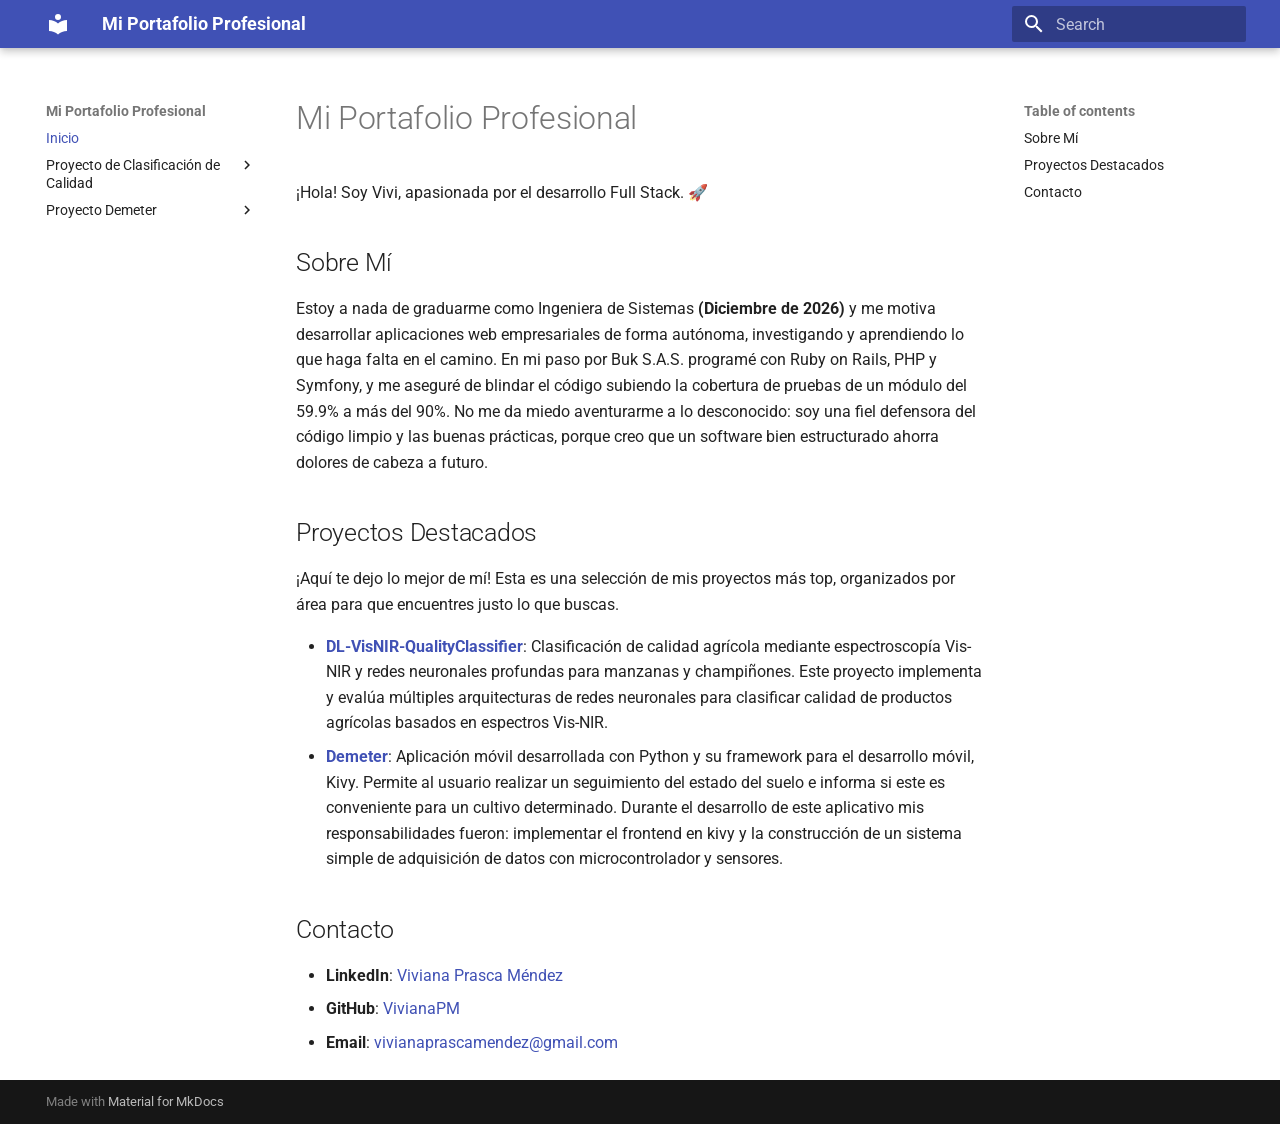
==== commit 6a566e8c: "Deployed 510d7c3 with MkDocs version: 1.6.1" ====
--- a/index.html
+++ b/index.html
@@ -539,7 +539,7 @@
 <h1 id="mi-portafolio-profesional">Mi Portafolio Profesional</h1>
 <p>¡Hola! Soy Vivi, apasionada por el desarrollo Full Stack. 🚀</p>
 <h2 id="sobre-mi">Sobre Mí</h2>
-<p>Estoy a nada de graduarme como Ingeniera de Sistemas (Diciembre de 2026) y me motiva desarrollar aplicaciones web empresariales de forma autónoma, investigando y aprendiendo lo que haga falta en el camino. En mi paso por Buk S.A.S. programé con Ruby on Rails, PHP y Symfony, y me aseguré de blindar el código subiendo la cobertura de pruebas de un módulo del 59.9% a más del 90%. No me da miedo aventurarme a lo desconocido: soy una fiel defensora del código limpio y las buenas prácticas, porque creo que un software bien estructurado ahorra dolores de cabeza a futuro.</p>
+<p>Estoy a nada de graduarme como Ingeniera de Sistemas <strong>(Diciembre de 2026)</strong> y me motiva desarrollar aplicaciones web empresariales de forma autónoma, investigando y aprendiendo lo que haga falta en el camino. En mi paso por Buk S.A.S. programé con Ruby on Rails, PHP y Symfony, y me aseguré de blindar el código subiendo la cobertura de pruebas de un módulo del 59.9% a más del 90%. No me da miedo aventurarme a lo desconocido: soy una fiel defensora del código limpio y las buenas prácticas, porque creo que un software bien estructurado ahorra dolores de cabeza a futuro.</p>
 <h2 id="proyectos-destacados">Proyectos Destacados</h2>
 <p>¡Aquí te dejo lo mejor de mí! Esta es una selección de mis proyectos más top, organizados por área para que encuentres justo lo que buscas.</p>
 <ul>
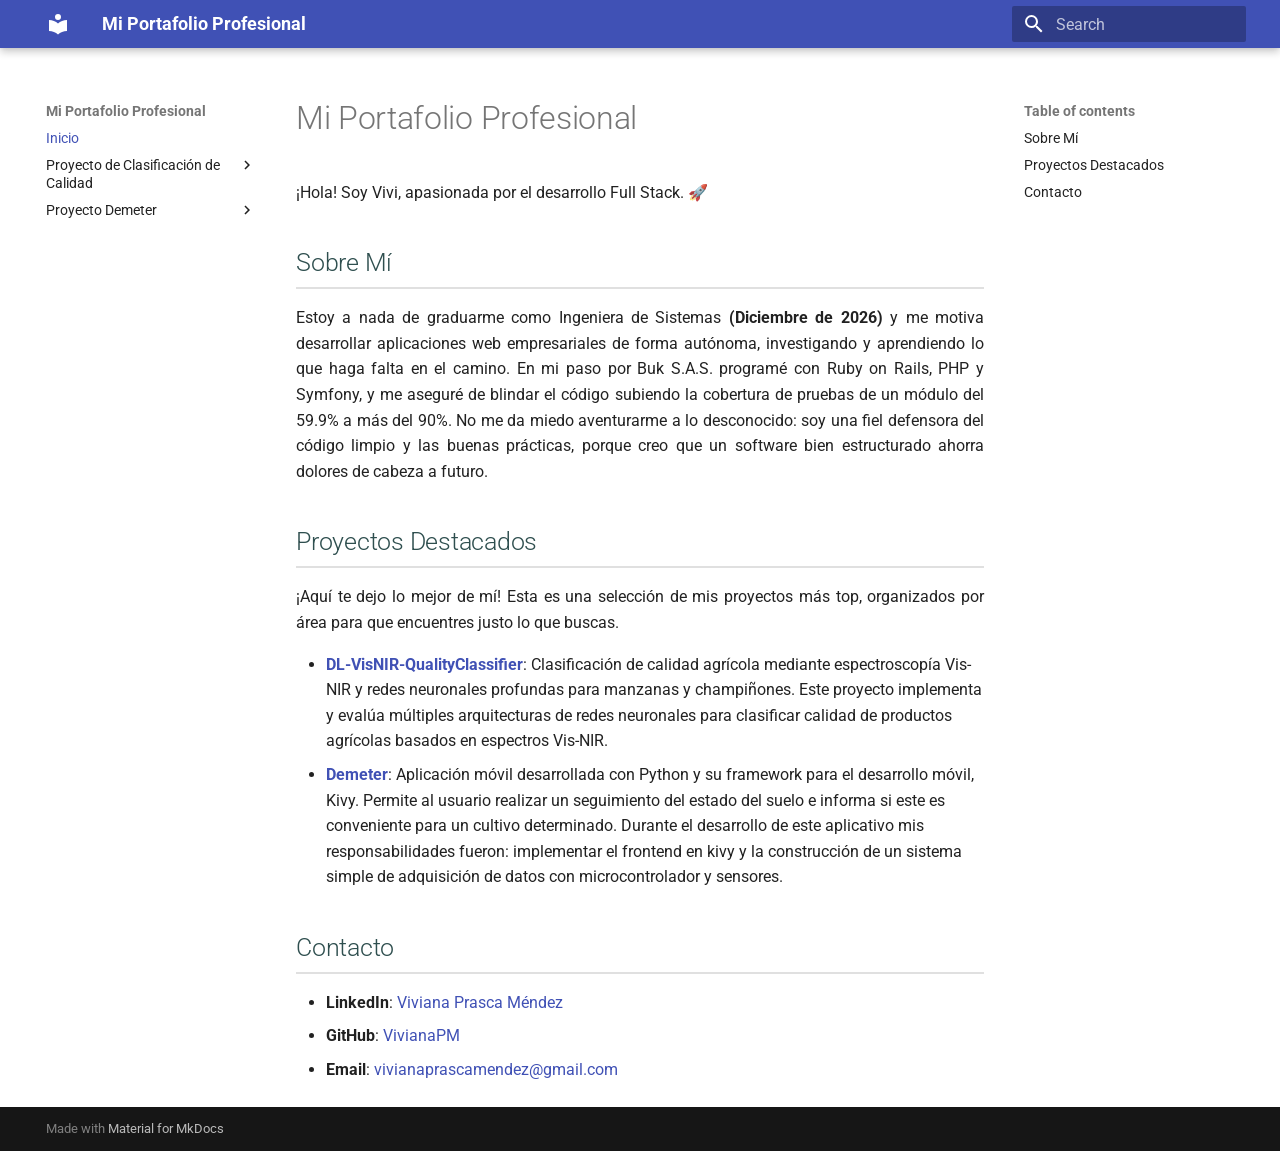
==== commit e56ebc86: "Deployed 1e493f0 with MkDocs version: 1.6.1" ====
--- a/index.html
+++ b/index.html
@@ -45,6 +45,8 @@
         <style>:root{--md-text-font:"Roboto";--md-code-font:"Roboto Mono"}</style>
       
     
+    
+      <link rel="stylesheet" href="stylesheets/extra.css">
     
     <script>__md_scope=new URL(".",location),__md_hash=e=>[...e].reduce(((e,_)=>(e<<5)-e+_.charCodeAt(0)),0),__md_get=(e,_=localStorage,t=__md_scope)=>JSON.parse(_.getItem(t.pathname+"."+e)),__md_set=(e,_,t=localStorage,a=__md_scope)=>{try{t.setItem(a.pathname+"."+e,JSON.stringify(_))}catch(e){}}</script>
     
--- a/stylesheets/extra.css
+++ b/stylesheets/extra.css
@@ -0,0 +1,35 @@
+.md-content p {
+  text-align: justify;
+}
+
+.md-content h2 {
+  color: #2f4f4f;
+  border-bottom: 2px solid #e0e0e0;
+  padding-bottom: 0.35rem;
+}
+
+.md-content h3 {
+  color: #1f4e79;
+}
+
+.md-content pre {
+  background-color: #f6f8fa;
+  border: 1px solid #d0d7de;
+  border-radius: 6px;
+  padding: 1rem;
+  overflow-x: auto;
+}
+
+.md-content code {
+  background-color: #eef2f7;
+  border-radius: 4px;
+  padding: 0.1rem 0.3rem;
+}
+
+.md-content .admonition,
+.md-content .note {
+  border-left: 4px solid #4caf50;
+  background-color: #f5fff7;
+  padding: 0.8rem 1rem;
+  border-radius: 6px;
+}
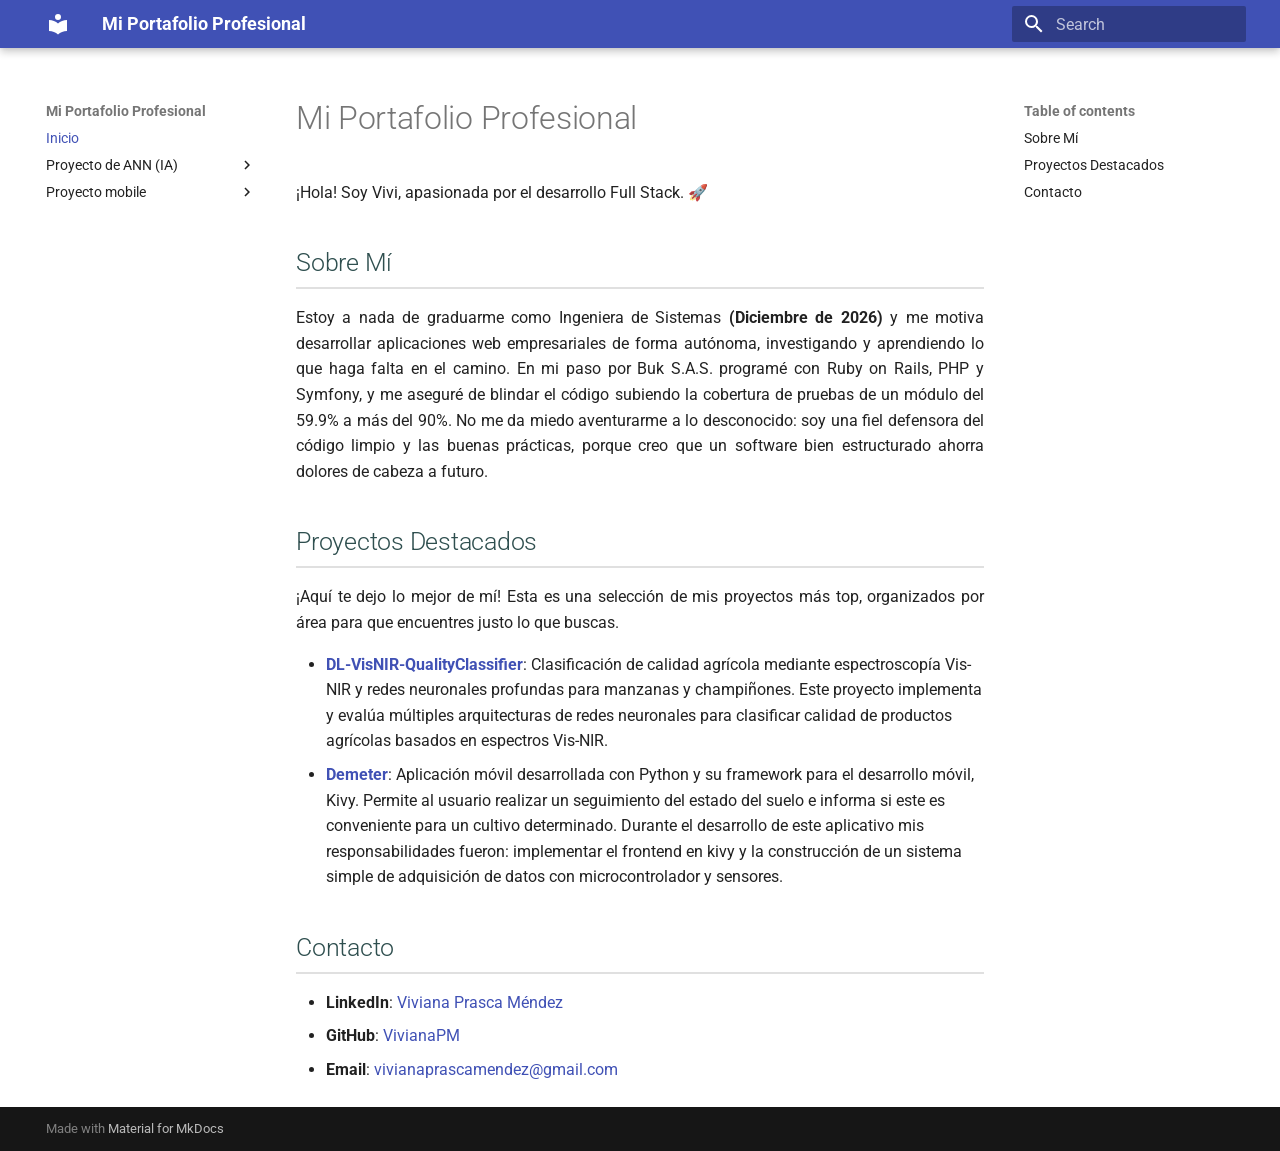
==== commit 9ff1f461: "Deployed 8035c07 with MkDocs version: 1.6.1" ====
--- a/index.html
+++ b/index.html
@@ -323,7 +323,7 @@
   <span class="md-ellipsis">
     
   
-    Proyecto de Clasificación de Calidad
+    Proyecto de ANN (IA)
   
 
     
@@ -339,7 +339,7 @@
             <span class="md-nav__icon md-icon"></span>
             
   
-    Proyecto de Clasificación de Calidad
+    Proyecto de ANN (IA)
   
 
           </label>
@@ -405,7 +405,7 @@
   <span class="md-ellipsis">
     
   
-    Proyecto Demeter
+    Proyecto mobile
   
 
     
@@ -421,7 +421,7 @@
             <span class="md-nav__icon md-icon"></span>
             
   
-    Proyecto Demeter
+    Proyecto mobile
   
 
           </label>
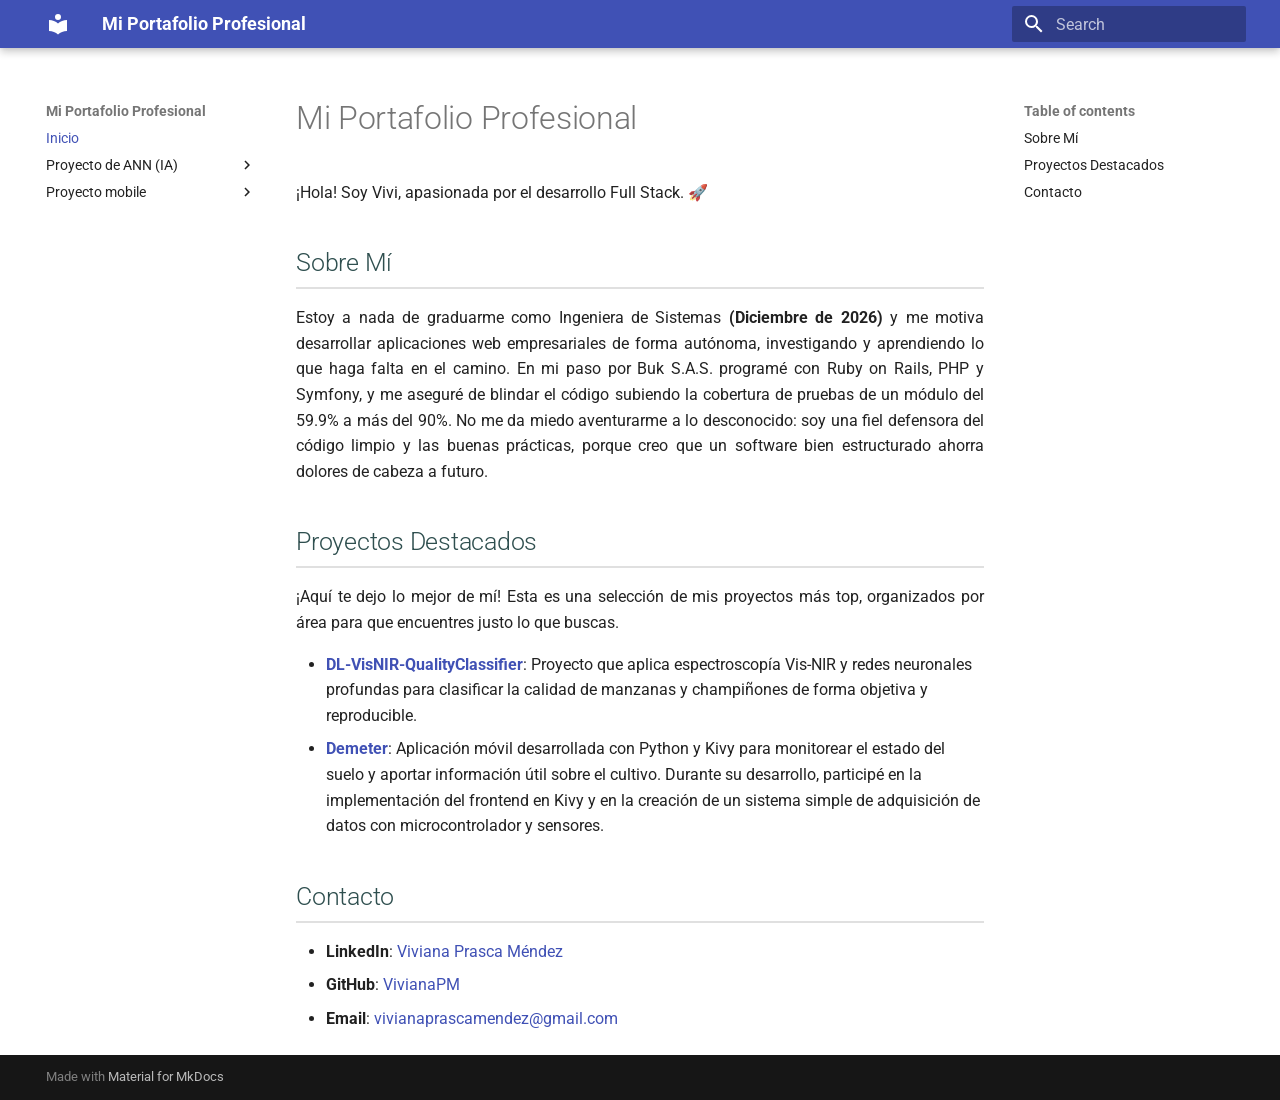
==== commit 1d3cb623: "Deployed 0b9dc6f with MkDocs version: 1.6.1" ====
--- a/index.html
+++ b/index.html
@@ -545,11 +545,8 @@
 <h2 id="proyectos-destacados">Proyectos Destacados</h2>
 <p>¡Aquí te dejo lo mejor de mí! Esta es una selección de mis proyectos más top, organizados por área para que encuentres justo lo que buscas.</p>
 <ul>
-<li><strong><a href="proyecto-QualityClassifier/QualityClassifier/">DL-VisNIR-QualityClassifier</a></strong>: Clasificación de calidad agrícola mediante espectroscopía Vis-NIR y redes neuronales profundas para manzanas y champiñones. Este proyecto implementa y evalúa múltiples arquitecturas de redes neuronales para clasificar calidad de productos agrícolas basados en espectros Vis-NIR.</li>
-<li><strong><a href="proyecto-demeter/demeter/">Demeter</a></strong>: Aplicación móvil desarrollada con Python y su framework para el desarrollo móvil, Kivy. Permite al usuario
-  realizar un seguimiento del estado del suelo e informa si este es conveniente para un cultivo determinado.
-  Durante el desarrollo de este aplicativo mis responsabilidades fueron: implementar el frontend en kivy y la
-  construcción de un sistema simple de adquisición de datos con microcontrolador y sensores.</li>
+<li><strong><a href="proyecto-QualityClassifier/QualityClassifier/">DL-VisNIR-QualityClassifier</a></strong>: Proyecto que aplica espectroscopía Vis-NIR y redes neuronales profundas para clasificar la calidad de manzanas y champiñones de forma objetiva y reproducible.</li>
+<li><strong><a href="proyecto-demeter/demeter/">Demeter</a></strong>: Aplicación móvil desarrollada con Python y Kivy para monitorear el estado del suelo y aportar información útil sobre el cultivo. Durante su desarrollo, participé en la implementación del frontend en Kivy y en la creación de un sistema simple de adquisición de datos con microcontrolador y sensores.</li>
 </ul>
 <h2 id="contacto">Contacto</h2>
 <ul>
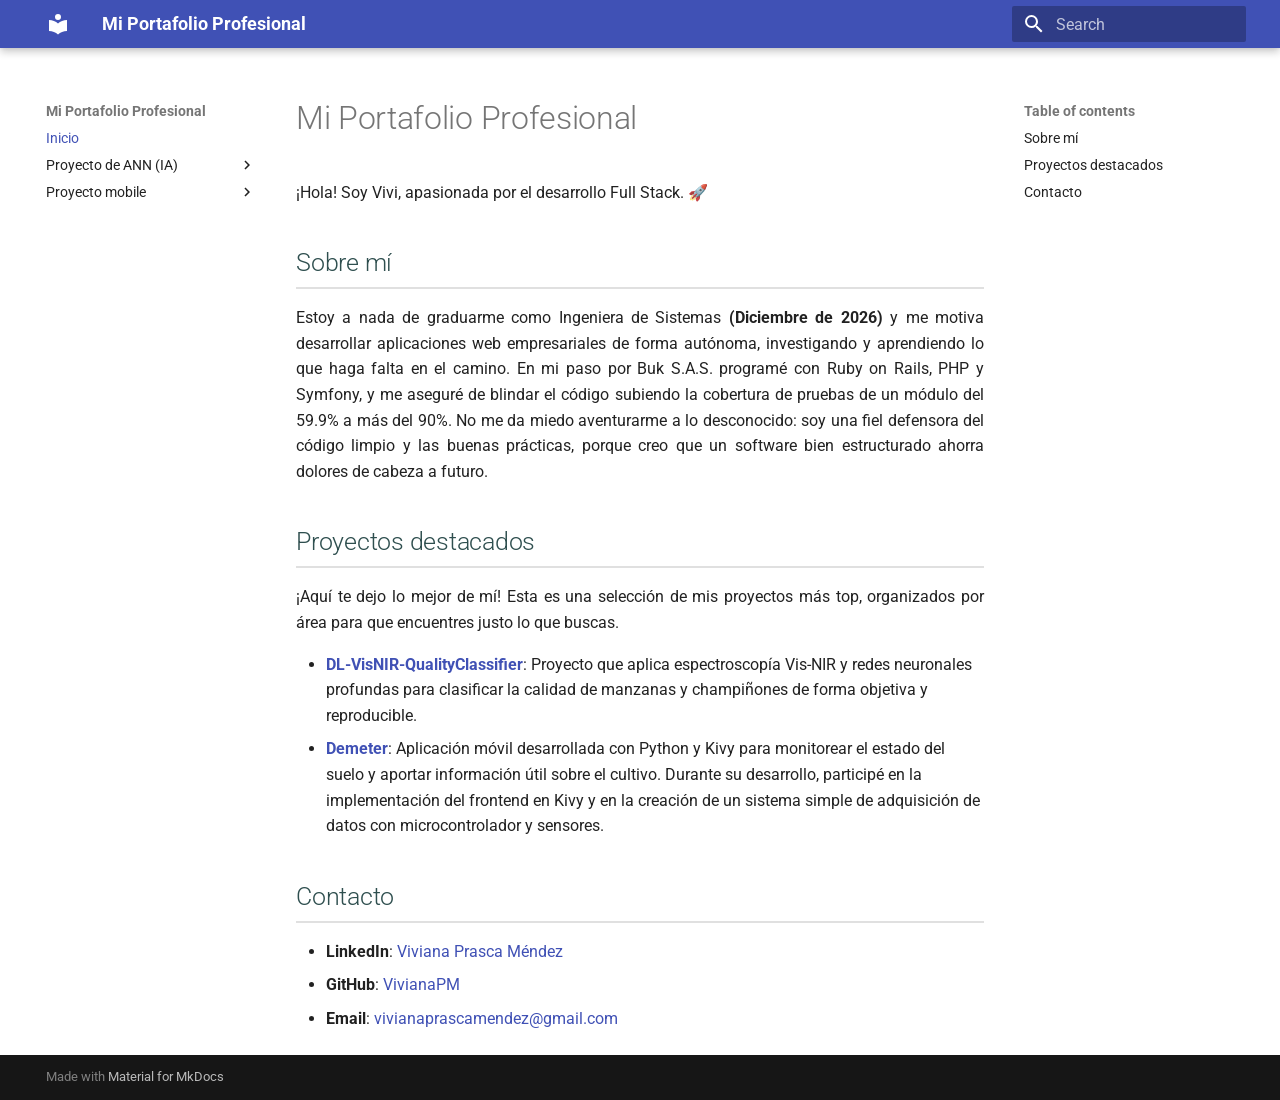
==== commit 3a69f4eb: "Deployed 632d4fa with MkDocs version: 1.6.1" ====
--- a/index.html
+++ b/index.html
@@ -261,7 +261,7 @@
   <a href="#sobre-mi" class="md-nav__link">
     <span class="md-ellipsis">
       
-        Sobre Mí
+        Sobre mí
       
     </span>
   </a>
@@ -272,7 +272,7 @@
   <a href="#proyectos-destacados" class="md-nav__link">
     <span class="md-ellipsis">
       
-        Proyectos Destacados
+        Proyectos destacados
       
     </span>
   </a>
@@ -492,7 +492,7 @@
   <a href="#sobre-mi" class="md-nav__link">
     <span class="md-ellipsis">
       
-        Sobre Mí
+        Sobre mí
       
     </span>
   </a>
@@ -503,7 +503,7 @@
   <a href="#proyectos-destacados" class="md-nav__link">
     <span class="md-ellipsis">
       
-        Proyectos Destacados
+        Proyectos destacados
       
     </span>
   </a>
@@ -540,9 +540,9 @@
 
 <h1 id="mi-portafolio-profesional">Mi Portafolio Profesional</h1>
 <p>¡Hola! Soy Vivi, apasionada por el desarrollo Full Stack. 🚀</p>
-<h2 id="sobre-mi">Sobre Mí</h2>
+<h2 id="sobre-mi">Sobre mí</h2>
 <p>Estoy a nada de graduarme como Ingeniera de Sistemas <strong>(Diciembre de 2026)</strong> y me motiva desarrollar aplicaciones web empresariales de forma autónoma, investigando y aprendiendo lo que haga falta en el camino. En mi paso por Buk S.A.S. programé con Ruby on Rails, PHP y Symfony, y me aseguré de blindar el código subiendo la cobertura de pruebas de un módulo del 59.9% a más del 90%. No me da miedo aventurarme a lo desconocido: soy una fiel defensora del código limpio y las buenas prácticas, porque creo que un software bien estructurado ahorra dolores de cabeza a futuro.</p>
-<h2 id="proyectos-destacados">Proyectos Destacados</h2>
+<h2 id="proyectos-destacados">Proyectos destacados</h2>
 <p>¡Aquí te dejo lo mejor de mí! Esta es una selección de mis proyectos más top, organizados por área para que encuentres justo lo que buscas.</p>
 <ul>
 <li><strong><a href="proyecto-QualityClassifier/QualityClassifier/">DL-VisNIR-QualityClassifier</a></strong>: Proyecto que aplica espectroscopía Vis-NIR y redes neuronales profundas para clasificar la calidad de manzanas y champiñones de forma objetiva y reproducible.</li>
--- a/stylesheets/extra.css
+++ b/stylesheets/extra.css
@@ -6,10 +6,17 @@
   color: #2f4f4f;
   border-bottom: 2px solid #e0e0e0;
   padding-bottom: 0.35rem;
+  text-transform: none;
+}
+
+.md-content h2::first-letter,
+.md-content h3::first-letter {
+  text-transform: uppercase;
 }
 
 .md-content h3 {
   color: #1f4e79;
+  text-transform: none;
 }
 
 .md-content pre {
